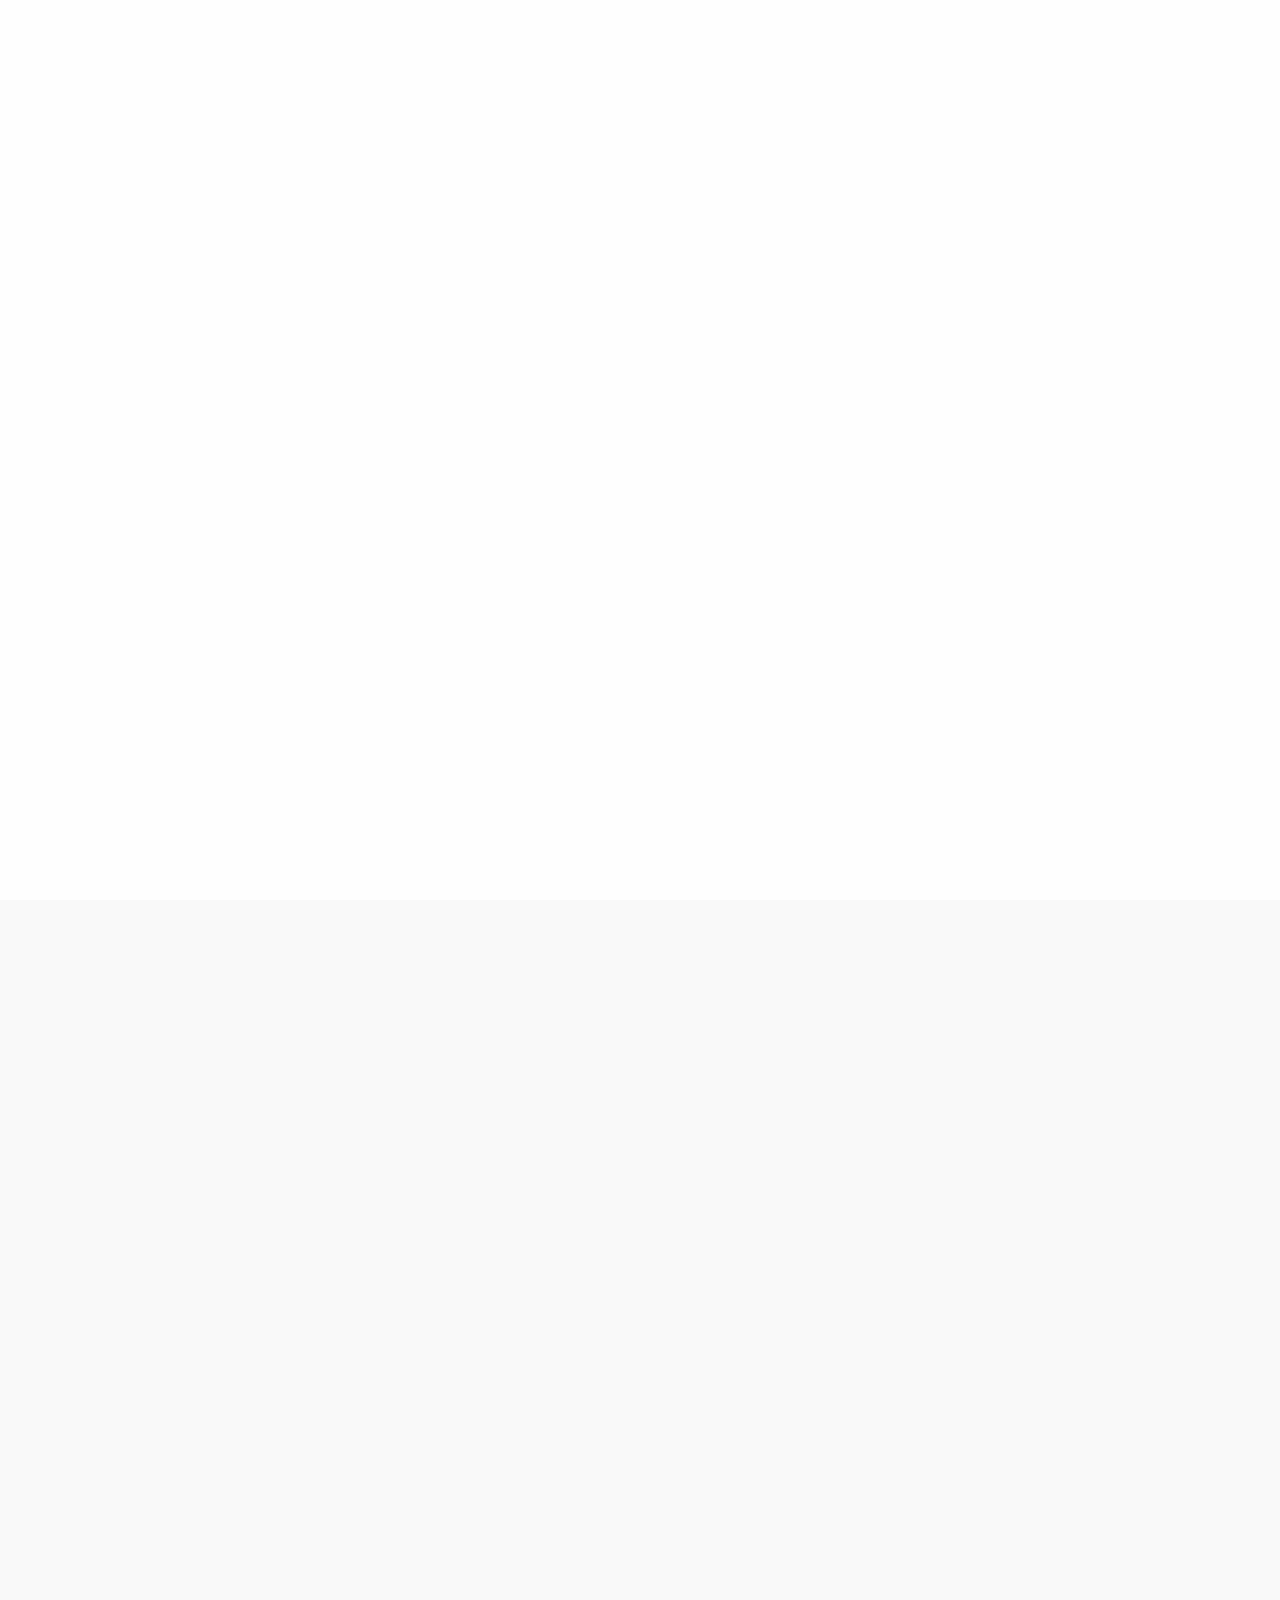
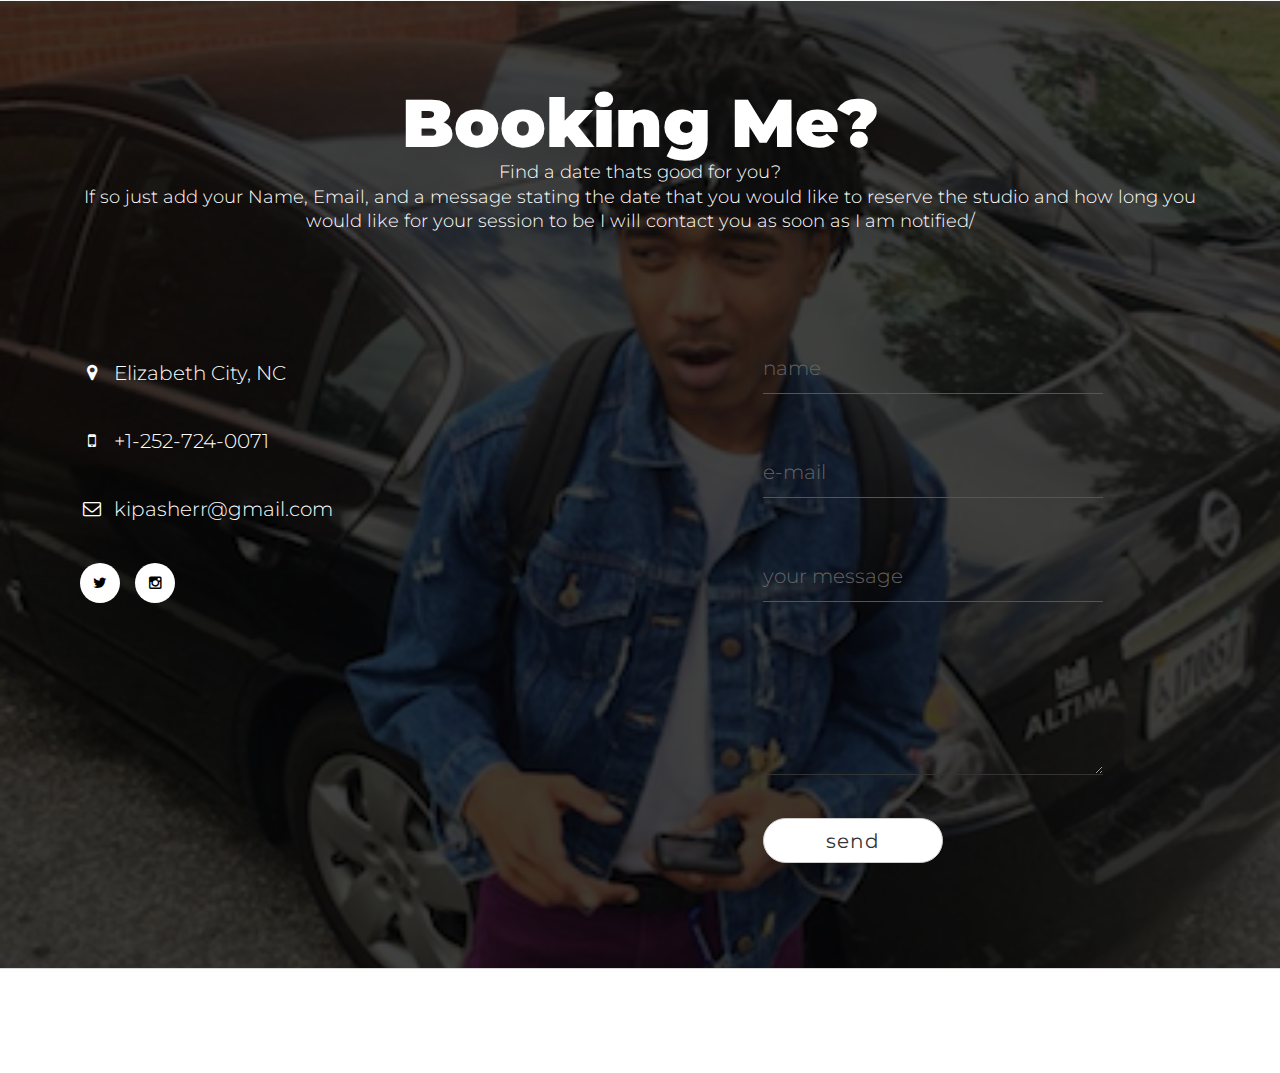
==== book.html @ f6af0f6e "v1" ====
<!doctype html>
<!--[if lt IE 7]>      <html class="no-js lt-ie9 lt-ie8 lt-ie7" lang=""> <![endif]-->
<!--[if IE 7]>         <html class="no-js lt-ie9 lt-ie8" lang=""> <![endif]-->
<!--[if IE 8]>         <html class="no-js lt-ie9" lang=""> <![endif]-->
<!--[if gt IE 8]><!--> <html class="no-js" lang=""> <!--<![endif]-->
    <head>
        <meta charset="utf-8">
        <meta http-equiv="X-UA-Compatible" content="IE=edge,chrome=1">
        <title>Otto Wills|Booking</title>
        <meta name="description" content="">
        <meta name="viewport" content="width=device-width, initial-scale=1">
        <link rel="apple-touch-icon" href="apple-touch-icon.png">


        <!--Google fonts links-->
        <link href="https://fonts.googleapis.com/css?family=Montserrat:400,700" rel="stylesheet">


        <link rel="stylesheet" href="assets/css/fonticons.css">
        <link rel="stylesheet" href="assets/css/slider-pro.css">
        <!--<link rel="stylesheet" href="assets/css/stylesheet.css">-->
        <link rel="stylesheet" href="assets/css/font-awesome.min.css">
        <link rel="stylesheet" href="assets/css/bootstrap.min.css">


        <!--For Plugins external css-->
        <link rel="stylesheet" href="assets/css/plugins.css" />

        <!--Theme custom css -->
        <link rel="stylesheet" href="assets/css/style.css">

        <!--Theme Responsive css-->
        <link rel="stylesheet" href="assets/css/responsive.css" />

        <script src="assets/js/vendor/modernizr-2.8.3-respond-1.4.2.min.js"></script>
    </head>
    <body data-spy="scroll" data-target=".navbar-collapse">
        <!--[if lt IE 8]>
            <p class="browserupgrade">You are using an <strong>outdated</strong> browser. Please <a href="http://browsehappy.com/">upgrade your browser</a> to improve your experience.</p>
        <![endif]-->
        <div class='preloader'><div class='loaded'>&nbsp;</div></div>
        <header id="main_menu" class="header navbar-fixed-top">            
            <div class="main_menu_bg">
                <div class="container">
                    <div class="row">
                        <div class="nave_menu">
                            <nav class="navbar navbar-default" id="navmenu">
                                <div class="container-fluid">
                                    <!-- Brand and toggle get grouped for better mobile display -->
                                    <div class="navbar-header">
                                        <button type="button" class="navbar-toggle collapsed" data-toggle="collapse" data-target="#bs-example-navbar-collapse-1" aria-expanded="false">
                                            <span class="sr-only">Toggle navigation</span>
                                            <span class="icon-bar"></span>
                                            <span class="icon-bar"></span>
                                            <span class="icon-bar"></span>
                                        </button>
                                        <a class="navbar-brand" href="index.html">
                                            <h4>Otto Wills</h4>
                                            <!-- <img src="assets/images/logo.png"/> -->
                                        </a>
                                    </div>

                                    <!-- Collect the nav links, forms, and other content for toggling -->



                                    <div class="collapse navbar-collapse" id="bs-example-navbar-collapse-1">
                                        <ul class="nav navbar-nav navbar-right">
                                            <li><a href="book.html">Book Me</a></li>
                                            
                                            
                                        </ul>    
                                    </div>

                                </div>
                            </nav>
                        </div>	
                    </div>

                </div>

            </div>
        </header> <!--End of header -->



        <!-- Home Section -->
        <section id="home" class="home">
                <div class="container">
                    <div class="row">
                        <div class="col-sm-12 ">
                            <div class="main_home_slider text-center">
    
    
                                <div class="single_home_slider">
                                    <div class="home-overlay"></div>
                                    <div class="main_home wow fadeInUp" data-wow-duration="700ms"> 
    
                                        <h2>Otto Wills</h2>
                                        <div class="separator"></div>
                                        <p class="subtitle">Professional <br />
                                            Music Production</p>
                                        <div class="home_btn">
                                           <iframe allowtransparency="true" scrolling="no" frameborder="no" src="https://w.soundcloud.com/icon/?url=http%3A%2F%2Fsoundcloud.com%2Fkip_otto&color=orange_transparent&size=32" style="width: 32px; height: 32px;"></iframe>
                                        </div>
                                    </div>
                                </div><!-- End of single_home_slider -->
    
                                
    
                            </div>
                        </div>
                    </div>
                </div>
            </section><!-- End of Home Section -->




        <!-- Home Section -->
        <section id="home" class="home">
            <div class="container">
                <div class="row">
                    <div class="col-sm-12 ">
                        <div class="main_home_slider text-center">


                            <div class="single_home_slider">
                                <div class="home-overlay"></div>
                                <div class="main_home wow fadeInUp" data-wow-duration="700ms"> 

                                    <h2>Otto Wills</h2>
                                    <div class="separator"></div>
                                    <p class="subtitle">Professional <br />
                                        Music Production</p>
                                    <div class="home_btn">
                                       <iframe allowtransparency="true" scrolling="no" frameborder="no" src="https://w.soundcloud.com/icon/?url=http%3A%2F%2Fsoundcloud.com%2Fkip_otto&color=orange_transparent&size=32" style="width: 32px; height: 32px;"></iframe>
                                    </div>
                                </div>
                            </div><!-- End of single_home_slider -->



                        </div>
                    </div>
                </div>
            </div>
        </section><!-- End of Home Section -->




        <!-- Service Section -->
        <section id="service" class="service sections lightbg">
            <div class="container">
                <div class="row">
                    <div class="col-sm-12">
                        <div class="head_title text-center">
                            <h1>Book Me</h1>
                        </div><!-- End of head title -->

                        <div class="main_service_area"> 
                            <div class="single_service_area">
                                <div class="row">
                                    <div class="col-sm-6">
                                        <div class="signle_service_left">
                                            <iframe src="https://calendar.google.com/calendar/embed?src=8ok3cobgm828e7mvc52mvtc9ro%40group.calendar.google.com&ctz=America/Los_Angeles" style="border: 0" width="800" height="600" frameborder="0" scrolling="no"></iframe>                                        </div>
                                    </div>
                                  
                                        <div class="col-sm-12">

                                    </div>
                                </div>
                            </div><!-- End of single service area -->
                        </div>
                    </div><!-- End of col-sm-12 -->
                </div><!-- End of row -->
            </div><!-- End of Container -->
        </section><!-- End of Service Section -->

     



        <!-- Contact Section -->
        <section id="contact" class="contact">
            <div class="overlay"></div>
            <div class="container">
                <div class="row">
                    <div class="col-sm-12">
                        <div class="main_contact sections">
                            <div class="head_title text-center whitetext">
                                <h1>Booking Me?</h1>
                                <p>Find a date thats good for you? <br> If so just add your Name, Email, and a message stating the date that you would like to reserve the studio and how long you would like for your session to be I will contact you as soon as I am notified/</p>
                            </div><!-- End of head title -->

                            <div class="row">
                                <div class="contact_contant">
                                    <div class="col-sm-6 col-xs-12">
                                        <div class="single_message_right_info whitetext">
                                            <ul>
                                                <li><i class="fa fa-map-marker"></i> <span>Elizabeth City, NC</span></li>

                                                <li><i class="fa fa-mobile-phone"></i> <span>+1-252-724-0071</span></li>

                                                <li><i class="fa fa-envelope-o"></i> <span>kipasherr@gmail.com</span></li>
                                            </ul>

                                            <div class="contact_socail transition">
                                               
                                                <a href="https://twitter.com/_OttoWilliams"><i class="fa fa-twitter img-circle"></i></a>
                                                
                                                <a href="https://www.instagram.com/ottowills/"><i class="fa fa-instagram img-circle"></i></a>
                                                
                                            </div>
                                        </div>
                                    </div><!-- End of col-sm-6 -->

                                    <div class="col-sm-6 col-xs-12">
                                        <div class="single_contant_left margin-top-60">
                                            <form action="#" method= "POST">
                                                <div class="col-lg-8 col-md-8 col-sm-10 col-lg-offset-2 col-md-offset-2 col-sm-offset-1">

                                                <div class="form-group">
                                                    <label>name</label>
                                                    <input type="text" class="form-control" name="name" required="">
                                                </div>

                                                <div class="form-group">
                                                    <label>e-mail</label>
                                                    <input type="email" class="form-control" name="_replyto" required="">
                                                </div>

                                                <div class="form-group">
                                                    <label>your message</label>
                                                    <textarea class="form-control" name="message" rows="8"></textarea>
                                                </div>

                                                <div class="">
                                                    <input type="submit" value="send" class="btn btn-default">
                                                </div>
                                                <!--</div>--> 
                                            </form>
                                        </div>
                                    </div>
                                </div> <!-- End of messsage contant-->
                            </div>
                        </div>
                    </div><!-- End of col-sm-12 -->
                </div><!-- End of row -->
            </div><!-- End of Contaier -->
        </section><!-- End of portfolio Section --> 



        <!-- footer Section -->
        <footer id="footer" class="footer">
            <div class="container">
                <div class="main_footer">
                    <div class="row">
                        <div class="col-sm-12">
                            <div class="copyright_text text-center">
                                <p class=" wow fadeInRight" data-wow-duration="1s">Made with <i class="fa fa-heart"></i> by <a target="_blank" href="https://mmaatt24.git.io">Otto Wills</a>2017. All Rights Reserved</p>
                            </div>
                        </div>
                    </div>
                </div>
            </div><!-- End of container -->
        </footer><!-- End of footer -->



        <!-- START SCROLL TO TOP  -->

        <div class="scrollup">
            <a href="#"><i class="fa fa-chevron-up"></i></a>
        </div>

        <script src="assets/js/vendor/jquery-1.11.2.min.js"></script>
        <script src="assets/js/vendor/bootstrap.min.js"></script>

        <script src="assets/js/jquery.easing.1.3.js"></script>
        <script src="assets/js/masonry/masonry.min.js"></script>
        <script type="text/javascript">
            $('.mixcontent').masonry();
        </script>

        <script src="assets/js/jquery.sliderPro.min.js"></script>
        <script type="text/javascript">
            $(document).ready(function ($) {
                $('#example3').sliderPro({
                    width: 960,
                    height: 200,
                    fade: true,
                    arrows: false,
                    buttons: true,
                    fullScreen: false,
                    shuffle: true,
                    smallSize: 500,
                    mediumSize: 1000,
                    largeSize: 3000,
                    thumbnailArrows: true,
                    autoplay: false,
                    thumbnailsContainerSize: 960

                });
            });
        </script>
        <script src="assets/js/plugins.js"></script>
        <script src="assets/js/main.js"></script>

    </body>
</html>
---- assets/css/fonticons.css ----
@font-face {
	font-family: 'Linearicons-Free';
	src:url('../fonts/Linearicons-Free.eot?w118d');
	src:url('../fonts/Linearicons-Free.eot?#iefixw118d') format('embedded-opentype'),
		url('../fonts/Linearicons-Free.woff2?w118d') format('woff2'),
		url('../fonts/Linearicons-Free.woff?w118d') format('woff'),
		url('../fonts/Linearicons-Free.ttf?w118d') format('truetype'),
		url('../fonts/Linearicons-Free.svg?w118d#Linearicons-Free') format('svg');
	font-weight: normal;
	font-style: normal;
}

.lnr {
	font-family: 'Linearicons-Free';
	speak: none;
	font-style: normal;
	font-weight: normal;
	font-variant: normal;
	text-transform: none;
	line-height: 1;

	/* Better Font Rendering =========== */
	-webkit-font-smoothing: antialiased;
	-moz-osx-font-smoothing: grayscale;
}

.lnr-home:before {
	content: "\e800";
}
.lnr-apartment:before {
	content: "\e801";
}
.lnr-pencil:before {
	content: "\e802";
}
.lnr-magic-wand:before {
	content: "\e803";
}
.lnr-drop:before {
	content: "\e804";
}
.lnr-lighter:before {
	content: "\e805";
}
.lnr-poop:before {
	content: "\e806";
}
.lnr-sun:before {
	content: "\e807";
}
.lnr-moon:before {
	content: "\e808";
}
.lnr-cloud:before {
	content: "\e809";
}
.lnr-cloud-upload:before {
	content: "\e80a";
}
.lnr-cloud-download:before {
	content: "\e80b";
}
.lnr-cloud-sync:before {
	content: "\e80c";
}
.lnr-cloud-check:before {
	content: "\e80d";
}
.lnr-database:before {
	content: "\e80e";
}
.lnr-lock:before {
	content: "\e80f";
}
.lnr-cog:before {
	content: "\e810";
}
.lnr-trash:before {
	content: "\e811";
}
.lnr-dice:before {
	content: "\e812";
}
.lnr-heart:before {
	content: "\e813";
}
.lnr-star:before {
	content: "\e814";
}
.lnr-star-half:before {
	content: "\e815";
}
.lnr-star-empty:before {
	content: "\e816";
}
.lnr-flag:before {
	content: "\e817";
}
.lnr-envelope:before {
	content: "\e818";
}
.lnr-paperclip:before {
	content: "\e819";
}
.lnr-inbox:before {
	content: "\e81a";
}
.lnr-eye:before {
	content: "\e81b";
}
.lnr-printer:before {
	content: "\e81c";
}
.lnr-file-empty:before {
	content: "\e81d";
}
.lnr-file-add:before {
	content: "\e81e";
}
.lnr-enter:before {
	content: "\e81f";
}
.lnr-exit:before {
	content: "\e820";
}
.lnr-graduation-hat:before {
	content: "\e821";
}
.lnr-license:before {
	content: "\e822";
}
.lnr-music-note:before {
	content: "\e823";
}
.lnr-film-play:before {
	content: "\e824";
}
.lnr-camera-video:before {
	content: "\e825";
}
.lnr-camera:before {
	content: "\e826";
}
.lnr-picture:before {
	content: "\e827";
}
.lnr-book:before {
	content: "\e828";
}
.lnr-bookmark:before {
	content: "\e829";
}
.lnr-user:before {
	content: "\e82a";
}
.lnr-users:before {
	content: "\e82b";
}
.lnr-shirt:before {
	content: "\e82c";
}
.lnr-store:before {
	content: "\e82d";
}
.lnr-cart:before {
	content: "\e82e";
}
.lnr-tag:before {
	content: "\e82f";
}
.lnr-phone-handset:before {
	content: "\e830";
}
.lnr-phone:before {
	content: "\e831";
}
.lnr-pushpin:before {
	content: "\e832";
}
.lnr-map-marker:before {
	content: "\e833";
}
.lnr-map:before {
	content: "\e834";
}
.lnr-location:before {
	content: "\e835";
}
.lnr-calendar-full:before {
	content: "\e836";
}
.lnr-keyboard:before {
	content: "\e837";
}
.lnr-spell-check:before {
	content: "\e838";
}
.lnr-screen:before {
	content: "\e839";
}
.lnr-smartphone:before {
	content: "\e83a";
}
.lnr-tablet:before {
	content: "\e83b";
}
.lnr-laptop:before {
	content: "\e83c";
}
.lnr-laptop-phone:before {
	content: "\e83d";
}
.lnr-power-switch:before {
	content: "\e83e";
}
.lnr-bubble:before {
	content: "\e83f";
}
.lnr-heart-pulse:before {
	content: "\e840";
}
.lnr-construction:before {
	content: "\e841";
}
.lnr-pie-chart:before {
	content: "\e842";
}
.lnr-chart-bars:before {
	content: "\e843";
}
.lnr-gift:before {
	content: "\e844";
}
.lnr-diamond:before {
	content: "\e845";
}
.lnr-linearicons:before {
	content: "\e846";
}
.lnr-dinner:before {
	content: "\e847";
}
.lnr-coffee-cup:before {
	content: "\e848";
}
.lnr-leaf:before {
	content: "\e849";
}
.lnr-paw:before {
	content: "\e84a";
}
.lnr-rocket:before {
	content: "\e84b";
}
.lnr-briefcase:before {
	content: "\e84c";
}
.lnr-bus:before {
	content: "\e84d";
}
.lnr-car:before {
	content: "\e84e";
}
.lnr-train:before {
	content: "\e84f";
}
.lnr-bicycle:before {
	content: "\e850";
}
.lnr-wheelchair:before {
	content: "\e851";
}
.lnr-select:before {
	content: "\e852";
}
.lnr-earth:before {
	content: "\e853";
}
.lnr-smile:before {
	content: "\e854";
}
.lnr-sad:before {
	content: "\e855";
}
.lnr-neutral:before {
	content: "\e856";
}
.lnr-mustache:before {
	content: "\e857";
}
.lnr-alarm:before {
	content: "\e858";
}
.lnr-bullhorn:before {
	content: "\e859";
}
.lnr-volume-high:before {
	content: "\e85a";
}
.lnr-volume-medium:before {
	content: "\e85b";
}
.lnr-volume-low:before {
	content: "\e85c";
}
.lnr-volume:before {
	content: "\e85d";
}
.lnr-mic:before {
	content: "\e85e";
}
.lnr-hourglass:before {
	content: "\e85f";
}
.lnr-undo:before {
	content: "\e860";
}
.lnr-redo:before {
	content: "\e861";
}
.lnr-sync:before {
	content: "\e862";
}
.lnr-history:before {
	content: "\e863";
}
.lnr-clock:before {
	content: "\e864";
}
.lnr-download:before {
	content: "\e865";
}
.lnr-upload:before {
	content: "\e866";
}
.lnr-enter-down:before {
	content: "\e867";
}
.lnr-exit-up:before {
	content: "\e868";
}
.lnr-bug:before {
	content: "\e869";
}
.lnr-code:before {
	content: "\e86a";
}
.lnr-link:before {
	content: "\e86b";
}
.lnr-unlink:before {
	content: "\e86c";
}
.lnr-thumbs-up:before {
	content: "\e86d";
}
.lnr-thumbs-down:before {
	content: "\e86e";
}
.lnr-magnifier:before {
	content: "\e86f";
}
.lnr-cross:before {
	content: "\e870";
}
.lnr-menu:before {
	content: "\e871";
}
.lnr-list:before {
	content: "\e872";
}
.lnr-chevron-up:before {
	content: "\e873";
}
.lnr-chevron-down:before {
	content: "\e874";
}
.lnr-chevron-left:before {
	content: "\e875";
}
.lnr-chevron-right:before {
	content: "\e876";
}
.lnr-arrow-up:before {
	content: "\e877";
}
.lnr-arrow-down:before {
	content: "\e878";
}
.lnr-arrow-left:before {
	content: "\e879";
}
.lnr-arrow-right:before {
	content: "\e87a";
}
.lnr-move:before {
	content: "\e87b";
}
.lnr-warning:before {
	content: "\e87c";
}
.lnr-question-circle:before {
	content: "\e87d";
}
.lnr-menu-circle:before {
	content: "\e87e";
}
.lnr-checkmark-circle:before {
	content: "\e87f";
}
.lnr-cross-circle:before {
	content: "\e880";
}
.lnr-plus-circle:before {
	content: "\e881";
}
.lnr-circle-minus:before {
	content: "\e882";
}
.lnr-arrow-up-circle:before {
	content: "\e883";
}
.lnr-arrow-down-circle:before {
	content: "\e884";
}
.lnr-arrow-left-circle:before {
	content: "\e885";
}
.lnr-arrow-right-circle:before {
	content: "\e886";
}
.lnr-chevron-up-circle:before {
	content: "\e887";
}
.lnr-chevron-down-circle:before {
	content: "\e888";
}
.lnr-chevron-left-circle:before {
	content: "\e889";
}
.lnr-chevron-right-circle:before {
	content: "\e88a";
}
.lnr-crop:before {
	content: "\e88b";
}
.lnr-frame-expand:before {
	content: "\e88c";
}
.lnr-frame-contract:before {
	content: "\e88d";
}
.lnr-layers:before {
	content: "\e88e";
}
.lnr-funnel:before {
	content: "\e88f";
}
.lnr-text-format:before {
	content: "\e890";
}
.lnr-text-format-remove:before {
	content: "\e891";
}
.lnr-text-size:before {
	content: "\e892";
}
.lnr-bold:before {
	content: "\e893";
}
.lnr-italic:before {
	content: "\e894";
}
.lnr-underline:before {
	content: "\e895";
}
.lnr-strikethrough:before {
	content: "\e896";
}
.lnr-highlight:before {
	content: "\e897";
}
.lnr-text-align-left:before {
	content: "\e898";
}
.lnr-text-align-center:before {
	content: "\e899";
}
.lnr-text-align-right:before {
	content: "\e89a";
}
.lnr-text-align-justify:before {
	content: "\e89b";
}
.lnr-line-spacing:before {
	content: "\e89c";
}
.lnr-indent-increase:before {
	content: "\e89d";
}
.lnr-indent-decrease:before {
	content: "\e89e";
}
.lnr-pilcrow:before {
	content: "\e89f";
}
.lnr-direction-ltr:before {
	content: "\e8a0";
}
.lnr-direction-rtl:before {
	content: "\e8a1";
}
.lnr-page-break:before {
	content: "\e8a2";
}
.lnr-sort-alpha-asc:before {
	content: "\e8a3";
}
.lnr-sort-amount-asc:before {
	content: "\e8a4";
}
.lnr-hand:before {
	content: "\e8a5";
}
.lnr-pointer-up:before {
	content: "\e8a6";
}
.lnr-pointer-right:before {
	content: "\e8a7";
}
.lnr-pointer-down:before {
	content: "\e8a8";
}
.lnr-pointer-left:before {
	content: "\e8a9";
}
---- assets/css/slider-pro.css ----
/*!
*  - v1.2.5
* Homepage: http://bqworks.com/slider-pro/
* Author: bqworks
* Author URL: http://bqworks.com/
*/
/* Core
--------------------------------------------------*/
.slider-pro {
    position: relative;
    margin: 0 auto;
    -moz-box-sizing: content-box;
    box-sizing: content-box;
}

.sp-slides-container {
    position: relative;
}

.sp-mask {
    position: relative;
    overflow: hidden;
    height: 200px;
}

.sp-slides {
    position: relative;
    -webkit-backface-visibility: hidden;
    -webkit-perspective: 1000;
}

.sp-slide {
    position: absolute;
}

.sp-image-container {
    overflow: hidden;
}

.sp-image {
    position: relative;
    display: block;
    border: none;
}

.sp-no-js {
    overflow: hidden;
    max-width: 100%;
}

/* Thumbnails
--------------------------------------------------*/
.sp-thumbnails-container {
    position: relative;
    overflow: hidden;
}

.sp-top-thumbnails,
.sp-bottom-thumbnails  {
    left: 0;
    margin: 0 auto;
}

.sp-top-thumbnails {
    position: absolute;
    top: 0;
    margin-bottom: 4px;
}

.sp-bottom-thumbnails {
    margin-top: 4px;
}

.sp-left-thumbnails,
.sp-right-thumbnails {
    position: absolute;
    top: 0;
}

.sp-right-thumbnails {
    right: 0;
    margin-left: 4px;
}

.sp-left-thumbnails {
    left: 0;
    margin-right: 4px;
}

.sp-thumbnails {
    position: relative;
}

.sp-thumbnail {
    border: none;
}

.sp-thumbnail-container {
    position: relative;
    display: block;
    overflow: hidden;
    float: left;
    -moz-box-sizing: border-box;
    box-sizing: border-box;
}

/* Horizontal thumbnails
------------------------*/
.sp-top-thumbnails .sp-thumbnail-container,
.sp-bottom-thumbnails .sp-thumbnail-container {
    margin-left: 2px;
    margin-right: 2px;
}

.sp-top-thumbnails .sp-thumbnail-container:first-child,
.sp-bottom-thumbnails .sp-thumbnail-container:first-child {
    margin-left: 0;
}

.sp-top-thumbnails .sp-thumbnail-container:last-child,
.sp-bottom-thumbnails .sp-thumbnail-container:last-child {
    margin-right: 0;
}

/* Vertical thumbnails 
----------------------*/
.sp-left-thumbnails .sp-thumbnail-container,
.sp-right-thumbnails .sp-thumbnail-container {
    margin-top: 2px;
    margin-bottom: 2px;
}

.sp-left-thumbnails .sp-thumbnail-container:first-child,
.sp-right-thumbnails .sp-thumbnail-container:first-child {
    margin-top: 0;
}

.sp-left-thumbnails .sp-thumbnail-container:last-child,
.sp-right-thumbnails .sp-thumbnail-container:last-child {
    margin-bottom: 0;
}

/* Right thumbnails with pointer
--------------------------------*/
.sp-right-thumbnails.sp-has-pointer {
    margin-left: -13px;
}

.sp-right-thumbnails.sp-has-pointer .sp-thumbnail {
    position: absolute;
    left: 18px;
    margin-left: 0 !important;
}

.sp-right-thumbnails.sp-has-pointer .sp-selected-thumbnail:before {
    content: '';
    position: absolute;
    height: 100%;
    border-left: 5px solid #F00;
    left: 0;
    top: 0;
    margin-left: 13px;
}

.sp-right-thumbnails.sp-has-pointer .sp-selected-thumbnail:after {
    content: '';
    position: absolute;
    width: 0;
    height: 0;
    left: 0;
    top: 50%;
    margin-top: -8px;
    border-right: 13px solid #F00;
    border-top: 8px solid transparent;
    border-bottom: 8px solid transparent;
}

/* Left thumbnails with pointer
-------------------------------*/
.sp-left-thumbnails.sp-has-pointer {
    margin-right: -13px;
}

.sp-left-thumbnails.sp-has-pointer .sp-thumbnail {
    position: absolute;
    right: 18px;
}

.sp-left-thumbnails.sp-has-pointer .sp-selected-thumbnail:before {
    content: '';
    position: absolute;
    height: 100%;
    border-left: 5px solid #F00;
    right: 0;
    top: 0;
    margin-right: 13px;
}

.sp-left-thumbnails.sp-has-pointer .sp-selected-thumbnail:after {
    content: '';
    position: absolute;
    width: 0;
    height: 0;
    right: 0;
    top: 50%;
    margin-top: -8px;
    border-left: 13px solid #F00;
    border-top: 8px solid transparent;
    border-bottom: 8px solid transparent;
}

/* Bottom thumbnails with pointer
---------------------------------*/
.sp-bottom-thumbnails.sp-has-pointer {
    margin-top: -13px;
}

.sp-bottom-thumbnails.sp-has-pointer .sp-thumbnail {
    position: absolute;
    top: 18px;
    margin-top: 0 !important;
}

.sp-bottom-thumbnails.sp-has-pointer .sp-selected-thumbnail:before {
    content: '';
    position: absolute;
    width: 100%;
    border-bottom: 5px solid #F00;
    top: 0;
    margin-top: 13px;
}

.sp-bottom-thumbnails.sp-has-pointer .sp-selected-thumbnail:after {
    content: '';
    position: absolute;
    width: 0;
    height: 0;
    left: 50%;
    top: 0;
    margin-left: -8px;
    border-bottom: 13px solid #F00;
    border-left: 8px solid transparent;
    border-right: 8px solid transparent;
}

/* Top thumbnails with pointer
------------------------------*/
.sp-top-thumbnails.sp-has-pointer {
    margin-bottom: -13px;
}

.sp-top-thumbnails.sp-has-pointer .sp-thumbnail {
    position: absolute;
    bottom: 18px;
}

.sp-top-thumbnails.sp-has-pointer .sp-selected-thumbnail:before {
    content: '';
    position: absolute;
    width: 100%;
    border-bottom: 5px solid #F00;
    bottom: 0;
    margin-bottom: 13px;
}

.sp-top-thumbnails.sp-has-pointer .sp-selected-thumbnail:after {
    content: '';
    position: absolute;
    width: 0;
    height: 0;
    left: 50%;
    bottom: 0;
    margin-left: -8px;
    border-top: 13px solid #F00;
    border-left: 8px solid transparent;
    border-right: 8px solid transparent;
}

/* Layers
--------------------------------------------------*/
.sp-layer {
    position: absolute;
    margin: 0;
    box-sizing: border-box;
    -moz-box-sizing: border-box;
    -webkit-box-sizing: border-box;
    -webkit-font-smoothing: subpixel-antialiased;
    -webkit-backface-visibility: hidden;
}

.sp-black {
    color: #FFF;
    background: rgb(0, 0, 0);
    background: rgba(0, 0, 0, 0.7);
}

.sp-white {
    color: #000;
    background: rgb(255, 255, 255);
    background: rgba(255, 255, 255, 0.7);
}

.sp-rounded {
    border-radius: 10px;
}

.sp-padding {
    padding: 10px;
}

/* Touch Swipe
--------------------------------------------------*/
.sp-grab {
    cursor: url(images/openhand.cur), move;
}

.sp-grabbing {
    cursor: url(images/closedhand.cur), move;
}

.sp-selectable {
    cursor: default;
}

/* Caption
--------------------------------------------------*/
.sp-caption-container {
    text-align: center;
    margin-top: 10px;
}

/* Full Screen
--------------------------------------------------*/
.sp-full-screen {
    margin: 0 !important;
    background-color: #000;
}

.sp-full-screen-button {
    position: absolute;
    top: 5px;
    right: 10px;
    font-size: 30px;
    line-height: 1;
    cursor: pointer;
    -webkit-transform: rotate(45deg);
    -ms-transform: rotate(45deg);
    transform: rotate(45deg);
}

.sp-full-screen-button:before {
    content: '\2195';
}

.sp-fade-full-screen {
    opacity: 0;
    -webkit-transition: opacity 0.5s;
    transition: opacity 0.5s;
}

.slider-pro:hover .sp-fade-full-screen {
    opacity: 1;
}

/* Buttons
--------------------------------------------------*/
.sp-buttons {
    position: relative;
    width: 100%;
    text-align: center;
    padding-top: 40px;
}

.sp-button {
    width: 10px;
    height: 10px;
    border: 2px solid #000;
    border-radius: 50%;
    margin: 4px;
    display: inline-block;
    -moz-box-sizing: border-box;
    -webkit-box-sizing: border-box;
    box-sizing: border-box;
    cursor: pointer;
}

.sp-selected-button {
    background-color: #000;
}

@media only screen and (min-width: 768px) and (max-width: 1024px) {
    .sp-button {
        width: 14px;
        height: 14px;
    }
}

@media only screen and (min-width: 568px) and (max-width: 768px) {
    .sp-button {
        width: 16px;
        height: 16px;
    }
}

@media only screen and (min-width: 320px) and (max-width: 568px) {
    .sp-button {
        width: 18px;
        height: 18px;
    }
}

/* Arrows
--------------------------------------------------*/
.sp-arrows {
    position: absolute;
}

.sp-fade-arrows {
    opacity: 0;
    -webkit-transition: opacity 0.5s;
    transition: opacity 0.5s;
}

.sp-slides-container:hover .sp-fade-arrows {
    opacity: 1;
}

.sp-horizontal .sp-arrows {
    width: 100%;
    left: 0;
    top: 50%;
    margin-top: -15px;
}

.sp-vertical .sp-arrows {
    height: 100%;
    left: 50%;
    top: 0;
    margin-left: -10px;
}

.sp-arrow {
    position: absolute;
    display: block;
    width: 20px;
    height: 30px;
    cursor: pointer;
}

.sp-vertical .sp-arrow {
    -webkit-transform: rotate(90deg);
    -ms-transform: rotate(90deg);
    transform: rotate(90deg);
}

.sp-horizontal .sp-previous-arrow {
    left: 20px;
}

.sp-horizontal .sp-next-arrow {
    right: 20px;
}

.sp-vertical .sp-previous-arrow {
    top: 20px;
}

.sp-vertical .sp-next-arrow {
    bottom: 20px;
}

.sp-previous-arrow:before,
.sp-previous-arrow:after,
.sp-next-arrow:before,
.sp-next-arrow:after {
    content: '';
    position: absolute;
    width: 50%;
    height: 50%;
    background-color: #FFF;
}

.sp-previous-arrow:before {
    left: 30%;
    top: 0;
    -webkit-transform: skew(145deg, 0deg);
    -ms-transform: skew(145deg, 0deg);
    transform: skew(145deg, 0deg);
}

.sp-previous-arrow:after {
    left: 30%;
    top: 50%;
    -webkit-transform: skew(-145deg, 0deg);
    -ms-transform: skew(-145deg, 0deg);
    transform: skew(-145deg, 0deg);
}

.sp-next-arrow:before {
    right: 30%;
    top: 0;
    -webkit-transform: skew(35deg, 0deg);
    -ms-transform: skew(35deg, 0deg);
    transform: skew(35deg, 0deg);
}

.sp-next-arrow:after {
    right: 30%;
    top: 50%;
    -webkit-transform: skew(-35deg, 0deg);
    -ms-transform: skew(-35deg, 0deg);
    transform: skew(-35deg, 0deg);
}

.ie8 .sp-arrow,
.ie7 .sp-arrow {
    width: 0;
    height: 0;
}

.ie8 .sp-arrow:before,
.ie8 .sp-arrow:after,
.ie7 .sp-arrow:before,
.ie7 .sp-arrow:after {
    content: none;
}

.ie8.sp-horizontal .sp-previous-arrow,
.ie7.sp-horizontal .sp-previous-arrow {
    border-right: 20px solid #FFF;
    border-top: 20px solid transparent;
    border-bottom: 20px solid transparent;
}

.ie8.sp-horizontal .sp-next-arrow,
.ie7.sp-horizontal .sp-next-arrow {
    border-left: 20px solid #FFF;
    border-top: 20px solid transparent;
    border-bottom: 20px solid transparent;
}

.ie8.sp-vertical .sp-previous-arrow,
.ie7.sp-vertical .sp-previous-arrow {
    border-bottom: 20px solid #FFF;
    border-left: 20px solid transparent;
    border-right: 20px solid transparent;
}

.ie8.sp-vertical .sp-next-arrow,
.ie7.sp-vertical .sp-next-arrow {
    border-top: 20px solid #FFF;
    border-left: 20px solid transparent;
    border-right: 20px solid transparent;
}

/* Thumbnail Arrows
--------------------------------------------------*/
.sp-thumbnail-arrows {
    position: absolute;
}

.sp-fade-thumbnail-arrows {
    opacity: 0;
    -webkit-transition: opacity 0.5s;
    transition: opacity 0.5s;
}

.sp-thumbnails-container:hover .sp-fade-thumbnail-arrows {
    opacity: 1;
}

.sp-top-thumbnails .sp-thumbnail-arrows,
.sp-bottom-thumbnails .sp-thumbnail-arrows {
    width: 100%;
    top: 50%;
    left: 0;
    margin-top: -12px;
}

.sp-left-thumbnails .sp-thumbnail-arrows,
.sp-right-thumbnails .sp-thumbnail-arrows {
    height: 100%;
    top: 0;
    left: 50%;
    margin-left: -7px;
}

.sp-thumbnail-arrow {
    position: absolute;
    display: block;
    width: 15px;
    height: 25px;
    cursor: pointer;
}

.sp-left-thumbnails .sp-thumbnail-arrows .sp-thumbnail-arrow,
.sp-right-thumbnails .sp-thumbnail-arrows .sp-thumbnail-arrow {
    -webkit-transform: rotate(90deg);
    -ms-transform: rotate(90deg);
    transform: rotate(90deg);
}

.sp-top-thumbnails .sp-previous-thumbnail-arrow,
.sp-bottom-thumbnails .sp-previous-thumbnail-arrow {
    left: 0px;
}

.sp-top-thumbnails .sp-next-thumbnail-arrow,
.sp-bottom-thumbnails .sp-next-thumbnail-arrow {
    right: 0px;
}

.sp-left-thumbnails .sp-previous-thumbnail-arrow,
.sp-right-thumbnails .sp-previous-thumbnail-arrow {
    top: 0px;
}

.sp-left-thumbnails .sp-next-thumbnail-arrow,
.sp-right-thumbnails .sp-next-thumbnail-arrow {
    bottom: 0px;
}

.sp-previous-thumbnail-arrow:before,
.sp-previous-thumbnail-arrow:after,
.sp-next-thumbnail-arrow:before,
.sp-next-thumbnail-arrow:after {
    content: '';
    position: absolute;
    width: 50%;
    height: 50%;
    background-color: #FFF;
}

.sp-previous-thumbnail-arrow:before {
    left: 30%;
    top: 0;
    -webkit-transform: skew(145deg, 0deg);
    -ms-transform: skew(145deg, 0deg);
    transform: skew(145deg, 0deg);
}

.sp-previous-thumbnail-arrow:after {
    left: 30%;
    top: 50%;
    -webkit-transform: skew(-145deg, 0deg);
    -ms-transform: skew(-145deg, 0deg);
    transform: skew(-145deg, 0deg);
}

.sp-next-thumbnail-arrow:before {
    right: 30%;
    top: 0;
    -webkit-transform: skew(35deg, 0deg);
    -ms-transform: skew(35deg, 0deg);
    transform: skew(35deg, 0deg);
}

.sp-next-thumbnail-arrow:after {
    right: 30%;
    top: 50%;
    -webkit-transform: skew(-35deg, 0deg);
    -ms-transform: skew(-35deg, 0deg);
    transform: skew(-35deg, 0deg);
}

.ie8 .sp-thumbnail-arrow,
.ie7 .sp-thumbnail-arrow {
    width: 0;
    height: 0;
}

.ie8 .sp-thumbnail-arrow:before,
.ie8 .sp-thumbnail-arrow:after,
.ie7 .sp-thumbnail-arrow:before,
.ie7 .sp-thumbnail-arrow:after {
    content: none;
}

.ie8 .sp-top-thumbnails .sp-previous-thumbnail-arrow,
.ie8 .sp-bottom-thumbnails .sp-previous-thumbnail-arrow,
.ie7 .sp-top-thumbnails .sp-previous-thumbnail-arrow,
.ie7 .sp-bottom-thumbnails .sp-previous-thumbnail-arrow {
    border-right: 12px solid #FFF;
    border-top: 12px solid transparent;
    border-bottom: 12px solid transparent;
}

.ie8 .sp-top-thumbnails .sp-next-thumbnail-arrow,
.ie8 .sp-bottom-thumbnails .sp-next-thumbnail-arrow,
.ie7 .sp-top-thumbnails .sp-next-thumbnail-arrow,
.ie7 .sp-bottom-thumbnails .sp-next-thumbnail-arrow {
    border-left: 12px solid #FFF;
    border-top: 12px solid transparent;
    border-bottom: 12px solid transparent;
}

.ie8 .sp-left-thumbnails .sp-previous-thumbnail-arrow,
.ie8 .sp-right-thumbnails .sp-previous-thumbnail-arrow,
.ie7 .sp-left-thumbnails .sp-previous-thumbnail-arrow,
.ie7 .sp-right-thumbnails .sp-previous-thumbnail-arrow {
    border-bottom: 12px solid #FFF;
    border-left: 12px solid transparent;
    border-right: 12px solid transparent;
}

.ie8 .sp-left-thumbnails .sp-next-thumbnail-arrow,
.ie8 .sp-right-thumbnails .sp-next-thumbnail-arrow,
.ie7 .sp-left-thumbnails .sp-next-thumbnail-arrow,
.ie7 .sp-right-thumbnails .sp-next-thumbnail-arrow {
    border-top: 12px solid #FFF;
    border-left: 12px solid transparent;
    border-right: 12px solid transparent;
}

/* Video
--------------------------------------------------*/
a.sp-video {
    text-decoration: none;
}

a.sp-video img {
    -webkit-backface-visibility: hidden;
    border: none;
}

a.sp-video:after {
    content: '\25B6';
    position: absolute;
    width: 45px;
    padding-left: 5px;
    height: 50px;
    border: 2px solid #FFF;
    text-align: center;
    font-size: 30px;
    border-radius: 30px;
    top: 0;
    color: #FFF;
    bottom: 0;
    left: 0;
    right: 0;
    background-color: rgba(0, 0, 0, 0.2);
    margin: auto;
    line-height: 52px;
}

/* CSS for preventing styling issues in WordPress
--------------------------------------------------*/
.slider-pro img.sp-image,
.slider-pro img.sp-thumbnail {
    max-width: none;
    max-height: none;
    border: none !important;
    border-radius: 0 !important;
    padding: 0 !important;
    -webkit-box-shadow: none !important;
    -mox-box-shadow: none !important;
    box-shadow: none !important;
    transition: none;
    -moz-transition: none;
    -webkit-transition: none;
    -o-transition: none;
}

.slider-pro a {
    position: static;
    transition: none !important;
    -moz-transition: none !important;
    -webkit-transition: none !important;
    -o-transition: none !important;
}

.slider-pro iframe,
.slider-pro object,
.slider-pro video,
.slider-pro embed,
.slider-pro canvas {
    max-width: none;
    max-height: none;
}

.slider-pro p.sp-layer {
/*    font-size: 14px;
    line-height: 1.4;
    margin: 0;*/
}

.slider-pro h1.sp-layer {
    font-size: 32px;
    line-height: 1.4;
    margin: 0;
}

.slider-pro h2.sp-layer {
    font-size: 24px;
    line-height: 1.4;
    margin: 0;
}

.slider-pro h3.sp-layer {
    font-size: 19px;
    line-height: 1.4;
    margin: 0;
}

.slider-pro h4.sp-layer {
    font-size: 2.5rem;
    line-height: 2.5;
    margin: 0;
}

.slider-pro h5.sp-layer {
    font-size: 13px;
    line-height: 1.4;
    margin: 0;
}

.slider-pro h6.sp-layer {
    font-size: 11px;
    line-height: 1.4;
    margin: 0;
}

.slider-pro img.sp-layer {
    border: none;
}
---- assets/css/plugins.css ----
/*
Author: XpeedStudio
Author URI: http://themeforest.net/user/XpeedStudio/portfolio
*/


//Animate CSS

@charset "UTF-8";.animated{-webkit-animation-duration:1s;animation-duration:1s;-webkit-animation-fill-mode:both;animation-fill-mode:both}.animated.hinge{-webkit-animation-duration:2s;animation-duration:2s}@-webkit-keyframes bounce{0%,20%,50%,80%,100%{-webkit-transform:translateY(0);transform:translateY(0)}40%{-webkit-transform:translateY(-30px);transform:translateY(-30px)}60%{-webkit-transform:translateY(-15px);transform:translateY(-15px)}}@keyframes bounce{0%,20%,50%,80%,100%{-webkit-transform:translateY(0);-ms-transform:translateY(0);transform:translateY(0)}40%{-webkit-transform:translateY(-30px);-ms-transform:translateY(-30px);transform:translateY(-30px)}60%{-webkit-transform:translateY(-15px);-ms-transform:translateY(-15px);transform:translateY(-15px)}}.bounce{-webkit-animation-name:bounce;animation-name:bounce}@-webkit-keyframes flash{0%,50%,100%{opacity:1}25%,75%{opacity:0}}@keyframes flash{0%,50%,100%{opacity:1}25%,75%{opacity:0}}.flash{-webkit-animation-name:flash;animation-name:flash}@-webkit-keyframes pulse{0%{-webkit-transform:scale(1);transform:scale(1)}50%{-webkit-transform:scale(1.1);transform:scale(1.1)}100%{-webkit-transform:scale(1);transform:scale(1)}}@keyframes pulse{0%{-webkit-transform:scale(1);-ms-transform:scale(1);transform:scale(1)}50%{-webkit-transform:scale(1.1);-ms-transform:scale(1.1);transform:scale(1.1)}100%{-webkit-transform:scale(1);-ms-transform:scale(1);transform:scale(1)}}.pulse{-webkit-animation-name:pulse;animation-name:pulse}@-webkit-keyframes shake{0%,100%{-webkit-transform:translateX(0);transform:translateX(0)}10%,30%,50%,70%,90%{-webkit-transform:translateX(-10px);transform:translateX(-10px)}20%,40%,60%,80%{-webkit-transform:translateX(10px);transform:translateX(10px)}}@keyframes shake{0%,100%{-webkit-transform:translateX(0);-ms-transform:translateX(0);transform:translateX(0)}10%,30%,50%,70%,90%{-webkit-transform:translateX(-10px);-ms-transform:translateX(-10px);transform:translateX(-10px)}20%,40%,60%,80%{-webkit-transform:translateX(10px);-ms-transform:translateX(10px);transform:translateX(10px)}}.shake{-webkit-animation-name:shake;animation-name:shake}@-webkit-keyframes swing{20%{-webkit-transform:rotate(15deg);transform:rotate(15deg)}40%{-webkit-transform:rotate(-10deg);transform:rotate(-10deg)}60%{-webkit-transform:rotate(5deg);transform:rotate(5deg)}80%{-webkit-transform:rotate(-5deg);transform:rotate(-5deg)}100%{-webkit-transform:rotate(0);transform:rotate(0)}}@keyframes swing{20%{-webkit-transform:rotate(15deg);-ms-transform:rotate(15deg);transform:rotate(15deg)}40%{-webkit-transform:rotate(-10deg);-ms-transform:rotate(-10deg);transform:rotate(-10deg)}60%{-webkit-transform:rotate(5deg);-ms-transform:rotate(5deg);transform:rotate(5deg)}80%{-webkit-transform:rotate(-5deg);-ms-transform:rotate(-5deg);transform:rotate(-5deg)}100%{-webkit-transform:rotate(0);-ms-transform:rotate(0);transform:rotate(0)}}.swing{-webkit-transform-origin:top center;-ms-transform-origin:top center;transform-origin:top center;-webkit-animation-name:swing;animation-name:swing}@-webkit-keyframes tada{0%{-webkit-transform:scale(1);transform:scale(1)}10%,20%{-webkit-transform:scale(.9)rotate(-3deg);transform:scale(.9)rotate(-3deg)}30%,50%,70%,90%{-webkit-transform:scale(1.1)rotate(3deg);transform:scale(1.1)rotate(3deg)}40%,60%,80%{-webkit-transform:scale(1.1)rotate(-3deg);transform:scale(1.1)rotate(-3deg)}100%{-webkit-transform:scale(1)rotate(0);transform:scale(1)rotate(0)}}@keyframes tada{0%{-webkit-transform:scale(1);-ms-transform:scale(1);transform:scale(1)}10%,20%{-webkit-transform:scale(.9)rotate(-3deg);-ms-transform:scale(.9)rotate(-3deg);transform:scale(.9)rotate(-3deg)}30%,50%,70%,90%{-webkit-transform:scale(1.1)rotate(3deg);-ms-transform:scale(1.1)rotate(3deg);transform:scale(1.1)rotate(3deg)}40%,60%,80%{-webkit-transform:scale(1.1)rotate(-3deg);-ms-transform:scale(1.1)rotate(-3deg);transform:scale(1.1)rotate(-3deg)}100%{-webkit-transform:scale(1)rotate(0);-ms-transform:scale(1)rotate(0);transform:scale(1)rotate(0)}}.tada{-webkit-animation-name:tada;animation-name:tada}@-webkit-keyframes wobble{0%{-webkit-transform:translateX(0%);transform:translateX(0%)}15%{-webkit-transform:translateX(-25%)rotate(-5deg);transform:translateX(-25%)rotate(-5deg)}30%{-webkit-transform:translateX(20%)rotate(3deg);transform:translateX(20%)rotate(3deg)}45%{-webkit-transform:translateX(-15%)rotate(-3deg);transform:translateX(-15%)rotate(-3deg)}60%{-webkit-transform:translateX(10%)rotate(2deg);transform:translateX(10%)rotate(2deg)}75%{-webkit-transform:translateX(-5%)rotate(-1deg);transform:translateX(-5%)rotate(-1deg)}100%{-webkit-transform:translateX(0%);transform:translateX(0%)}}@keyframes wobble{0%{-webkit-transform:translateX(0%);-ms-transform:translateX(0%);transform:translateX(0%)}15%{-webkit-transform:translateX(-25%)rotate(-5deg);-ms-transform:translateX(-25%)rotate(-5deg);transform:translateX(-25%)rotate(-5deg)}30%{-webkit-transform:translateX(20%)rotate(3deg);-ms-transform:translateX(20%)rotate(3deg);transform:translateX(20%)rotate(3deg)}45%{-webkit-transform:translateX(-15%)rotate(-3deg);-ms-transform:translateX(-15%)rotate(-3deg);transform:translateX(-15%)rotate(-3deg)}60%{-webkit-transform:translateX(10%)rotate(2deg);-ms-transform:translateX(10%)rotate(2deg);transform:translateX(10%)rotate(2deg)}75%{-webkit-transform:translateX(-5%)rotate(-1deg);-ms-transform:translateX(-5%)rotate(-1deg);transform:translateX(-5%)rotate(-1deg)}100%{-webkit-transform:translateX(0%);-ms-transform:translateX(0%);transform:translateX(0%)}}.wobble{-webkit-animation-name:wobble;animation-name:wobble}@-webkit-keyframes bounceIn{0%{opacity:0;-webkit-transform:scale(.3);transform:scale(.3)}50%{opacity:1;-webkit-transform:scale(1.05);transform:scale(1.05)}70%{-webkit-transform:scale(.9);transform:scale(.9)}100%{-webkit-transform:scale(1);transform:scale(1)}}@keyframes bounceIn{0%{opacity:0;-webkit-transform:scale(.3);-ms-transform:scale(.3);transform:scale(.3)}50%{opacity:1;-webkit-transform:scale(1.05);-ms-transform:scale(1.05);transform:scale(1.05)}70%{-webkit-transform:scale(.9);-ms-transform:scale(.9);transform:scale(.9)}100%{-webkit-transform:scale(1);-ms-transform:scale(1);transform:scale(1)}}.bounceIn{-webkit-animation-name:bounceIn;animation-name:bounceIn}@-webkit-keyframes bounceInDown{0%{opacity:0;-webkit-transform:translateY(-2000px);transform:translateY(-2000px)}60%{opacity:1;-webkit-transform:translateY(30px);transform:translateY(30px)}80%{-webkit-transform:translateY(-10px);transform:translateY(-10px)}100%{-webkit-transform:translateY(0);transform:translateY(0)}}@keyframes bounceInDown{0%{opacity:0;-webkit-transform:translateY(-2000px);-ms-transform:translateY(-2000px);transform:translateY(-2000px)}60%{opacity:1;-webkit-transform:translateY(30px);-ms-transform:translateY(30px);transform:translateY(30px)}80%{-webkit-transform:translateY(-10px);-ms-transform:translateY(-10px);transform:translateY(-10px)}100%{-webkit-transform:translateY(0);-ms-transform:translateY(0);transform:translateY(0)}}.bounceInDown{-webkit-animation-name:bounceInDown;animation-name:bounceInDown}@-webkit-keyframes bounceInLeft{0%{opacity:0;-webkit-transform:translateX(-2000px);transform:translateX(-2000px)}60%{opacity:1;-webkit-transform:translateX(30px);transform:translateX(30px)}80%{-webkit-transform:translateX(-10px);transform:translateX(-10px)}100%{-webkit-transform:translateX(0);transform:translateX(0)}}@keyframes bounceInLeft{0%{opacity:0;-webkit-transform:translateX(-2000px);-ms-transform:translateX(-2000px);transform:translateX(-2000px)}60%{opacity:1;-webkit-transform:translateX(30px);-ms-transform:translateX(30px);transform:translateX(30px)}80%{-webkit-transform:translateX(-10px);-ms-transform:translateX(-10px);transform:translateX(-10px)}100%{-webkit-transform:translateX(0);-ms-transform:translateX(0);transform:translateX(0)}}.bounceInLeft{-webkit-animation-name:bounceInLeft;animation-name:bounceInLeft}@-webkit-keyframes bounceInRight{0%{opacity:0;-webkit-transform:translateX(2000px);transform:translateX(2000px)}60%{opacity:1;-webkit-transform:translateX(-30px);transform:translateX(-30px)}80%{-webkit-transform:translateX(10px);transform:translateX(10px)}100%{-webkit-transform:translateX(0);transform:translateX(0)}}@keyframes bounceInRight{0%{opacity:0;-webkit-transform:translateX(2000px);-ms-transform:translateX(2000px);transform:translateX(2000px)}60%{opacity:1;-webkit-transform:translateX(-30px);-ms-transform:translateX(-30px);transform:translateX(-30px)}80%{-webkit-transform:translateX(10px);-ms-transform:translateX(10px);transform:translateX(10px)}100%{-webkit-transform:translateX(0);-ms-transform:translateX(0);transform:translateX(0)}}.bounceInRight{-webkit-animation-name:bounceInRight;animation-name:bounceInRight}@-webkit-keyframes bounceInUp{0%{opacity:0;-webkit-transform:translateY(2000px);transform:translateY(2000px)}60%{opacity:1;-webkit-transform:translateY(-30px);transform:translateY(-30px)}80%{-webkit-transform:translateY(10px);transform:translateY(10px)}100%{-webkit-transform:translateY(0);transform:translateY(0)}}@keyframes bounceInUp{0%{opacity:0;-webkit-transform:translateY(2000px);-ms-transform:translateY(2000px);transform:translateY(2000px)}60%{opacity:1;-webkit-transform:translateY(-30px);-ms-transform:translateY(-30px);transform:translateY(-30px)}80%{-webkit-transform:translateY(10px);-ms-transform:translateY(10px);transform:translateY(10px)}100%{-webkit-transform:translateY(0);-ms-transform:translateY(0);transform:translateY(0)}}.bounceInUp{-webkit-animation-name:bounceInUp;animation-name:bounceInUp}@-webkit-keyframes bounceOut{0%{-webkit-transform:scale(1);transform:scale(1)}25%{-webkit-transform:scale(.95);transform:scale(.95)}50%{opacity:1;-webkit-transform:scale(1.1);transform:scale(1.1)}100%{opacity:0;-webkit-transform:scale(.3);transform:scale(.3)}}@keyframes bounceOut{0%{-webkit-transform:scale(1);-ms-transform:scale(1);transform:scale(1)}25%{-webkit-transform:scale(.95);-ms-transform:scale(.95);transform:scale(.95)}50%{opacity:1;-webkit-transform:scale(1.1);-ms-transform:scale(1.1);transform:scale(1.1)}100%{opacity:0;-webkit-transform:scale(.3);-ms-transform:scale(.3);transform:scale(.3)}}.bounceOut{-webkit-animation-name:bounceOut;animation-name:bounceOut}@-webkit-keyframes bounceOutDown{0%{-webkit-transform:translateY(0);transform:translateY(0)}20%{opacity:1;-webkit-transform:translateY(-20px);transform:translateY(-20px)}100%{opacity:0;-webkit-transform:translateY(2000px);transform:translateY(2000px)}}@keyframes bounceOutDown{0%{-webkit-transform:translateY(0);-ms-transform:translateY(0);transform:translateY(0)}20%{opacity:1;-webkit-transform:translateY(-20px);-ms-transform:translateY(-20px);transform:translateY(-20px)}100%{opacity:0;-webkit-transform:translateY(2000px);-ms-transform:translateY(2000px);transform:translateY(2000px)}}.bounceOutDown{-webkit-animation-name:bounceOutDown;animation-name:bounceOutDown}@-webkit-keyframes bounceOutLeft{0%{-webkit-transform:translateX(0);transform:translateX(0)}20%{opacity:1;-webkit-transform:translateX(20px);transform:translateX(20px)}100%{opacity:0;-webkit-transform:translateX(-2000px);transform:translateX(-2000px)}}@keyframes bounceOutLeft{0%{-webkit-transform:translateX(0);-ms-transform:translateX(0);transform:translateX(0)}20%{opacity:1;-webkit-transform:translateX(20px);-ms-transform:translateX(20px);transform:translateX(20px)}100%{opacity:0;-webkit-transform:translateX(-2000px);-ms-transform:translateX(-2000px);transform:translateX(-2000px)}}.bounceOutLeft{-webkit-animation-name:bounceOutLeft;animation-name:bounceOutLeft}@-webkit-keyframes bounceOutRight{0%{-webkit-transform:translateX(0);transform:translateX(0)}20%{opacity:1;-webkit-transform:translateX(-20px);transform:translateX(-20px)}100%{opacity:0;-webkit-transform:translateX(2000px);transform:translateX(2000px)}}@keyframes bounceOutRight{0%{-webkit-transform:translateX(0);-ms-transform:translateX(0);transform:translateX(0)}20%{opacity:1;-webkit-transform:translateX(-20px);-ms-transform:translateX(-20px);transform:translateX(-20px)}100%{opacity:0;-webkit-transform:translateX(2000px);-ms-transform:translateX(2000px);transform:translateX(2000px)}}.bounceOutRight{-webkit-animation-name:bounceOutRight;animation-name:bounceOutRight}@-webkit-keyframes bounceOutUp{0%{-webkit-transform:translateY(0);transform:translateY(0)}20%{opacity:1;-webkit-transform:translateY(20px);transform:translateY(20px)}100%{opacity:0;-webkit-transform:translateY(-2000px);transform:translateY(-2000px)}}@keyframes bounceOutUp{0%{-webkit-transform:translateY(0);-ms-transform:translateY(0);transform:translateY(0)}20%{opacity:1;-webkit-transform:translateY(20px);-ms-transform:translateY(20px);transform:translateY(20px)}100%{opacity:0;-webkit-transform:translateY(-2000px);-ms-transform:translateY(-2000px);transform:translateY(-2000px)}}.bounceOutUp{-webkit-animation-name:bounceOutUp;animation-name:bounceOutUp}@-webkit-keyframes fadeIn{0%{opacity:0}100%{opacity:1}}@keyframes fadeIn{0%{opacity:0}100%{opacity:1}}.fadeIn{-webkit-animation-name:fadeIn;animation-name:fadeIn}@-webkit-keyframes fadeInDown{0%{opacity:0;-webkit-transform:translateY(-20px);transform:translateY(-20px)}100%{opacity:1;-webkit-transform:translateY(0);transform:translateY(0)}}@keyframes fadeInDown{0%{opacity:0;-webkit-transform:translateY(-20px);-ms-transform:translateY(-20px);transform:translateY(-20px)}100%{opacity:1;-webkit-transform:translateY(0);-ms-transform:translateY(0);transform:translateY(0)}}.fadeInDown{-webkit-animation-name:fadeInDown;animation-name:fadeInDown}@-webkit-keyframes fadeInDownBig{0%{opacity:0;-webkit-transform:translateY(-2000px);transform:translateY(-2000px)}100%{opacity:1;-webkit-transform:translateY(0);transform:translateY(0)}}@keyframes fadeInDownBig{0%{opacity:0;-webkit-transform:translateY(-2000px);-ms-transform:translateY(-2000px);transform:translateY(-2000px)}100%{opacity:1;-webkit-transform:translateY(0);-ms-transform:translateY(0);transform:translateY(0)}}.fadeInDownBig{-webkit-animation-name:fadeInDownBig;animation-name:fadeInDownBig}@-webkit-keyframes fadeInLeft{0%{opacity:0;-webkit-transform:translateX(-20px);transform:translateX(-20px)}100%{opacity:1;-webkit-transform:translateX(0);transform:translateX(0)}}@keyframes fadeInLeft{0%{opacity:0;-webkit-transform:translateX(-20px);-ms-transform:translateX(-20px);transform:translateX(-20px)}100%{opacity:1;-webkit-transform:translateX(0);-ms-transform:translateX(0);transform:translateX(0)}}.fadeInLeft{-webkit-animation-name:fadeInLeft;animation-name:fadeInLeft}@-webkit-keyframes fadeInLeftBig{0%{opacity:0;-webkit-transform:translateX(-2000px);transform:translateX(-2000px)}100%{opacity:1;-webkit-transform:translateX(0);transform:translateX(0)}}@keyframes fadeInLeftBig{0%{opacity:0;-webkit-transform:translateX(-2000px);-ms-transform:translateX(-2000px);transform:translateX(-2000px)}100%{opacity:1;-webkit-transform:translateX(0);-ms-transform:translateX(0);transform:translateX(0)}}.fadeInLeftBig{-webkit-animation-name:fadeInLeftBig;animation-name:fadeInLeftBig}@-webkit-keyframes fadeInRight{0%{opacity:0;-webkit-transform:translateX(20px);transform:translateX(20px)}100%{opacity:1;-webkit-transform:translateX(0);transform:translateX(0)}}@keyframes fadeInRight{0%{opacity:0;-webkit-transform:translateX(20px);-ms-transform:translateX(20px);transform:translateX(20px)}100%{opacity:1;-webkit-transform:translateX(0);-ms-transform:translateX(0);transform:translateX(0)}}.fadeInRight{-webkit-animation-name:fadeInRight;animation-name:fadeInRight}@-webkit-keyframes fadeInRightBig{0%{opacity:0;-webkit-transform:translateX(2000px);transform:translateX(2000px)}100%{opacity:1;-webkit-transform:translateX(0);transform:translateX(0)}}@keyframes fadeInRightBig{0%{opacity:0;-webkit-transform:translateX(2000px);-ms-transform:translateX(2000px);transform:translateX(2000px)}100%{opacity:1;-webkit-transform:translateX(0);-ms-transform:translateX(0);transform:translateX(0)}}.fadeInRightBig{-webkit-animation-name:fadeInRightBig;animation-name:fadeInRightBig}@-webkit-keyframes fadeInUp{0%{opacity:0;-webkit-transform:translateY(20px);transform:translateY(20px)}100%{opacity:1;-webkit-transform:translateY(0);transform:translateY(0)}}@keyframes fadeInUp{0%{opacity:0;-webkit-transform:translateY(20px);-ms-transform:translateY(20px);transform:translateY(20px)}100%{opacity:1;-webkit-transform:translateY(0);-ms-transform:translateY(0);transform:translateY(0)}}.fadeInUp{-webkit-animation-name:fadeInUp;animation-name:fadeInUp}@-webkit-keyframes fadeInUpBig{0%{opacity:0;-webkit-transform:translateY(2000px);transform:translateY(2000px)}100%{opacity:1;-webkit-transform:translateY(0);transform:translateY(0)}}@keyframes fadeInUpBig{0%{opacity:0;-webkit-transform:translateY(2000px);-ms-transform:translateY(2000px);transform:translateY(2000px)}100%{opacity:1;-webkit-transform:translateY(0);-ms-transform:translateY(0);transform:translateY(0)}}.fadeInUpBig{-webkit-animation-name:fadeInUpBig;animation-name:fadeInUpBig}@-webkit-keyframes fadeOut{0%{opacity:1}100%{opacity:0}}@keyframes fadeOut{0%{opacity:1}100%{opacity:0}}.fadeOut{-webkit-animation-name:fadeOut;animation-name:fadeOut}@-webkit-keyframes fadeOutDown{0%{opacity:1;-webkit-transform:translateY(0);transform:translateY(0)}100%{opacity:0;-webkit-transform:translateY(20px);transform:translateY(20px)}}@keyframes fadeOutDown{0%{opacity:1;-webkit-transform:translateY(0);-ms-transform:translateY(0);transform:translateY(0)}100%{opacity:0;-webkit-transform:translateY(20px);-ms-transform:translateY(20px);transform:translateY(20px)}}.fadeOutDown{-webkit-animation-name:fadeOutDown;animation-name:fadeOutDown}@-webkit-keyframes fadeOutDownBig{0%{opacity:1;-webkit-transform:translateY(0);transform:translateY(0)}100%{opacity:0;-webkit-transform:translateY(2000px);transform:translateY(2000px)}}@keyframes fadeOutDownBig{0%{opacity:1;-webkit-transform:translateY(0);-ms-transform:translateY(0);transform:translateY(0)}100%{opacity:0;-webkit-transform:translateY(2000px);-ms-transform:translateY(2000px);transform:translateY(2000px)}}.fadeOutDownBig{-webkit-animation-name:fadeOutDownBig;animation-name:fadeOutDownBig}@-webkit-keyframes fadeOutLeft{0%{opacity:1;-webkit-transform:translateX(0);transform:translateX(0)}100%{opacity:0;-webkit-transform:translateX(-20px);transform:translateX(-20px)}}@keyframes fadeOutLeft{0%{opacity:1;-webkit-transform:translateX(0);-ms-transform:translateX(0);transform:translateX(0)}100%{opacity:0;-webkit-transform:translateX(-20px);-ms-transform:translateX(-20px);transform:translateX(-20px)}}.fadeOutLeft{-webkit-animation-name:fadeOutLeft;animation-name:fadeOutLeft}@-webkit-keyframes fadeOutLeftBig{0%{opacity:1;-webkit-transform:translateX(0);transform:translateX(0)}100%{opacity:0;-webkit-transform:translateX(-2000px);transform:translateX(-2000px)}}@keyframes fadeOutLeftBig{0%{opacity:1;-webkit-transform:translateX(0);-ms-transform:translateX(0);transform:translateX(0)}100%{opacity:0;-webkit-transform:translateX(-2000px);-ms-transform:translateX(-2000px);transform:translateX(-2000px)}}.fadeOutLeftBig{-webkit-animation-name:fadeOutLeftBig;animation-name:fadeOutLeftBig}@-webkit-keyframes fadeOutRight{0%{opacity:1;-webkit-transform:translateX(0);transform:translateX(0)}100%{opacity:0;-webkit-transform:translateX(20px);transform:translateX(20px)}}@keyframes fadeOutRight{0%{opacity:1;-webkit-transform:translateX(0);-ms-transform:translateX(0);transform:translateX(0)}100%{opacity:0;-webkit-transform:translateX(20px);-ms-transform:translateX(20px);transform:translateX(20px)}}.fadeOutRight{-webkit-animation-name:fadeOutRight;animation-name:fadeOutRight}@-webkit-keyframes fadeOutRightBig{0%{opacity:1;-webkit-transform:translateX(0);transform:translateX(0)}100%{opacity:0;-webkit-transform:translateX(2000px);transform:translateX(2000px)}}@keyframes fadeOutRightBig{0%{opacity:1;-webkit-transform:translateX(0);-ms-transform:translateX(0);transform:translateX(0)}100%{opacity:0;-webkit-transform:translateX(2000px);-ms-transform:translateX(2000px);transform:translateX(2000px)}}.fadeOutRightBig{-webkit-animation-name:fadeOutRightBig;animation-name:fadeOutRightBig}@-webkit-keyframes fadeOutUp{0%{opacity:1;-webkit-transform:translateY(0);transform:translateY(0)}100%{opacity:0;-webkit-transform:translateY(-20px);transform:translateY(-20px)}}@keyframes fadeOutUp{0%{opacity:1;-webkit-transform:translateY(0);-ms-transform:translateY(0);transform:translateY(0)}100%{opacity:0;-webkit-transform:translateY(-20px);-ms-transform:translateY(-20px);transform:translateY(-20px)}}.fadeOutUp{-webkit-animation-name:fadeOutUp;animation-name:fadeOutUp}@-webkit-keyframes fadeOutUpBig{0%{opacity:1;-webkit-transform:translateY(0);transform:translateY(0)}100%{opacity:0;-webkit-transform:translateY(-2000px);transform:translateY(-2000px)}}@keyframes fadeOutUpBig{0%{opacity:1;-webkit-transform:translateY(0);-ms-transform:translateY(0);transform:translateY(0)}100%{opacity:0;-webkit-transform:translateY(-2000px);-ms-transform:translateY(-2000px);transform:translateY(-2000px)}}.fadeOutUpBig{-webkit-animation-name:fadeOutUpBig;animation-name:fadeOutUpBig}@-webkit-keyframes flip{0%{-webkit-transform:perspective(400px)translateZ(0)rotateY(0)scale(1);transform:perspective(400px)translateZ(0)rotateY(0)scale(1)}0%,40%{-webkit-animation-timing-function:ease-out;animation-timing-function:ease-out}40%{-webkit-transform:perspective(400px)translateZ(150px)rotateY(170deg)scale(1);transform:perspective(400px)translateZ(150px)rotateY(170deg)scale(1)}50%{-webkit-transform:perspective(400px)translateZ(150px)rotateY(190deg)scale(1);transform:perspective(400px)translateZ(150px)rotateY(190deg)scale(1);-webkit-animation-timing-function:ease-in;animation-timing-function:ease-in}80%{-webkit-transform:perspective(400px)translateZ(0)rotateY(360deg)scale(.95);transform:perspective(400px)translateZ(0)rotateY(360deg)scale(.95)}80%,100%{-webkit-animation-timing-function:ease-in;animation-timing-function:ease-in}100%{-webkit-transform:perspective(400px)translateZ(0)rotateY(360deg)scale(1);transform:perspective(400px)translateZ(0)rotateY(360deg)scale(1)}}@keyframes flip{0%{-webkit-transform:perspective(400px)translateZ(0)rotateY(0)scale(1);-ms-transform:perspective(400px)translateZ(0)rotateY(0)scale(1);transform:perspective(400px)translateZ(0)rotateY(0)scale(1)}0%,40%{-webkit-animation-timing-function:ease-out;animation-timing-function:ease-out}40%{-webkit-transform:perspective(400px)translateZ(150px)rotateY(170deg)scale(1);-ms-transform:perspective(400px)translateZ(150px)rotateY(170deg)scale(1);transform:perspective(400px)translateZ(150px)rotateY(170deg)scale(1)}50%{-webkit-transform:perspective(400px)translateZ(150px)rotateY(190deg)scale(1);-ms-transform:perspective(400px)translateZ(150px)rotateY(190deg)scale(1);transform:perspective(400px)translateZ(150px)rotateY(190deg)scale(1);-webkit-animation-timing-function:ease-in;animation-timing-function:ease-in}80%{-webkit-transform:perspective(400px)translateZ(0)rotateY(360deg)scale(.95);-ms-transform:perspective(400px)translateZ(0)rotateY(360deg)scale(.95);transform:perspective(400px)translateZ(0)rotateY(360deg)scale(.95)}80%,100%{-webkit-animation-timing-function:ease-in;animation-timing-function:ease-in}100%{-webkit-transform:perspective(400px)translateZ(0)rotateY(360deg)scale(1);-ms-transform:perspective(400px)translateZ(0)rotateY(360deg)scale(1);transform:perspective(400px)translateZ(0)rotateY(360deg)scale(1)}}.animated.flip{-webkit-backface-visibility:visible;-ms-backface-visibility:visible;backface-visibility:visible;-webkit-animation-name:flip;animation-name:flip}@-webkit-keyframes flipInX{0%{-webkit-transform:perspective(400px)rotateX(90deg);transform:perspective(400px)rotateX(90deg);opacity:0}40%{-webkit-transform:perspective(400px)rotateX(-10deg);transform:perspective(400px)rotateX(-10deg)}70%{-webkit-transform:perspective(400px)rotateX(10deg);transform:perspective(400px)rotateX(10deg)}100%{-webkit-transform:perspective(400px)rotateX(0);transform:perspective(400px)rotateX(0);opacity:1}}@keyframes flipInX{0%{-webkit-transform:perspective(400px)rotateX(90deg);-ms-transform:perspective(400px)rotateX(90deg);transform:perspective(400px)rotateX(90deg);opacity:0}40%{-webkit-transform:perspective(400px)rotateX(-10deg);-ms-transform:perspective(400px)rotateX(-10deg);transform:perspective(400px)rotateX(-10deg)}70%{-webkit-transform:perspective(400px)rotateX(10deg);-ms-transform:perspective(400px)rotateX(10deg);transform:perspective(400px)rotateX(10deg)}100%{-webkit-transform:perspective(400px)rotateX(0);-ms-transform:perspective(400px)rotateX(0);transform:perspective(400px)rotateX(0);opacity:1}}.flipInX{-webkit-backface-visibility:visible!important;-ms-backface-visibility:visible!important;backface-visibility:visible!important;-webkit-animation-name:flipInX;animation-name:flipInX}@-webkit-keyframes flipInY{0%{-webkit-transform:perspective(400px)rotateY(90deg);transform:perspective(400px)rotateY(90deg);opacity:0}40%{-webkit-transform:perspective(400px)rotateY(-10deg);transform:perspective(400px)rotateY(-10deg)}70%{-webkit-transform:perspective(400px)rotateY(10deg);transform:perspective(400px)rotateY(10deg)}100%{-webkit-transform:perspective(400px)rotateY(0);transform:perspective(400px)rotateY(0);opacity:1}}@keyframes flipInY{0%{-webkit-transform:perspective(400px)rotateY(90deg);-ms-transform:perspective(400px)rotateY(90deg);transform:perspective(400px)rotateY(90deg);opacity:0}40%{-webkit-transform:perspective(400px)rotateY(-10deg);-ms-transform:perspective(400px)rotateY(-10deg);transform:perspective(400px)rotateY(-10deg)}70%{-webkit-transform:perspective(400px)rotateY(10deg);-ms-transform:perspective(400px)rotateY(10deg);transform:perspective(400px)rotateY(10deg)}100%{-webkit-transform:perspective(400px)rotateY(0);-ms-transform:perspective(400px)rotateY(0);transform:perspective(400px)rotateY(0);opacity:1}}.flipInY{-webkit-backface-visibility:visible!important;-ms-backface-visibility:visible!important;backface-visibility:visible!important;-webkit-animation-name:flipInY;animation-name:flipInY}@-webkit-keyframes flipOutX{0%{-webkit-transform:perspective(400px)rotateX(0);transform:perspective(400px)rotateX(0);opacity:1}100%{-webkit-transform:perspective(400px)rotateX(90deg);transform:perspective(400px)rotateX(90deg);opacity:0}}@keyframes flipOutX{0%{-webkit-transform:perspective(400px)rotateX(0);-ms-transform:perspective(400px)rotateX(0);transform:perspective(400px)rotateX(0);opacity:1}100%{-webkit-transform:perspective(400px)rotateX(90deg);-ms-transform:perspective(400px)rotateX(90deg);transform:perspective(400px)rotateX(90deg);opacity:0}}.flipOutX{-webkit-animation-name:flipOutX;animation-name:flipOutX;-webkit-backface-visibility:visible!important;-ms-backface-visibility:visible!important;backface-visibility:visible!important}@-webkit-keyframes flipOutY{0%{-webkit-transform:perspective(400px)rotateY(0);transform:perspective(400px)rotateY(0);opacity:1}100%{-webkit-transform:perspective(400px)rotateY(90deg);transform:perspective(400px)rotateY(90deg);opacity:0}}@keyframes flipOutY{0%{-webkit-transform:perspective(400px)rotateY(0);-ms-transform:perspective(400px)rotateY(0);transform:perspective(400px)rotateY(0);opacity:1}100%{-webkit-transform:perspective(400px)rotateY(90deg);-ms-transform:perspective(400px)rotateY(90deg);transform:perspective(400px)rotateY(90deg);opacity:0}}.flipOutY{-webkit-backface-visibility:visible!important;-ms-backface-visibility:visible!important;backface-visibility:visible!important;-webkit-animation-name:flipOutY;animation-name:flipOutY}@-webkit-keyframes lightSpeedIn{0%{-webkit-transform:translateX(100%)skewX(-30deg);transform:translateX(100%)skewX(-30deg);opacity:0}60%{-webkit-transform:translateX(-20%)skewX(30deg);transform:translateX(-20%)skewX(30deg);opacity:1}80%{-webkit-transform:translateX(0%)skewX(-15deg);transform:translateX(0%)skewX(-15deg);opacity:1}100%{-webkit-transform:translateX(0%)skewX(0);transform:translateX(0%)skewX(0);opacity:1}}@keyframes lightSpeedIn{0%{-webkit-transform:translateX(100%)skewX(-30deg);-ms-transform:translateX(100%)skewX(-30deg);transform:translateX(100%)skewX(-30deg);opacity:0}60%{-webkit-transform:translateX(-20%)skewX(30deg);-ms-transform:translateX(-20%)skewX(30deg);transform:translateX(-20%)skewX(30deg);opacity:1}80%{-webkit-transform:translateX(0%)skewX(-15deg);-ms-transform:translateX(0%)skewX(-15deg);transform:translateX(0%)skewX(-15deg);opacity:1}100%{-webkit-transform:translateX(0%)skewX(0);-ms-transform:translateX(0%)skewX(0);transform:translateX(0%)skewX(0);opacity:1}}.lightSpeedIn{-webkit-animation-name:lightSpeedIn;animation-name:lightSpeedIn;-webkit-animation-timing-function:ease-out;animation-timing-function:ease-out}@-webkit-keyframes lightSpeedOut{0%{-webkit-transform:translateX(0%)skewX(0);transform:translateX(0%)skewX(0);opacity:1}100%{-webkit-transform:translateX(100%)skewX(-30deg);transform:translateX(100%)skewX(-30deg);opacity:0}}@keyframes lightSpeedOut{0%{-webkit-transform:translateX(0%)skewX(0);-ms-transform:translateX(0%)skewX(0);transform:translateX(0%)skewX(0);opacity:1}100%{-webkit-transform:translateX(100%)skewX(-30deg);-ms-transform:translateX(100%)skewX(-30deg);transform:translateX(100%)skewX(-30deg);opacity:0}}.lightSpeedOut{-webkit-animation-name:lightSpeedOut;animation-name:lightSpeedOut;-webkit-animation-timing-function:ease-in;animation-timing-function:ease-in}@-webkit-keyframes rotateIn{0%{-webkit-transform:rotate(-200deg);transform:rotate(-200deg);opacity:0}0%,100%{-webkit-transform-origin:center center;transform-origin:center center}100%{-webkit-transform:rotate(0);transform:rotate(0);opacity:1}}@keyframes rotateIn{0%{-webkit-transform:rotate(-200deg);-ms-transform:rotate(-200deg);transform:rotate(-200deg);opacity:0}0%,100%{-webkit-transform-origin:center center;-ms-transform-origin:center center;transform-origin:center center}100%{-webkit-transform:rotate(0);-ms-transform:rotate(0);transform:rotate(0);opacity:1}}.rotateIn{-webkit-animation-name:rotateIn;animation-name:rotateIn}@-webkit-keyframes rotateInDownLeft{0%{-webkit-transform:rotate(-90deg);transform:rotate(-90deg);opacity:0}0%,100%{-webkit-transform-origin:left bottom;transform-origin:left bottom}100%{-webkit-transform:rotate(0);transform:rotate(0);opacity:1}}@keyframes rotateInDownLeft{0%{-webkit-transform:rotate(-90deg);-ms-transform:rotate(-90deg);transform:rotate(-90deg);opacity:0}0%,100%{-webkit-transform-origin:left bottom;-ms-transform-origin:left bottom;transform-origin:left bottom}100%{-webkit-transform:rotate(0);-ms-transform:rotate(0);transform:rotate(0);opacity:1}}.rotateInDownLeft{-webkit-animation-name:rotateInDownLeft;animation-name:rotateInDownLeft}@-webkit-keyframes rotateInDownRight{0%{-webkit-transform:rotate(90deg);transform:rotate(90deg);opacity:0}0%,100%{-webkit-transform-origin:right bottom;transform-origin:right bottom}100%{-webkit-transform:rotate(0);transform:rotate(0);opacity:1}}@keyframes rotateInDownRight{0%{-webkit-transform:rotate(90deg);-ms-transform:rotate(90deg);transform:rotate(90deg);opacity:0}0%,100%{-webkit-transform-origin:right bottom;-ms-transform-origin:right bottom;transform-origin:right bottom}100%{-webkit-transform:rotate(0);-ms-transform:rotate(0);transform:rotate(0);opacity:1}}.rotateInDownRight{-webkit-animation-name:rotateInDownRight;animation-name:rotateInDownRight}@-webkit-keyframes rotateInUpLeft{0%{-webkit-transform:rotate(90deg);transform:rotate(90deg);opacity:0}0%,100%{-webkit-transform-origin:left bottom;transform-origin:left bottom}100%{-webkit-transform:rotate(0);transform:rotate(0);opacity:1}}@keyframes rotateInUpLeft{0%{-webkit-transform:rotate(90deg);-ms-transform:rotate(90deg);transform:rotate(90deg);opacity:0}0%,100%{-webkit-transform-origin:left bottom;-ms-transform-origin:left bottom;transform-origin:left bottom}100%{-webkit-transform:rotate(0);-ms-transform:rotate(0);transform:rotate(0);opacity:1}}.rotateInUpLeft{-webkit-animation-name:rotateInUpLeft;animation-name:rotateInUpLeft}@-webkit-keyframes rotateInUpRight{0%{-webkit-transform:rotate(-90deg);transform:rotate(-90deg);opacity:0}0%,100%{-webkit-transform-origin:right bottom;transform-origin:right bottom}100%{-webkit-transform:rotate(0);transform:rotate(0);opacity:1}}@keyframes rotateInUpRight{0%{-webkit-transform:rotate(-90deg);-ms-transform:rotate(-90deg);transform:rotate(-90deg);opacity:0}0%,100%{-webkit-transform-origin:right bottom;-ms-transform-origin:right bottom;transform-origin:right bottom}100%{-webkit-transform:rotate(0);-ms-transform:rotate(0);transform:rotate(0);opacity:1}}.rotateInUpRight{-webkit-animation-name:rotateInUpRight;animation-name:rotateInUpRight}@-webkit-keyframes rotateOut{0%{-webkit-transform:rotate(0);transform:rotate(0);opacity:1}0%,100%{-webkit-transform-origin:center center;transform-origin:center center}100%{-webkit-transform:rotate(200deg);transform:rotate(200deg);opacity:0}}@keyframes rotateOut{0%{-webkit-transform:rotate(0);-ms-transform:rotate(0);transform:rotate(0);opacity:1}0%,100%{-webkit-transform-origin:center center;-ms-transform-origin:center center;transform-origin:center center}100%{-webkit-transform:rotate(200deg);-ms-transform:rotate(200deg);transform:rotate(200deg);opacity:0}}.rotateOut{-webkit-animation-name:rotateOut;animation-name:rotateOut}@-webkit-keyframes rotateOutDownLeft{0%{-webkit-transform:rotate(0);transform:rotate(0);opacity:1}0%,100%{-webkit-transform-origin:left bottom;transform-origin:left bottom}100%{-webkit-transform:rotate(90deg);transform:rotate(90deg);opacity:0}}@keyframes rotateOutDownLeft{0%{-webkit-transform:rotate(0);-ms-transform:rotate(0);transform:rotate(0);opacity:1}0%,100%{-webkit-transform-origin:left bottom;-ms-transform-origin:left bottom;transform-origin:left bottom}100%{-webkit-transform:rotate(90deg);-ms-transform:rotate(90deg);transform:rotate(90deg);opacity:0}}.rotateOutDownLeft{-webkit-animation-name:rotateOutDownLeft;animation-name:rotateOutDownLeft}@-webkit-keyframes rotateOutDownRight{0%{-webkit-transform:rotate(0);transform:rotate(0);opacity:1}0%,100%{-webkit-transform-origin:right bottom;transform-origin:right bottom}100%{-webkit-transform:rotate(-90deg);transform:rotate(-90deg);opacity:0}}@keyframes rotateOutDownRight{0%{-webkit-transform:rotate(0);-ms-transform:rotate(0);transform:rotate(0);opacity:1}0%,100%{-webkit-transform-origin:right bottom;-ms-transform-origin:right bottom;transform-origin:right bottom}100%{-webkit-transform:rotate(-90deg);-ms-transform:rotate(-90deg);transform:rotate(-90deg);opacity:0}}.rotateOutDownRight{-webkit-animation-name:rotateOutDownRight;animation-name:rotateOutDownRight}@-webkit-keyframes rotateOutUpLeft{0%{-webkit-transform:rotate(0);transform:rotate(0);opacity:1}0%,100%{-webkit-transform-origin:left bottom;transform-origin:left bottom}100%{-webkit-transform:rotate(-90deg);transform:rotate(-90deg);opacity:0}}@keyframes rotateOutUpLeft{0%{-webkit-transform:rotate(0);-ms-transform:rotate(0);transform:rotate(0);opacity:1}0%,100%{-webkit-transform-origin:left bottom;-ms-transform-origin:left bottom;transform-origin:left bottom}100%{-webkit-transform:rotate(-90deg);-ms-transform:rotate(-90deg);transform:rotate(-90deg);opacity:0}}.rotateOutUpLeft{-webkit-animation-name:rotateOutUpLeft;animation-name:rotateOutUpLeft}@-webkit-keyframes rotateOutUpRight{0%{-webkit-transform:rotate(0);transform:rotate(0);opacity:1}0%,100%{-webkit-transform-origin:right bottom;transform-origin:right bottom}100%{-webkit-transform:rotate(90deg);transform:rotate(90deg);opacity:0}}@keyframes rotateOutUpRight{0%{-webkit-transform:rotate(0);-ms-transform:rotate(0);transform:rotate(0);opacity:1}0%,100%{-webkit-transform-origin:right bottom;-ms-transform-origin:right bottom;transform-origin:right bottom}100%{-webkit-transform:rotate(90deg);-ms-transform:rotate(90deg);transform:rotate(90deg);opacity:0}}.rotateOutUpRight{-webkit-animation-name:rotateOutUpRight;animation-name:rotateOutUpRight}@-webkit-keyframes slideInDown{0%{opacity:0;-webkit-transform:translateY(-2000px);transform:translateY(-2000px)}100%{-webkit-transform:translateY(0);transform:translateY(0)}}@keyframes slideInDown{0%{opacity:0;-webkit-transform:translateY(-2000px);-ms-transform:translateY(-2000px);transform:translateY(-2000px)}100%{-webkit-transform:translateY(0);-ms-transform:translateY(0);transform:translateY(0)}}.slideInDown{-webkit-animation-name:slideInDown;animation-name:slideInDown}@-webkit-keyframes slideInLeft{0%{opacity:0;-webkit-transform:translateX(-2000px);transform:translateX(-2000px)}100%{-webkit-transform:translateX(0);transform:translateX(0)}}@keyframes slideInLeft{0%{opacity:0;-webkit-transform:translateX(-2000px);-ms-transform:translateX(-2000px);transform:translateX(-2000px)}100%{-webkit-transform:translateX(0);-ms-transform:translateX(0);transform:translateX(0)}}.slideInLeft{-webkit-animation-name:slideInLeft;animation-name:slideInLeft}@-webkit-keyframes slideInRight{0%{opacity:0;-webkit-transform:translateX(2000px);transform:translateX(2000px)}100%{-webkit-transform:translateX(0);transform:translateX(0)}}@keyframes slideInRight{0%{opacity:0;-webkit-transform:translateX(2000px);-ms-transform:translateX(2000px);transform:translateX(2000px)}100%{-webkit-transform:translateX(0);-ms-transform:translateX(0);transform:translateX(0)}}.slideInRight{-webkit-animation-name:slideInRight;animation-name:slideInRight}@-webkit-keyframes slideOutLeft{0%{-webkit-transform:translateX(0);transform:translateX(0)}100%{opacity:0;-webkit-transform:translateX(-2000px);transform:translateX(-2000px)}}@keyframes slideOutLeft{0%{-webkit-transform:translateX(0);-ms-transform:translateX(0);transform:translateX(0)}100%{opacity:0;-webkit-transform:translateX(-2000px);-ms-transform:translateX(-2000px);transform:translateX(-2000px)}}.slideOutLeft{-webkit-animation-name:slideOutLeft;animation-name:slideOutLeft}@-webkit-keyframes slideOutRight{0%{-webkit-transform:translateX(0);transform:translateX(0)}100%{opacity:0;-webkit-transform:translateX(2000px);transform:translateX(2000px)}}@keyframes slideOutRight{0%{-webkit-transform:translateX(0);-ms-transform:translateX(0);transform:translateX(0)}100%{opacity:0;-webkit-transform:translateX(2000px);-ms-transform:translateX(2000px);transform:translateX(2000px)}}.slideOutRight{-webkit-animation-name:slideOutRight;animation-name:slideOutRight}@-webkit-keyframes slideOutUp{0%{-webkit-transform:translateY(0);transform:translateY(0)}100%{opacity:0;-webkit-transform:translateY(-2000px);transform:translateY(-2000px)}}@keyframes slideOutUp{0%{-webkit-transform:translateY(0);-ms-transform:translateY(0);transform:translateY(0)}100%{opacity:0;-webkit-transform:translateY(-2000px);-ms-transform:translateY(-2000px);transform:translateY(-2000px)}}.slideOutUp{-webkit-animation-name:slideOutUp;animation-name:slideOutUp}@-webkit-keyframes hinge{0%{-webkit-transform:rotate(0);transform:rotate(0)}0%,20%,60%{-webkit-transform-origin:top left;transform-origin:top left;-webkit-animation-timing-function:ease-in-out;animation-timing-function:ease-in-out}20%,60%{-webkit-transform:rotate(80deg);transform:rotate(80deg)}40%{-webkit-transform:rotate(60deg);transform:rotate(60deg)}40%,80%{-webkit-transform-origin:top left;transform-origin:top left;-webkit-animation-timing-function:ease-in-out;animation-timing-function:ease-in-out}80%{-webkit-transform:rotate(60deg)translateY(0);transform:rotate(60deg)translateY(0);opacity:1}100%{-webkit-transform:translateY(700px);transform:translateY(700px);opacity:0}}@keyframes hinge{0%{-webkit-transform:rotate(0);-ms-transform:rotate(0);transform:rotate(0)}0%,20%,60%{-webkit-transform-origin:top left;-ms-transform-origin:top left;transform-origin:top left;-webkit-animation-timing-function:ease-in-out;animation-timing-function:ease-in-out}20%,60%{-webkit-transform:rotate(80deg);-ms-transform:rotate(80deg);transform:rotate(80deg)}40%{-webkit-transform:rotate(60deg);-ms-transform:rotate(60deg);transform:rotate(60deg)}40%,80%{-webkit-transform-origin:top left;-ms-transform-origin:top left;transform-origin:top left;-webkit-animation-timing-function:ease-in-out;animation-timing-function:ease-in-out}80%{-webkit-transform:rotate(60deg)translateY(0);-ms-transform:rotate(60deg)translateY(0);transform:rotate(60deg)translateY(0);opacity:1}100%{-webkit-transform:translateY(700px);-ms-transform:translateY(700px);transform:translateY(700px);opacity:0}}.hinge{-webkit-animation-name:hinge;animation-name:hinge}@-webkit-keyframes rollIn{0%{opacity:0;-webkit-transform:translateX(-100%)rotate(-120deg);transform:translateX(-100%)rotate(-120deg)}100%{opacity:1;-webkit-transform:translateX(0)rotate(0);transform:translateX(0)rotate(0)}}@keyframes rollIn{0%{opacity:0;-webkit-transform:translateX(-100%)rotate(-120deg);-ms-transform:translateX(-100%)rotate(-120deg);transform:translateX(-100%)rotate(-120deg)}100%{opacity:1;-webkit-transform:translateX(0)rotate(0);-ms-transform:translateX(0)rotate(0);transform:translateX(0)rotate(0)}}.rollIn{-webkit-animation-name:rollIn;animation-name:rollIn}@-webkit-keyframes rollOut{0%{opacity:1;-webkit-transform:translateX(0)rotate(0);transform:translateX(0)rotate(0)}100%{opacity:0;-webkit-transform:translateX(100%)rotate(120deg);transform:translateX(100%)rotate(120deg)}}@keyframes rollOut{0%{opacity:1;-webkit-transform:translateX(0)rotate(0);-ms-transform:translateX(0)rotate(0);transform:translateX(0)rotate(0)}100%{opacity:0;-webkit-transform:translateX(100%)rotate(120deg);-ms-transform:translateX(100%)rotate(120deg);transform:translateX(100%)rotate(120deg)}}.rollOut{-webkit-animation-name:rollOut;animation-name:rollOut}


/*!
 *  Font Awesome 4.3.0 by @davegandy - http://fontawesome.io - @fontawesome
 *  License - http://fontawesome.io/license (Font: SIL OFL 1.1, CSS: MIT License)
 */@font-face{font-family:'FontAwesome';src:url('../fonts/fontawesome-webfont.eot?v=4.3.0');src:url('../fonts/fontawesome-webfont.eot?#iefix&v=4.3.0') format('embedded-opentype'),url('../fonts/fontawesome-webfont.woff2?v=4.3.0') format('woff2'),url('../fonts/fontawesome-webfont.woff?v=4.3.0') format('woff'),url('../fonts/fontawesome-webfont.ttf?v=4.3.0') format('truetype'),url('../fonts/fontawesome-webfont.svg?v=4.3.0#fontawesomeregular') format('svg');font-weight:normal;font-style:normal}.fa{display:inline-block;font:normal normal normal 14px/1 FontAwesome;font-size:inherit;text-rendering:auto;-webkit-font-smoothing:antialiased;-moz-osx-font-smoothing:grayscale;transform:translate(0, 0)}.fa-lg{font-size:1.33333333em;line-height:.75em;vertical-align:-15%}.fa-2x{font-size:2em}.fa-3x{font-size:3em}.fa-4x{font-size:4em}.fa-5x{font-size:5em}.fa-fw{width:1.28571429em;text-align:center}.fa-ul{padding-left:0;margin-left:2.14285714em;list-style-type:none}.fa-ul>li{position:relative}.fa-li{position:absolute;left:-2.14285714em;width:2.14285714em;top:.14285714em;text-align:center}.fa-li.fa-lg{left:-1.85714286em}.fa-border{padding:.2em .25em .15em;border:solid .08em #eee;border-radius:.1em}.pull-right{float:right}.pull-left{float:left}.fa.pull-left{margin-right:.3em}.fa.pull-right{margin-left:.3em}.fa-spin{-webkit-animation:fa-spin 2s infinite linear;animation:fa-spin 2s infinite linear}.fa-pulse{-webkit-animation:fa-spin 1s infinite steps(8);animation:fa-spin 1s infinite steps(8)}@-webkit-keyframes fa-spin{0%{-webkit-transform:rotate(0deg);transform:rotate(0deg)}100%{-webkit-transform:rotate(359deg);transform:rotate(359deg)}}@keyframes fa-spin{0%{-webkit-transform:rotate(0deg);transform:rotate(0deg)}100%{-webkit-transform:rotate(359deg);transform:rotate(359deg)}}.fa-rotate-90{filter:progid:DXImageTransform.Microsoft.BasicImage(rotation=1);-webkit-transform:rotate(90deg);-ms-transform:rotate(90deg);transform:rotate(90deg)}.fa-rotate-180{filter:progid:DXImageTransform.Microsoft.BasicImage(rotation=2);-webkit-transform:rotate(180deg);-ms-transform:rotate(180deg);transform:rotate(180deg)}.fa-rotate-270{filter:progid:DXImageTransform.Microsoft.BasicImage(rotation=3);-webkit-transform:rotate(270deg);-ms-transform:rotate(270deg);transform:rotate(270deg)}.fa-flip-horizontal{filter:progid:DXImageTransform.Microsoft.BasicImage(rotation=0, mirror=1);-webkit-transform:scale(-1, 1);-ms-transform:scale(-1, 1);transform:scale(-1, 1)}.fa-flip-vertical{filter:progid:DXImageTransform.Microsoft.BasicImage(rotation=2, mirror=1);-webkit-transform:scale(1, -1);-ms-transform:scale(1, -1);transform:scale(1, -1)}:root .fa-rotate-90,:root .fa-rotate-180,:root .fa-rotate-270,:root .fa-flip-horizontal,:root .fa-flip-vertical{filter:none}.fa-stack{position:relative;display:inline-block;width:2em;height:2em;line-height:2em;vertical-align:middle}.fa-stack-1x,.fa-stack-2x{position:absolute;left:0;width:100%;text-align:center}.fa-stack-1x{line-height:inherit}.fa-stack-2x{font-size:2em}.fa-inverse{color:#fff}.fa-glass:before{content:"\f000"}.fa-music:before{content:"\f001"}.fa-search:before{content:"\f002"}.fa-envelope-o:before{content:"\f003"}.fa-heart:before{content:"\f004"}.fa-star:before{content:"\f005"}.fa-star-o:before{content:"\f006"}.fa-user:before{content:"\f007"}.fa-film:before{content:"\f008"}.fa-th-large:before{content:"\f009"}.fa-th:before{content:"\f00a"}.fa-th-list:before{content:"\f00b"}.fa-check:before{content:"\f00c"}.fa-remove:before,.fa-close:before,.fa-times:before{content:"\f00d"}.fa-search-plus:before{content:"\f00e"}.fa-search-minus:before{content:"\f010"}.fa-power-off:before{content:"\f011"}.fa-signal:before{content:"\f012"}.fa-gear:before,.fa-cog:before{content:"\f013"}.fa-trash-o:before{content:"\f014"}.fa-home:before{content:"\f015"}.fa-file-o:before{content:"\f016"}.fa-clock-o:before{content:"\f017"}.fa-road:before{content:"\f018"}.fa-download:before{content:"\f019"}.fa-arrow-circle-o-down:before{content:"\f01a"}.fa-arrow-circle-o-up:before{content:"\f01b"}.fa-inbox:before{content:"\f01c"}.fa-play-circle-o:before{content:"\f01d"}.fa-rotate-right:before,.fa-repeat:before{content:"\f01e"}.fa-refresh:before{content:"\f021"}.fa-list-alt:before{content:"\f022"}.fa-lock:before{content:"\f023"}.fa-flag:before{content:"\f024"}.fa-headphones:before{content:"\f025"}.fa-volume-off:before{content:"\f026"}.fa-volume-down:before{content:"\f027"}.fa-volume-up:before{content:"\f028"}.fa-qrcode:before{content:"\f029"}.fa-barcode:before{content:"\f02a"}.fa-tag:before{content:"\f02b"}.fa-tags:before{content:"\f02c"}.fa-book:before{content:"\f02d"}.fa-bookmark:before{content:"\f02e"}.fa-print:before{content:"\f02f"}.fa-camera:before{content:"\f030"}.fa-font:before{content:"\f031"}.fa-bold:before{content:"\f032"}.fa-italic:before{content:"\f033"}.fa-text-height:before{content:"\f034"}.fa-text-width:before{content:"\f035"}.fa-align-left:before{content:"\f036"}.fa-align-center:before{content:"\f037"}.fa-align-right:before{content:"\f038"}.fa-align-justify:before{content:"\f039"}.fa-list:before{content:"\f03a"}.fa-dedent:before,.fa-outdent:before{content:"\f03b"}.fa-indent:before{content:"\f03c"}.fa-video-camera:before{content:"\f03d"}.fa-photo:before,.fa-image:before,.fa-picture-o:before{content:"\f03e"}.fa-pencil:before{content:"\f040"}.fa-map-marker:before{content:"\f041"}.fa-adjust:before{content:"\f042"}.fa-tint:before{content:"\f043"}.fa-edit:before,.fa-pencil-square-o:before{content:"\f044"}.fa-share-square-o:before{content:"\f045"}.fa-check-square-o:before{content:"\f046"}.fa-arrows:before{content:"\f047"}.fa-step-backward:before{content:"\f048"}.fa-fast-backward:before{content:"\f049"}.fa-backward:before{content:"\f04a"}.fa-play:before{content:"\f04b"}.fa-pause:before{content:"\f04c"}.fa-stop:before{content:"\f04d"}.fa-forward:before{content:"\f04e"}.fa-fast-forward:before{content:"\f050"}.fa-step-forward:before{content:"\f051"}.fa-eject:before{content:"\f052"}.fa-chevron-left:before{content:"\f053"}.fa-chevron-right:before{content:"\f054"}.fa-plus-circle:before{content:"\f055"}.fa-minus-circle:before{content:"\f056"}.fa-times-circle:before{content:"\f057"}.fa-check-circle:before{content:"\f058"}.fa-question-circle:before{content:"\f059"}.fa-info-circle:before{content:"\f05a"}.fa-crosshairs:before{content:"\f05b"}.fa-times-circle-o:before{content:"\f05c"}.fa-check-circle-o:before{content:"\f05d"}.fa-ban:before{content:"\f05e"}.fa-arrow-left:before{content:"\f060"}.fa-arrow-right:before{content:"\f061"}.fa-arrow-up:before{content:"\f062"}.fa-arrow-down:before{content:"\f063"}.fa-mail-forward:before,.fa-share:before{content:"\f064"}.fa-expand:before{content:"\f065"}.fa-compress:before{content:"\f066"}.fa-plus:before{content:"\f067"}.fa-minus:before{content:"\f068"}.fa-asterisk:before{content:"\f069"}.fa-exclamation-circle:before{content:"\f06a"}.fa-gift:before{content:"\f06b"}.fa-leaf:before{content:"\f06c"}.fa-fire:before{content:"\f06d"}.fa-eye:before{content:"\f06e"}.fa-eye-slash:before{content:"\f070"}.fa-warning:before,.fa-exclamation-triangle:before{content:"\f071"}.fa-plane:before{content:"\f072"}.fa-calendar:before{content:"\f073"}.fa-random:before{content:"\f074"}.fa-comment:before{content:"\f075"}.fa-magnet:before{content:"\f076"}.fa-chevron-up:before{content:"\f077"}.fa-chevron-down:before{content:"\f078"}.fa-retweet:before{content:"\f079"}.fa-shopping-cart:before{content:"\f07a"}.fa-folder:before{content:"\f07b"}.fa-folder-open:before{content:"\f07c"}.fa-arrows-v:before{content:"\f07d"}.fa-arrows-h:before{content:"\f07e"}.fa-bar-chart-o:before,.fa-bar-chart:before{content:"\f080"}.fa-twitter-square:before{content:"\f081"}.fa-facebook-square:before{content:"\f082"}.fa-camera-retro:before{content:"\f083"}.fa-key:before{content:"\f084"}.fa-gears:before,.fa-cogs:before{content:"\f085"}.fa-comments:before{content:"\f086"}.fa-thumbs-o-up:before{content:"\f087"}.fa-thumbs-o-down:before{content:"\f088"}.fa-star-half:before{content:"\f089"}.fa-heart-o:before{content:"\f08a"}.fa-sign-out:before{content:"\f08b"}.fa-linkedin-square:before{content:"\f08c"}.fa-thumb-tack:before{content:"\f08d"}.fa-external-link:before{content:"\f08e"}.fa-sign-in:before{content:"\f090"}.fa-trophy:before{content:"\f091"}.fa-github-square:before{content:"\f092"}.fa-upload:before{content:"\f093"}.fa-lemon-o:before{content:"\f094"}.fa-phone:before{content:"\f095"}.fa-square-o:before{content:"\f096"}.fa-bookmark-o:before{content:"\f097"}.fa-phone-square:before{content:"\f098"}.fa-twitter:before{content:"\f099"}.fa-facebook-f:before,.fa-facebook:before{content:"\f09a"}.fa-github:before{content:"\f09b"}.fa-unlock:before{content:"\f09c"}.fa-credit-card:before{content:"\f09d"}.fa-rss:before{content:"\f09e"}.fa-hdd-o:before{content:"\f0a0"}.fa-bullhorn:before{content:"\f0a1"}.fa-bell:before{content:"\f0f3"}.fa-certificate:before{content:"\f0a3"}.fa-hand-o-right:before{content:"\f0a4"}.fa-hand-o-left:before{content:"\f0a5"}.fa-hand-o-up:before{content:"\f0a6"}.fa-hand-o-down:before{content:"\f0a7"}.fa-arrow-circle-left:before{content:"\f0a8"}.fa-arrow-circle-right:before{content:"\f0a9"}.fa-arrow-circle-up:before{content:"\f0aa"}.fa-arrow-circle-down:before{content:"\f0ab"}.fa-globe:before{content:"\f0ac"}.fa-wrench:before{content:"\f0ad"}.fa-tasks:before{content:"\f0ae"}.fa-filter:before{content:"\f0b0"}.fa-briefcase:before{content:"\f0b1"}.fa-arrows-alt:before{content:"\f0b2"}.fa-group:before,.fa-users:before{content:"\f0c0"}.fa-chain:before,.fa-link:before{content:"\f0c1"}.fa-cloud:before{content:"\f0c2"}.fa-flask:before{content:"\f0c3"}.fa-cut:before,.fa-scissors:before{content:"\f0c4"}.fa-copy:before,.fa-files-o:before{content:"\f0c5"}.fa-paperclip:before{content:"\f0c6"}.fa-save:before,.fa-floppy-o:before{content:"\f0c7"}.fa-square:before{content:"\f0c8"}.fa-navicon:before,.fa-reorder:before,.fa-bars:before{content:"\f0c9"}.fa-list-ul:before{content:"\f0ca"}.fa-list-ol:before{content:"\f0cb"}.fa-strikethrough:before{content:"\f0cc"}.fa-underline:before{content:"\f0cd"}.fa-table:before{content:"\f0ce"}.fa-magic:before{content:"\f0d0"}.fa-truck:before{content:"\f0d1"}.fa-pinterest:before{content:"\f0d2"}.fa-pinterest-square:before{content:"\f0d3"}.fa-google-plus-square:before{content:"\f0d4"}.fa-google-plus:before{content:"\f0d5"}.fa-money:before{content:"\f0d6"}.fa-caret-down:before{content:"\f0d7"}.fa-caret-up:before{content:"\f0d8"}.fa-caret-left:before{content:"\f0d9"}.fa-caret-right:before{content:"\f0da"}.fa-columns:before{content:"\f0db"}.fa-unsorted:before,.fa-sort:before{content:"\f0dc"}.fa-sort-down:before,.fa-sort-desc:before{content:"\f0dd"}.fa-sort-up:before,.fa-sort-asc:before{content:"\f0de"}.fa-envelope:before{content:"\f0e0"}.fa-linkedin:before{content:"\f0e1"}.fa-rotate-left:before,.fa-undo:before{content:"\f0e2"}.fa-legal:before,.fa-gavel:before{content:"\f0e3"}.fa-dashboard:before,.fa-tachometer:before{content:"\f0e4"}.fa-comment-o:before{content:"\f0e5"}.fa-comments-o:before{content:"\f0e6"}.fa-flash:before,.fa-bolt:before{content:"\f0e7"}.fa-sitemap:before{content:"\f0e8"}.fa-umbrella:before{content:"\f0e9"}.fa-paste:before,.fa-clipboard:before{content:"\f0ea"}.fa-lightbulb-o:before{content:"\f0eb"}.fa-exchange:before{content:"\f0ec"}.fa-cloud-download:before{content:"\f0ed"}.fa-cloud-upload:before{content:"\f0ee"}.fa-user-md:before{content:"\f0f0"}.fa-stethoscope:before{content:"\f0f1"}.fa-suitcase:before{content:"\f0f2"}.fa-bell-o:before{content:"\f0a2"}.fa-coffee:before{content:"\f0f4"}.fa-cutlery:before{content:"\f0f5"}.fa-file-text-o:before{content:"\f0f6"}.fa-building-o:before{content:"\f0f7"}.fa-hospital-o:before{content:"\f0f8"}.fa-ambulance:before{content:"\f0f9"}.fa-medkit:before{content:"\f0fa"}.fa-fighter-jet:before{content:"\f0fb"}.fa-beer:before{content:"\f0fc"}.fa-h-square:before{content:"\f0fd"}.fa-plus-square:before{content:"\f0fe"}.fa-angle-double-left:before{content:"\f100"}.fa-angle-double-right:before{content:"\f101"}.fa-angle-double-up:before{content:"\f102"}.fa-angle-double-down:before{content:"\f103"}.fa-angle-left:before{content:"\f104"}.fa-angle-right:before{content:"\f105"}.fa-angle-up:before{content:"\f106"}.fa-angle-down:before{content:"\f107"}.fa-desktop:before{content:"\f108"}.fa-laptop:before{content:"\f109"}.fa-tablet:before{content:"\f10a"}.fa-mobile-phone:before,.fa-mobile:before{content:"\f10b"}.fa-circle-o:before{content:"\f10c"}.fa-quote-left:before{content:"\f10d"}.fa-quote-right:before{content:"\f10e"}.fa-spinner:before{content:"\f110"}.fa-circle:before{content:"\f111"}.fa-mail-reply:before,.fa-reply:before{content:"\f112"}.fa-github-alt:before{content:"\f113"}.fa-folder-o:before{content:"\f114"}.fa-folder-open-o:before{content:"\f115"}.fa-smile-o:before{content:"\f118"}.fa-frown-o:before{content:"\f119"}.fa-meh-o:before{content:"\f11a"}.fa-gamepad:before{content:"\f11b"}.fa-keyboard-o:before{content:"\f11c"}.fa-flag-o:before{content:"\f11d"}.fa-flag-checkered:before{content:"\f11e"}.fa-terminal:before{content:"\f120"}.fa-code:before{content:"\f121"}.fa-mail-reply-all:before,.fa-reply-all:before{content:"\f122"}.fa-star-half-empty:before,.fa-star-half-full:before,.fa-star-half-o:before{content:"\f123"}.fa-location-arrow:before{content:"\f124"}.fa-crop:before{content:"\f125"}.fa-code-fork:before{content:"\f126"}.fa-unlink:before,.fa-chain-broken:before{content:"\f127"}.fa-question:before{content:"\f128"}.fa-info:before{content:"\f129"}.fa-exclamation:before{content:"\f12a"}.fa-superscript:before{content:"\f12b"}.fa-subscript:before{content:"\f12c"}.fa-eraser:before{content:"\f12d"}.fa-puzzle-piece:before{content:"\f12e"}.fa-microphone:before{content:"\f130"}.fa-microphone-slash:before{content:"\f131"}.fa-shield:before{content:"\f132"}.fa-calendar-o:before{content:"\f133"}.fa-fire-extinguisher:before{content:"\f134"}.fa-rocket:before{content:"\f135"}.fa-maxcdn:before{content:"\f136"}.fa-chevron-circle-left:before{content:"\f137"}.fa-chevron-circle-right:before{content:"\f138"}.fa-chevron-circle-up:before{content:"\f139"}.fa-chevron-circle-down:before{content:"\f13a"}.fa-html5:before{content:"\f13b"}.fa-css3:before{content:"\f13c"}.fa-anchor:before{content:"\f13d"}.fa-unlock-alt:before{content:"\f13e"}.fa-bullseye:before{content:"\f140"}.fa-ellipsis-h:before{content:"\f141"}.fa-ellipsis-v:before{content:"\f142"}.fa-rss-square:before{content:"\f143"}.fa-play-circle:before{content:"\f144"}.fa-ticket:before{content:"\f145"}.fa-minus-square:before{content:"\f146"}.fa-minus-square-o:before{content:"\f147"}.fa-level-up:before{content:"\f148"}.fa-level-down:before{content:"\f149"}.fa-check-square:before{content:"\f14a"}.fa-pencil-square:before{content:"\f14b"}.fa-external-link-square:before{content:"\f14c"}.fa-share-square:before{content:"\f14d"}.fa-compass:before{content:"\f14e"}.fa-toggle-down:before,.fa-caret-square-o-down:before{content:"\f150"}.fa-toggle-up:before,.fa-caret-square-o-up:before{content:"\f151"}.fa-toggle-right:before,.fa-caret-square-o-right:before{content:"\f152"}.fa-euro:before,.fa-eur:before{content:"\f153"}.fa-gbp:before{content:"\f154"}.fa-dollar:before,.fa-usd:before{content:"\f155"}.fa-rupee:before,.fa-inr:before{content:"\f156"}.fa-cny:before,.fa-rmb:before,.fa-yen:before,.fa-jpy:before{content:"\f157"}.fa-ruble:before,.fa-rouble:before,.fa-rub:before{content:"\f158"}.fa-won:before,.fa-krw:before{content:"\f159"}.fa-bitcoin:before,.fa-btc:before{content:"\f15a"}.fa-file:before{content:"\f15b"}.fa-file-text:before{content:"\f15c"}.fa-sort-alpha-asc:before{content:"\f15d"}.fa-sort-alpha-desc:before{content:"\f15e"}.fa-sort-amount-asc:before{content:"\f160"}.fa-sort-amount-desc:before{content:"\f161"}.fa-sort-numeric-asc:before{content:"\f162"}.fa-sort-numeric-desc:before{content:"\f163"}.fa-thumbs-up:before{content:"\f164"}.fa-thumbs-down:before{content:"\f165"}.fa-youtube-square:before{content:"\f166"}.fa-youtube:before{content:"\f167"}.fa-xing:before{content:"\f168"}.fa-xing-square:before{content:"\f169"}.fa-youtube-play:before{content:"\f16a"}.fa-dropbox:before{content:"\f16b"}.fa-stack-overflow:before{content:"\f16c"}.fa-instagram:before{content:"\f16d"}.fa-flickr:before{content:"\f16e"}.fa-adn:before{content:"\f170"}.fa-bitbucket:before{content:"\f171"}.fa-bitbucket-square:before{content:"\f172"}.fa-tumblr:before{content:"\f173"}.fa-tumblr-square:before{content:"\f174"}.fa-long-arrow-down:before{content:"\f175"}.fa-long-arrow-up:before{content:"\f176"}.fa-long-arrow-left:before{content:"\f177"}.fa-long-arrow-right:before{content:"\f178"}.fa-apple:before{content:"\f179"}.fa-windows:before{content:"\f17a"}.fa-android:before{content:"\f17b"}.fa-linux:before{content:"\f17c"}.fa-dribbble:before{content:"\f17d"}.fa-skype:before{content:"\f17e"}.fa-foursquare:before{content:"\f180"}.fa-trello:before{content:"\f181"}.fa-female:before{content:"\f182"}.fa-male:before{content:"\f183"}.fa-gittip:before,.fa-gratipay:before{content:"\f184"}.fa-sun-o:before{content:"\f185"}.fa-moon-o:before{content:"\f186"}.fa-archive:before{content:"\f187"}.fa-bug:before{content:"\f188"}.fa-vk:before{content:"\f189"}.fa-weibo:before{content:"\f18a"}.fa-renren:before{content:"\f18b"}.fa-pagelines:before{content:"\f18c"}.fa-stack-exchange:before{content:"\f18d"}.fa-arrow-circle-o-right:before{content:"\f18e"}.fa-arrow-circle-o-left:before{content:"\f190"}.fa-toggle-left:before,.fa-caret-square-o-left:before{content:"\f191"}.fa-dot-circle-o:before{content:"\f192"}.fa-wheelchair:before{content:"\f193"}.fa-vimeo-square:before{content:"\f194"}.fa-turkish-lira:before,.fa-try:before{content:"\f195"}.fa-plus-square-o:before{content:"\f196"}.fa-space-shuttle:before{content:"\f197"}.fa-slack:before{content:"\f198"}.fa-envelope-square:before{content:"\f199"}.fa-wordpress:before{content:"\f19a"}.fa-openid:before{content:"\f19b"}.fa-institution:before,.fa-bank:before,.fa-university:before{content:"\f19c"}.fa-mortar-board:before,.fa-graduation-cap:before{content:"\f19d"}.fa-yahoo:before{content:"\f19e"}.fa-google:before{content:"\f1a0"}.fa-reddit:before{content:"\f1a1"}.fa-reddit-square:before{content:"\f1a2"}.fa-stumbleupon-circle:before{content:"\f1a3"}.fa-stumbleupon:before{content:"\f1a4"}.fa-delicious:before{content:"\f1a5"}.fa-digg:before{content:"\f1a6"}.fa-pied-piper:before{content:"\f1a7"}.fa-pied-piper-alt:before{content:"\f1a8"}.fa-drupal:before{content:"\f1a9"}.fa-joomla:before{content:"\f1aa"}.fa-language:before{content:"\f1ab"}.fa-fax:before{content:"\f1ac"}.fa-building:before{content:"\f1ad"}.fa-child:before{content:"\f1ae"}.fa-paw:before{content:"\f1b0"}.fa-spoon:before{content:"\f1b1"}.fa-cube:before{content:"\f1b2"}.fa-cubes:before{content:"\f1b3"}.fa-behance:before{content:"\f1b4"}.fa-behance-square:before{content:"\f1b5"}.fa-steam:before{content:"\f1b6"}.fa-steam-square:before{content:"\f1b7"}.fa-recycle:before{content:"\f1b8"}.fa-automobile:before,.fa-car:before{content:"\f1b9"}.fa-cab:before,.fa-taxi:before{content:"\f1ba"}.fa-tree:before{content:"\f1bb"}.fa-spotify:before{content:"\f1bc"}.fa-deviantart:before{content:"\f1bd"}.fa-soundcloud:before{content:"\f1be"}.fa-database:before{content:"\f1c0"}.fa-file-pdf-o:before{content:"\f1c1"}.fa-file-word-o:before{content:"\f1c2"}.fa-file-excel-o:before{content:"\f1c3"}.fa-file-powerpoint-o:before{content:"\f1c4"}.fa-file-photo-o:before,.fa-file-picture-o:before,.fa-file-image-o:before{content:"\f1c5"}.fa-file-zip-o:before,.fa-file-archive-o:before{content:"\f1c6"}.fa-file-sound-o:before,.fa-file-audio-o:before{content:"\f1c7"}.fa-file-movie-o:before,.fa-file-video-o:before{content:"\f1c8"}.fa-file-code-o:before{content:"\f1c9"}.fa-vine:before{content:"\f1ca"}.fa-codepen:before{content:"\f1cb"}.fa-jsfiddle:before{content:"\f1cc"}.fa-life-bouy:before,.fa-life-buoy:before,.fa-life-saver:before,.fa-support:before,.fa-life-ring:before{content:"\f1cd"}.fa-circle-o-notch:before{content:"\f1ce"}.fa-ra:before,.fa-rebel:before{content:"\f1d0"}.fa-ge:before,.fa-empire:before{content:"\f1d1"}.fa-git-square:before{content:"\f1d2"}.fa-git:before{content:"\f1d3"}.fa-hacker-news:before{content:"\f1d4"}.fa-tencent-weibo:before{content:"\f1d5"}.fa-qq:before{content:"\f1d6"}.fa-wechat:before,.fa-weixin:before{content:"\f1d7"}.fa-send:before,.fa-paper-plane:before{content:"\f1d8"}.fa-send-o:before,.fa-paper-plane-o:before{content:"\f1d9"}.fa-history:before{content:"\f1da"}.fa-genderless:before,.fa-circle-thin:before{content:"\f1db"}.fa-header:before{content:"\f1dc"}.fa-paragraph:before{content:"\f1dd"}.fa-sliders:before{content:"\f1de"}.fa-share-alt:before{content:"\f1e0"}.fa-share-alt-square:before{content:"\f1e1"}.fa-bomb:before{content:"\f1e2"}.fa-soccer-ball-o:before,.fa-futbol-o:before{content:"\f1e3"}.fa-tty:before{content:"\f1e4"}.fa-binoculars:before{content:"\f1e5"}.fa-plug:before{content:"\f1e6"}.fa-slideshare:before{content:"\f1e7"}.fa-twitch:before{content:"\f1e8"}.fa-yelp:before{content:"\f1e9"}.fa-newspaper-o:before{content:"\f1ea"}.fa-wifi:before{content:"\f1eb"}.fa-calculator:before{content:"\f1ec"}.fa-paypal:before{content:"\f1ed"}.fa-google-wallet:before{content:"\f1ee"}.fa-cc-visa:before{content:"\f1f0"}.fa-cc-mastercard:before{content:"\f1f1"}.fa-cc-discover:before{content:"\f1f2"}.fa-cc-amex:before{content:"\f1f3"}.fa-cc-paypal:before{content:"\f1f4"}.fa-cc-stripe:before{content:"\f1f5"}.fa-bell-slash:before{content:"\f1f6"}.fa-bell-slash-o:before{content:"\f1f7"}.fa-trash:before{content:"\f1f8"}.fa-copyright:before{content:"\f1f9"}.fa-at:before{content:"\f1fa"}.fa-eyedropper:before{content:"\f1fb"}.fa-paint-brush:before{content:"\f1fc"}.fa-birthday-cake:before{content:"\f1fd"}.fa-area-chart:before{content:"\f1fe"}.fa-pie-chart:before{content:"\f200"}.fa-line-chart:before{content:"\f201"}.fa-lastfm:before{content:"\f202"}.fa-lastfm-square:before{content:"\f203"}.fa-toggle-off:before{content:"\f204"}.fa-toggle-on:before{content:"\f205"}.fa-bicycle:before{content:"\f206"}.fa-bus:before{content:"\f207"}.fa-ioxhost:before{content:"\f208"}.fa-angellist:before{content:"\f209"}.fa-cc:before{content:"\f20a"}.fa-shekel:before,.fa-sheqel:before,.fa-ils:before{content:"\f20b"}.fa-meanpath:before{content:"\f20c"}.fa-buysellads:before{content:"\f20d"}.fa-connectdevelop:before{content:"\f20e"}.fa-dashcube:before{content:"\f210"}.fa-forumbee:before{content:"\f211"}.fa-leanpub:before{content:"\f212"}.fa-sellsy:before{content:"\f213"}.fa-shirtsinbulk:before{content:"\f214"}.fa-simplybuilt:before{content:"\f215"}.fa-skyatlas:before{content:"\f216"}.fa-cart-plus:before{content:"\f217"}.fa-cart-arrow-down:before{content:"\f218"}.fa-diamond:before{content:"\f219"}.fa-ship:before{content:"\f21a"}.fa-user-secret:before{content:"\f21b"}.fa-motorcycle:before{content:"\f21c"}.fa-street-view:before{content:"\f21d"}.fa-heartbeat:before{content:"\f21e"}.fa-venus:before{content:"\f221"}.fa-mars:before{content:"\f222"}.fa-mercury:before{content:"\f223"}.fa-transgender:before{content:"\f224"}.fa-transgender-alt:before{content:"\f225"}.fa-venus-double:before{content:"\f226"}.fa-mars-double:before{content:"\f227"}.fa-venus-mars:before{content:"\f228"}.fa-mars-stroke:before{content:"\f229"}.fa-mars-stroke-v:before{content:"\f22a"}.fa-mars-stroke-h:before{content:"\f22b"}.fa-neuter:before{content:"\f22c"}.fa-facebook-official:before{content:"\f230"}.fa-pinterest-p:before{content:"\f231"}.fa-whatsapp:before{content:"\f232"}.fa-server:before{content:"\f233"}.fa-user-plus:before{content:"\f234"}.fa-user-times:before{content:"\f235"}.fa-hotel:before,.fa-bed:before{content:"\f236"}.fa-viacoin:before{content:"\f237"}.fa-train:before{content:"\f238"}.fa-subway:before{content:"\f239"}.fa-medium:before{content:"\f23a"}
 
 
 

//OWL Carousel

/* 
 *  Owl Carousel - Animate Plugin
 */
.owl-carousel .animated {
  -webkit-animation-duration: 1000ms;
  animation-duration: 1000ms;
  -webkit-animation-fill-mode: both;
  animation-fill-mode: both;
}
.owl-carousel .owl-animated-in {
  z-index: 0;
}
.owl-carousel .owl-animated-out {
  z-index: 1;
}
.owl-carousel .fadeOut {
  -webkit-animation-name: fadeOut;
  animation-name: fadeOut;
}

@-webkit-keyframes fadeOut {
  0% {
    opacity: 1;
  }

  100% {
    opacity: 0;
  }
}
@keyframes fadeOut {
  0% {
    opacity: 1;
  }

  100% {
    opacity: 0;
  }
}

/* 
 * 	Owl Carousel - Auto Height Plugin
 */
.owl-height {
  -webkit-transition: height 500ms ease-in-out;
  -moz-transition: height 500ms ease-in-out;
  -ms-transition: height 500ms ease-in-out;
  -o-transition: height 500ms ease-in-out;
  transition: height 500ms ease-in-out;
}

/* 
 *  Core Owl Carousel CSS File
 */
.owl-carousel {
  display: none;
  width: 100%;
  -webkit-tap-highlight-color: transparent;
  /* position relative and z-index fix webkit rendering fonts issue */
  position: relative;
  z-index: 1;
}
.owl-carousel .owl-stage {
  position: relative;
  -ms-touch-action: pan-Y;
}
.owl-carousel .owl-stage:after {
  content: ".";
  display: block;
  clear: both;
  visibility: hidden;
  line-height: 0;
  height: 0;
}
.owl-carousel .owl-stage-outer {
  position: relative;
  overflow: hidden;
  /* fix for flashing background */
  -webkit-transform: translate3d(0px, 0px, 0px);
}
.owl-carousel .owl-controls .owl-nav .owl-prev,
.owl-carousel .owl-controls .owl-nav .owl-next,
.owl-carousel .owl-controls .owl-dot {
  cursor: pointer;
  cursor: hand;
  -webkit-user-select: none;
  -khtml-user-select: none;
  -moz-user-select: none;
  -ms-user-select: none;
  user-select: none;
}
.owl-carousel.owl-loaded {
  display: block;
}
.owl-carousel.owl-loading {
  opacity: 0;
  display: block;
}
.owl-carousel.owl-hidden {
  opacity: 0;
}
.owl-carousel .owl-refresh .owl-item {
  display: none;
}
.owl-carousel .owl-item {
  position: relative;
  min-height: 1px;
  float: left;
  -webkit-backface-visibility: hidden;
  -webkit-tap-highlight-color: transparent;
  -webkit-touch-callout: none;
  -webkit-user-select: none;
  -moz-user-select: none;
  -ms-user-select: none;
  user-select: none;
}
.owl-carousel .owl-item img {
  display: block;
  width: 100%;
  -webkit-transform-style: preserve-3d;
}
.owl-carousel.owl-text-select-on .owl-item {
  -webkit-user-select: auto;
  -moz-user-select: auto;
  -ms-user-select: auto;
  user-select: auto;
}
.owl-carousel .owl-grab {
  cursor: move;
  cursor: -webkit-grab;
  cursor: -o-grab;
  cursor: -ms-grab;
  cursor: grab;
}
.owl-carousel.owl-rtl {
  direction: rtl;
}
.owl-carousel.owl-rtl .owl-item {
  float: right;
}

/* No Js */
.no-js .owl-carousel {
  display: block;
}

/* 
 * 	Owl Carousel - Lazy Load Plugin
 */
.owl-carousel .owl-item .owl-lazy {
  opacity: 0;
  -webkit-transition: opacity 400ms ease;
  -moz-transition: opacity 400ms ease;
  -ms-transition: opacity 400ms ease;
  -o-transition: opacity 400ms ease;
  transition: opacity 400ms ease;
}
.owl-carousel .owl-item img {
  transform-style: preserve-3d;
}

/* 
 * 	Owl Carousel - Video Plugin
 */
.owl-carousel .owl-video-wrapper {
  position: relative;
  height: 100%;
  background: #000;
}
.owl-carousel .owl-video-play-icon {
  position: absolute;
  height: 80px;
  width: 80px;
  left: 50%;
  top: 50%;
  margin-left: -40px;
  margin-top: -40px;
  background: url("owl.video.play.png") no-repeat;
  cursor: pointer;
  z-index: 1;
  -webkit-backface-visibility: hidden;
  -webkit-transition: scale 100ms ease;
  -moz-transition: scale 100ms ease;
  -ms-transition: scale 100ms ease;
  -o-transition: scale 100ms ease;
  transition: scale 100ms ease;
}
.owl-carousel .owl-video-play-icon:hover {
  -webkit-transition: scale(1.3, 1.3);
  -moz-transition: scale(1.3, 1.3);
  -ms-transition: scale(1.3, 1.3);
  -o-transition: scale(1.3, 1.3);
  transition: scale(1.3, 1.3);
}
.owl-carousel .owl-video-playing .owl-video-tn,
.owl-carousel .owl-video-playing .owl-video-play-icon {
  display: none;
}
.owl-carousel .owl-video-tn {
  opacity: 0;
  height: 100%;
  background-position: center center;
  background-repeat: no-repeat;
  -webkit-background-size: contain;
  -moz-background-size: contain;
  -o-background-size: contain;
  background-size: contain;
  -webkit-transition: opacity 400ms ease;
  -moz-transition: opacity 400ms ease;
  -ms-transition: opacity 400ms ease;
  -o-transition: opacity 400ms ease;
  transition: opacity 400ms ease;
}
.owl-carousel .owl-video-frame {
  position: relative;
  z-index: 1;
}


/* 
 * 	Default theme - Owl Carousel CSS File
 */
.owl-theme .owl-nav {
  margin-top: 10px;
  text-align: center;
  -webkit-tap-highlight-color: transparent;
}
.owl-theme .owl-nav [class*='owl-'] {
  color: white;
  font-size: 14px;
  margin: 5px;
  padding: 4px 7px;
  background: #d6d6d6;
  display: inline-block;
  cursor: pointer;
  -webkit-border-radius: 3px;
  -moz-border-radius: 3px;
  border-radius: 3px;
}
.owl-theme .owl-nav [class*='owl-']:hover {
  background: #869791;
  color: white;
  text-decoration: none;
}
.owl-theme .owl-nav .disabled {
  opacity: 0.5;
  cursor: default;
}
.owl-theme .owl-nav.disabled + .owl-dots {
  margin-top: 10px;
}
.owl-theme .owl-dots {
  text-align: center;
  -webkit-tap-highlight-color: transparent;
}
.owl-theme .owl-dots .owl-dot {
  display: inline-block;
  zoom: 1;
  *display: inline;
}
.owl-theme .owl-dots .owl-dot span {
  width: 10px;
  height: 10px;
  margin: 5px 7px;
  background: #d6d6d6;
  display: block;
  -webkit-backface-visibility: visible;
  -webkit-transition: opacity 200ms ease;
  -moz-transition: opacity 200ms ease;
  -ms-transition: opacity 200ms ease;
  -o-transition: opacity 200ms ease;
  transition: opacity 200ms ease;
  -webkit-border-radius: 30px;
  -moz-border-radius: 30px;
  border-radius: 30px;
}
.owl-theme .owl-dots .owl-dot.active span, .owl-theme .owl-dots .owl-dot:hover span {
  background: #869791;
}



// END OWL Carousel


/*
Animate.css
*/

@charset "UTF-8";


/*!
Animate.css - http://daneden.me/animate
Licensed under the MIT license

Copyright (c) 2013 Daniel Eden

Permission is hereby granted, free of charge, to any person obtaining a copy of this software and associated documentation files (the "Software"), to deal in the Software without restriction, including without limitation the rights to use, copy, modify, merge, publish, distribute, sublicense, and/or sell copies of the Software, and to permit persons to whom the Software is furnished to do so, subject to the following conditions:

The above copyright notice and this permission notice shall be included in all copies or substantial portions of the Software.

THE SOFTWARE IS PROVIDED "AS IS", WITHOUT WARRANTY OF ANY KIND, EXPRESS OR IMPLIED, INCLUDING BUT NOT LIMITED TO THE WARRANTIES OF MERCHANTABILITY, FITNESS FOR A PARTICULAR PURPOSE AND NONINFRINGEMENT. IN NO EVENT SHALL THE AUTHORS OR COPYRIGHT HOLDERS BE LIABLE FOR ANY CLAIM, DAMAGES OR OTHER LIABILITY, WHETHER IN AN ACTION OF CONTRACT, TORT OR OTHERWISE, ARISING FROM, OUT OF OR IN CONNECTION WITH THE SOFTWARE OR THE USE OR OTHER DEALINGS IN THE SOFTWARE.
*/

.animated {
  -webkit-animation-duration: 1s;
  animation-duration: 1s;
  -webkit-animation-fill-mode: both;
  animation-fill-mode: both;
}

.animated.hinge {
  -webkit-animation-duration: 2s;
  animation-duration: 2s;
}

@-webkit-keyframes bounce {
  0%, 20%, 50%, 80%, 100% {
    -webkit-transform: translateY(0);
    transform: translateY(0);
  }

  40% {
    -webkit-transform: translateY(-30px);
    transform: translateY(-30px);
  }

  60% {
    -webkit-transform: translateY(-15px);
    transform: translateY(-15px);
  }
}

@keyframes bounce {
  0%, 20%, 50%, 80%, 100% {
    -webkit-transform: translateY(0);
    -ms-transform: translateY(0);
    transform: translateY(0);
  }

  40% {
    -webkit-transform: translateY(-30px);
    -ms-transform: translateY(-30px);
    transform: translateY(-30px);
  }

  60% {
    -webkit-transform: translateY(-15px);
    -ms-transform: translateY(-15px);
    transform: translateY(-15px);
  }
}

.bounce {
  -webkit-animation-name: bounce;
  animation-name: bounce;
}

@-webkit-keyframes flash {
  0%, 50%, 100% {
    opacity: 1;
  }

  25%, 75% {
    opacity: 0;
  }
}

@keyframes flash {
  0%, 50%, 100% {
    opacity: 1;
  }

  25%, 75% {
    opacity: 0;
  }
}

.flash {
  -webkit-animation-name: flash;
  animation-name: flash;
}

/* originally authored by Nick Pettit - https://github.com/nickpettit/glide */

@-webkit-keyframes pulse {
  0% {
    -webkit-transform: scale(1);
    transform: scale(1);
  }

  50% {
    -webkit-transform: scale(1.1);
    transform: scale(1.1);
  }

  100% {
    -webkit-transform: scale(1);
    transform: scale(1);
  }
}

@keyframes pulse {
  0% {
    -webkit-transform: scale(1);
    -ms-transform: scale(1);
    transform: scale(1);
  }

  50% {
    -webkit-transform: scale(1.1);
    -ms-transform: scale(1.1);
    transform: scale(1.1);
  }

  100% {
    -webkit-transform: scale(1);
    -ms-transform: scale(1);
    transform: scale(1);
  }
}

.pulse {
  -webkit-animation-name: pulse;
  animation-name: pulse;
}

@-webkit-keyframes shake {
  0%, 100% {
    -webkit-transform: translateX(0);
    transform: translateX(0);
  }

  10%, 30%, 50%, 70%, 90% {
    -webkit-transform: translateX(-10px);
    transform: translateX(-10px);
  }

  20%, 40%, 60%, 80% {
    -webkit-transform: translateX(10px);
    transform: translateX(10px);
  }
}

@keyframes shake {
  0%, 100% {
    -webkit-transform: translateX(0);
    -ms-transform: translateX(0);
    transform: translateX(0);
  }

  10%, 30%, 50%, 70%, 90% {
    -webkit-transform: translateX(-10px);
    -ms-transform: translateX(-10px);
    transform: translateX(-10px);
  }

  20%, 40%, 60%, 80% {
    -webkit-transform: translateX(10px);
    -ms-transform: translateX(10px);
    transform: translateX(10px);
  }
}

.shake {
  -webkit-animation-name: shake;
  animation-name: shake;
}

@-webkit-keyframes swing {
  20% {
    -webkit-transform: rotate(15deg);
    transform: rotate(15deg);
  }

  40% {
    -webkit-transform: rotate(-10deg);
    transform: rotate(-10deg);
  }

  60% {
    -webkit-transform: rotate(5deg);
    transform: rotate(5deg);
  }

  80% {
    -webkit-transform: rotate(-5deg);
    transform: rotate(-5deg);
  }

  100% {
    -webkit-transform: rotate(0deg);
    transform: rotate(0deg);
  }
}

@keyframes swing {
  20% {
    -webkit-transform: rotate(15deg);
    -ms-transform: rotate(15deg);
    transform: rotate(15deg);
  }

  40% {
    -webkit-transform: rotate(-10deg);
    -ms-transform: rotate(-10deg);
    transform: rotate(-10deg);
  }

  60% {
    -webkit-transform: rotate(5deg);
    -ms-transform: rotate(5deg);
    transform: rotate(5deg);
  }

  80% {
    -webkit-transform: rotate(-5deg);
    -ms-transform: rotate(-5deg);
    transform: rotate(-5deg);
  }

  100% {
    -webkit-transform: rotate(0deg);
    -ms-transform: rotate(0deg);
    transform: rotate(0deg);
  }
}

.swing {
  -webkit-transform-origin: top center;
  -ms-transform-origin: top center;
  transform-origin: top center;
  -webkit-animation-name: swing;
  animation-name: swing;
}

@-webkit-keyframes tada {
  0% {
    -webkit-transform: scale(1);
    transform: scale(1);
  }

  10%, 20% {
    -webkit-transform: scale(0.9) rotate(-3deg);
    transform: scale(0.9) rotate(-3deg);
  }

  30%, 50%, 70%, 90% {
    -webkit-transform: scale(1.1) rotate(3deg);
    transform: scale(1.1) rotate(3deg);
  }

  40%, 60%, 80% {
    -webkit-transform: scale(1.1) rotate(-3deg);
    transform: scale(1.1) rotate(-3deg);
  }

  100% {
    -webkit-transform: scale(1) rotate(0);
    transform: scale(1) rotate(0);
  }
}

@keyframes tada {
  0% {
    -webkit-transform: scale(1);
    -ms-transform: scale(1);
    transform: scale(1);
  }

  10%, 20% {
    -webkit-transform: scale(0.9) rotate(-3deg);
    -ms-transform: scale(0.9) rotate(-3deg);
    transform: scale(0.9) rotate(-3deg);
  }

  30%, 50%, 70%, 90% {
    -webkit-transform: scale(1.1) rotate(3deg);
    -ms-transform: scale(1.1) rotate(3deg);
    transform: scale(1.1) rotate(3deg);
  }

  40%, 60%, 80% {
    -webkit-transform: scale(1.1) rotate(-3deg);
    -ms-transform: scale(1.1) rotate(-3deg);
    transform: scale(1.1) rotate(-3deg);
  }

  100% {
    -webkit-transform: scale(1) rotate(0);
    -ms-transform: scale(1) rotate(0);
    transform: scale(1) rotate(0);
  }
}

.tada {
  -webkit-animation-name: tada;
  animation-name: tada;
}

/* originally authored by Nick Pettit - https://github.com/nickpettit/glide */

@-webkit-keyframes wobble {
  0% {
    -webkit-transform: translateX(0%);
    transform: translateX(0%);
  }

  15% {
    -webkit-transform: translateX(-25%) rotate(-5deg);
    transform: translateX(-25%) rotate(-5deg);
  }

  30% {
    -webkit-transform: translateX(20%) rotate(3deg);
    transform: translateX(20%) rotate(3deg);
  }

  45% {
    -webkit-transform: translateX(-15%) rotate(-3deg);
    transform: translateX(-15%) rotate(-3deg);
  }

  60% {
    -webkit-transform: translateX(10%) rotate(2deg);
    transform: translateX(10%) rotate(2deg);
  }

  75% {
    -webkit-transform: translateX(-5%) rotate(-1deg);
    transform: translateX(-5%) rotate(-1deg);
  }

  100% {
    -webkit-transform: translateX(0%);
    transform: translateX(0%);
  }
}

@keyframes wobble {
  0% {
    -webkit-transform: translateX(0%);
    -ms-transform: translateX(0%);
    transform: translateX(0%);
  }

  15% {
    -webkit-transform: translateX(-25%) rotate(-5deg);
    -ms-transform: translateX(-25%) rotate(-5deg);
    transform: translateX(-25%) rotate(-5deg);
  }

  30% {
    -webkit-transform: translateX(20%) rotate(3deg);
    -ms-transform: translateX(20%) rotate(3deg);
    transform: translateX(20%) rotate(3deg);
  }

  45% {
    -webkit-transform: translateX(-15%) rotate(-3deg);
    -ms-transform: translateX(-15%) rotate(-3deg);
    transform: translateX(-15%) rotate(-3deg);
  }

  60% {
    -webkit-transform: translateX(10%) rotate(2deg);
    -ms-transform: translateX(10%) rotate(2deg);
    transform: translateX(10%) rotate(2deg);
  }

  75% {
    -webkit-transform: translateX(-5%) rotate(-1deg);
    -ms-transform: translateX(-5%) rotate(-1deg);
    transform: translateX(-5%) rotate(-1deg);
  }

  100% {
    -webkit-transform: translateX(0%);
    -ms-transform: translateX(0%);
    transform: translateX(0%);
  }
}

.wobble {
  -webkit-animation-name: wobble;
  animation-name: wobble;
}

@-webkit-keyframes bounceIn {
  0% {
    opacity: 0;
    -webkit-transform: scale(.3);
    transform: scale(.3);
  }

  50% {
    opacity: 1;
    -webkit-transform: scale(1.05);
    transform: scale(1.05);
  }

  70% {
    -webkit-transform: scale(.9);
    transform: scale(.9);
  }

  100% {
    -webkit-transform: scale(1);
    transform: scale(1);
  }
}

@keyframes bounceIn {
  0% {
    opacity: 0;
    -webkit-transform: scale(.3);
    -ms-transform: scale(.3);
    transform: scale(.3);
  }

  50% {
    opacity: 1;
    -webkit-transform: scale(1.05);
    -ms-transform: scale(1.05);
    transform: scale(1.05);
  }

  70% {
    -webkit-transform: scale(.9);
    -ms-transform: scale(.9);
    transform: scale(.9);
  }

  100% {
    -webkit-transform: scale(1);
    -ms-transform: scale(1);
    transform: scale(1);
  }
}

.bounceIn {
  -webkit-animation-name: bounceIn;
  animation-name: bounceIn;
}

@-webkit-keyframes bounceInDown {
  0% {
    opacity: 0;
    -webkit-transform: translateY(-2000px);
    transform: translateY(-2000px);
  }

  60% {
    opacity: 1;
    -webkit-transform: translateY(30px);
    transform: translateY(30px);
  }

  80% {
    -webkit-transform: translateY(-10px);
    transform: translateY(-10px);
  }

  100% {
    -webkit-transform: translateY(0);
    transform: translateY(0);
  }
}

@keyframes bounceInDown {
  0% {
    opacity: 0;
    -webkit-transform: translateY(-2000px);
    -ms-transform: translateY(-2000px);
    transform: translateY(-2000px);
  }

  60% {
    opacity: 1;
    -webkit-transform: translateY(30px);
    -ms-transform: translateY(30px);
    transform: translateY(30px);
  }

  80% {
    -webkit-transform: translateY(-10px);
    -ms-transform: translateY(-10px);
    transform: translateY(-10px);
  }

  100% {
    -webkit-transform: translateY(0);
    -ms-transform: translateY(0);
    transform: translateY(0);
  }
}

.bounceInDown {
  -webkit-animation-name: bounceInDown;
  animation-name: bounceInDown;
}

@-webkit-keyframes bounceInLeft {
  0% {
    opacity: 0;
    -webkit-transform: translateX(-2000px);
    transform: translateX(-2000px);
  }

  60% {
    opacity: 1;
    -webkit-transform: translateX(30px);
    transform: translateX(30px);
  }

  80% {
    -webkit-transform: translateX(-10px);
    transform: translateX(-10px);
  }

  100% {
    -webkit-transform: translateX(0);
    transform: translateX(0);
  }
}

@keyframes bounceInLeft {
  0% {
    opacity: 0;
    -webkit-transform: translateX(-2000px);
    -ms-transform: translateX(-2000px);
    transform: translateX(-2000px);
  }

  60% {
    opacity: 1;
    -webkit-transform: translateX(30px);
    -ms-transform: translateX(30px);
    transform: translateX(30px);
  }

  80% {
    -webkit-transform: translateX(-10px);
    -ms-transform: translateX(-10px);
    transform: translateX(-10px);
  }

  100% {
    -webkit-transform: translateX(0);
    -ms-transform: translateX(0);
    transform: translateX(0);
  }
}

.bounceInLeft {
  -webkit-animation-name: bounceInLeft;
  animation-name: bounceInLeft;
}

@-webkit-keyframes bounceInRight {
  0% {
    opacity: 0;
    -webkit-transform: translateX(2000px);
    transform: translateX(2000px);
  }

  60% {
    opacity: 1;
    -webkit-transform: translateX(-30px);
    transform: translateX(-30px);
  }

  80% {
    -webkit-transform: translateX(10px);
    transform: translateX(10px);
  }

  100% {
    -webkit-transform: translateX(0);
    transform: translateX(0);
  }
}

@keyframes bounceInRight {
  0% {
    opacity: 0;
    -webkit-transform: translateX(2000px);
    -ms-transform: translateX(2000px);
    transform: translateX(2000px);
  }

  60% {
    opacity: 1;
    -webkit-transform: translateX(-30px);
    -ms-transform: translateX(-30px);
    transform: translateX(-30px);
  }

  80% {
    -webkit-transform: translateX(10px);
    -ms-transform: translateX(10px);
    transform: translateX(10px);
  }

  100% {
    -webkit-transform: translateX(0);
    -ms-transform: translateX(0);
    transform: translateX(0);
  }
}

.bounceInRight {
  -webkit-animation-name: bounceInRight;
  animation-name: bounceInRight;
}

@-webkit-keyframes bounceInUp {
  0% {
    opacity: 0;
    -webkit-transform: translateY(2000px);
    transform: translateY(2000px);
  }

  60% {
    opacity: 1;
    -webkit-transform: translateY(-30px);
    transform: translateY(-30px);
  }

  80% {
    -webkit-transform: translateY(10px);
    transform: translateY(10px);
  }

  100% {
    -webkit-transform: translateY(0);
    transform: translateY(0);
  }
}

@keyframes bounceInUp {
  0% {
    opacity: 0;
    -webkit-transform: translateY(2000px);
    -ms-transform: translateY(2000px);
    transform: translateY(2000px);
  }

  60% {
    opacity: 1;
    -webkit-transform: translateY(-30px);
    -ms-transform: translateY(-30px);
    transform: translateY(-30px);
  }

  80% {
    -webkit-transform: translateY(10px);
    -ms-transform: translateY(10px);
    transform: translateY(10px);
  }

  100% {
    -webkit-transform: translateY(0);
    -ms-transform: translateY(0);
    transform: translateY(0);
  }
}

.bounceInUp {
  -webkit-animation-name: bounceInUp;
  animation-name: bounceInUp;
}

@-webkit-keyframes bounceOut {
  0% {
    -webkit-transform: scale(1);
    transform: scale(1);
  }

  25% {
    -webkit-transform: scale(.95);
    transform: scale(.95);
  }

  50% {
    opacity: 1;
    -webkit-transform: scale(1.1);
    transform: scale(1.1);
  }

  100% {
    opacity: 0;
    -webkit-transform: scale(.3);
    transform: scale(.3);
  }
}

@keyframes bounceOut {
  0% {
    -webkit-transform: scale(1);
    -ms-transform: scale(1);
    transform: scale(1);
  }

  25% {
    -webkit-transform: scale(.95);
    -ms-transform: scale(.95);
    transform: scale(.95);
  }

  50% {
    opacity: 1;
    -webkit-transform: scale(1.1);
    -ms-transform: scale(1.1);
    transform: scale(1.1);
  }

  100% {
    opacity: 0;
    -webkit-transform: scale(.3);
    -ms-transform: scale(.3);
    transform: scale(.3);
  }
}

.bounceOut {
  -webkit-animation-name: bounceOut;
  animation-name: bounceOut;
}

@-webkit-keyframes bounceOutDown {
  0% {
    -webkit-transform: translateY(0);
    transform: translateY(0);
  }

  20% {
    opacity: 1;
    -webkit-transform: translateY(-20px);
    transform: translateY(-20px);
  }

  100% {
    opacity: 0;
    -webkit-transform: translateY(2000px);
    transform: translateY(2000px);
  }
}

@keyframes bounceOutDown {
  0% {
    -webkit-transform: translateY(0);
    -ms-transform: translateY(0);
    transform: translateY(0);
  }

  20% {
    opacity: 1;
    -webkit-transform: translateY(-20px);
    -ms-transform: translateY(-20px);
    transform: translateY(-20px);
  }

  100% {
    opacity: 0;
    -webkit-transform: translateY(2000px);
    -ms-transform: translateY(2000px);
    transform: translateY(2000px);
  }
}

.bounceOutDown {
  -webkit-animation-name: bounceOutDown;
  animation-name: bounceOutDown;
}

@-webkit-keyframes bounceOutLeft {
  0% {
    -webkit-transform: translateX(0);
    transform: translateX(0);
  }

  20% {
    opacity: 1;
    -webkit-transform: translateX(20px);
    transform: translateX(20px);
  }

  100% {
    opacity: 0;
    -webkit-transform: translateX(-2000px);
    transform: translateX(-2000px);
  }
}

@keyframes bounceOutLeft {
  0% {
    -webkit-transform: translateX(0);
    -ms-transform: translateX(0);
    transform: translateX(0);
  }

  20% {
    opacity: 1;
    -webkit-transform: translateX(20px);
    -ms-transform: translateX(20px);
    transform: translateX(20px);
  }

  100% {
    opacity: 0;
    -webkit-transform: translateX(-2000px);
    -ms-transform: translateX(-2000px);
    transform: translateX(-2000px);
  }
}

.bounceOutLeft {
  -webkit-animation-name: bounceOutLeft;
  animation-name: bounceOutLeft;
}

@-webkit-keyframes bounceOutRight {
  0% {
    -webkit-transform: translateX(0);
    transform: translateX(0);
  }

  20% {
    opacity: 1;
    -webkit-transform: translateX(-20px);
    transform: translateX(-20px);
  }

  100% {
    opacity: 0;
    -webkit-transform: translateX(2000px);
    transform: translateX(2000px);
  }
}

@keyframes bounceOutRight {
  0% {
    -webkit-transform: translateX(0);
    -ms-transform: translateX(0);
    transform: translateX(0);
  }

  20% {
    opacity: 1;
    -webkit-transform: translateX(-20px);
    -ms-transform: translateX(-20px);
    transform: translateX(-20px);
  }

  100% {
    opacity: 0;
    -webkit-transform: translateX(2000px);
    -ms-transform: translateX(2000px);
    transform: translateX(2000px);
  }
}

.bounceOutRight {
  -webkit-animation-name: bounceOutRight;
  animation-name: bounceOutRight;
}

@-webkit-keyframes bounceOutUp {
  0% {
    -webkit-transform: translateY(0);
    transform: translateY(0);
  }

  20% {
    opacity: 1;
    -webkit-transform: translateY(20px);
    transform: translateY(20px);
  }

  100% {
    opacity: 0;
    -webkit-transform: translateY(-2000px);
    transform: translateY(-2000px);
  }
}

@keyframes bounceOutUp {
  0% {
    -webkit-transform: translateY(0);
    -ms-transform: translateY(0);
    transform: translateY(0);
  }

  20% {
    opacity: 1;
    -webkit-transform: translateY(20px);
    -ms-transform: translateY(20px);
    transform: translateY(20px);
  }

  100% {
    opacity: 0;
    -webkit-transform: translateY(-2000px);
    -ms-transform: translateY(-2000px);
    transform: translateY(-2000px);
  }
}

.bounceOutUp {
  -webkit-animation-name: bounceOutUp;
  animation-name: bounceOutUp;
}

@-webkit-keyframes fadeIn {
  0% {
    opacity: 0;
  }

  100% {
    opacity: 1;
  }
}

@keyframes fadeIn {
  0% {
    opacity: 0;
  }

  100% {
    opacity: 1;
  }
}

.fadeIn {
  -webkit-animation-name: fadeIn;
  animation-name: fadeIn;
}

@-webkit-keyframes fadeInDown {
  0% {
    opacity: 0;
    -webkit-transform: translateY(-20px);
    transform: translateY(-20px);
  }

  100% {
    opacity: 1;
    -webkit-transform: translateY(0);
    transform: translateY(0);
  }
}

@keyframes fadeInDown {
  0% {
    opacity: 0;
    -webkit-transform: translateY(-20px);
    -ms-transform: translateY(-20px);
    transform: translateY(-20px);
  }

  100% {
    opacity: 1;
    -webkit-transform: translateY(0);
    -ms-transform: translateY(0);
    transform: translateY(0);
  }
}

.fadeInDown {
  -webkit-animation-name: fadeInDown;
  animation-name: fadeInDown;
}

@-webkit-keyframes fadeInDownBig {
  0% {
    opacity: 0;
    -webkit-transform: translateY(-2000px);
    transform: translateY(-2000px);
  }

  100% {
    opacity: 1;
    -webkit-transform: translateY(0);
    transform: translateY(0);
  }
}

@keyframes fadeInDownBig {
  0% {
    opacity: 0;
    -webkit-transform: translateY(-2000px);
    -ms-transform: translateY(-2000px);
    transform: translateY(-2000px);
  }

  100% {
    opacity: 1;
    -webkit-transform: translateY(0);
    -ms-transform: translateY(0);
    transform: translateY(0);
  }
}

.fadeInDownBig {
  -webkit-animation-name: fadeInDownBig;
  animation-name: fadeInDownBig;
}

@-webkit-keyframes fadeInLeft {
  0% {
    opacity: 0;
    -webkit-transform: translateX(-20px);
    transform: translateX(-20px);
  }

  100% {
    opacity: 1;
    -webkit-transform: translateX(0);
    transform: translateX(0);
  }
}

@keyframes fadeInLeft {
  0% {
    opacity: 0;
    -webkit-transform: translateX(-20px);
    -ms-transform: translateX(-20px);
    transform: translateX(-20px);
  }

  100% {
    opacity: 1;
    -webkit-transform: translateX(0);
    -ms-transform: translateX(0);
    transform: translateX(0);
  }
}

.fadeInLeft {
  -webkit-animation-name: fadeInLeft;
  animation-name: fadeInLeft;
}

@-webkit-keyframes fadeInLeftBig {
  0% {
    opacity: 0;
    -webkit-transform: translateX(-2000px);
    transform: translateX(-2000px);
  }

  100% {
    opacity: 1;
    -webkit-transform: translateX(0);
    transform: translateX(0);
  }
}

@keyframes fadeInLeftBig {
  0% {
    opacity: 0;
    -webkit-transform: translateX(-2000px);
    -ms-transform: translateX(-2000px);
    transform: translateX(-2000px);
  }

  100% {
    opacity: 1;
    -webkit-transform: translateX(0);
    -ms-transform: translateX(0);
    transform: translateX(0);
  }
}

.fadeInLeftBig {
  -webkit-animation-name: fadeInLeftBig;
  animation-name: fadeInLeftBig;
}

@-webkit-keyframes fadeInRight {
  0% {
    opacity: 0;
    -webkit-transform: translateX(20px);
    transform: translateX(20px);
  }

  100% {
    opacity: 1;
    -webkit-transform: translateX(0);
    transform: translateX(0);
  }
}

@keyframes fadeInRight {
  0% {
    opacity: 0;
    -webkit-transform: translateX(20px);
    -ms-transform: translateX(20px);
    transform: translateX(20px);
  }

  100% {
    opacity: 1;
    -webkit-transform: translateX(0);
    -ms-transform: translateX(0);
    transform: translateX(0);
  }
}

.fadeInRight {
  -webkit-animation-name: fadeInRight;
  animation-name: fadeInRight;
}

@-webkit-keyframes fadeInRightBig {
  0% {
    opacity: 0;
    -webkit-transform: translateX(2000px);
    transform: translateX(2000px);
  }

  100% {
    opacity: 1;
    -webkit-transform: translateX(0);
    transform: translateX(0);
  }
}

@keyframes fadeInRightBig {
  0% {
    opacity: 0;
    -webkit-transform: translateX(2000px);
    -ms-transform: translateX(2000px);
    transform: translateX(2000px);
  }

  100% {
    opacity: 1;
    -webkit-transform: translateX(0);
    -ms-transform: translateX(0);
    transform: translateX(0);
  }
}

.fadeInRightBig {
  -webkit-animation-name: fadeInRightBig;
  animation-name: fadeInRightBig;
}

@-webkit-keyframes fadeInUp {
  0% {
    opacity: 0;
    -webkit-transform: translateY(20px);
    transform: translateY(20px);
  }

  100% {
    opacity: 1;
    -webkit-transform: translateY(0);
    transform: translateY(0);
  }
}

@keyframes fadeInUp {
  0% {
    opacity: 0;
    -webkit-transform: translateY(20px);
    -ms-transform: translateY(20px);
    transform: translateY(20px);
  }

  100% {
    opacity: 1;
    -webkit-transform: translateY(0);
    -ms-transform: translateY(0);
    transform: translateY(0);
  }
}

.fadeInUp {
  -webkit-animation-name: fadeInUp;
  animation-name: fadeInUp;
}

@-webkit-keyframes fadeInUpBig {
  0% {
    opacity: 0;
    -webkit-transform: translateY(2000px);
    transform: translateY(2000px);
  }

  100% {
    opacity: 1;
    -webkit-transform: translateY(0);
    transform: translateY(0);
  }
}

@keyframes fadeInUpBig {
  0% {
    opacity: 0;
    -webkit-transform: translateY(2000px);
    -ms-transform: translateY(2000px);
    transform: translateY(2000px);
  }

  100% {
    opacity: 1;
    -webkit-transform: translateY(0);
    -ms-transform: translateY(0);
    transform: translateY(0);
  }
}

.fadeInUpBig {
  -webkit-animation-name: fadeInUpBig;
  animation-name: fadeInUpBig;
}

@-webkit-keyframes fadeOut {
  0% {
    opacity: 1;
  }

  100% {
    opacity: 0;
  }
}

@keyframes fadeOut {
  0% {
    opacity: 1;
  }

  100% {
    opacity: 0;
  }
}

.fadeOut {
  -webkit-animation-name: fadeOut;
  animation-name: fadeOut;
}

@-webkit-keyframes fadeOutDown {
  0% {
    opacity: 1;
    -webkit-transform: translateY(0);
    transform: translateY(0);
  }

  100% {
    opacity: 0;
    -webkit-transform: translateY(20px);
    transform: translateY(20px);
  }
}

@keyframes fadeOutDown {
  0% {
    opacity: 1;
    -webkit-transform: translateY(0);
    -ms-transform: translateY(0);
    transform: translateY(0);
  }

  100% {
    opacity: 0;
    -webkit-transform: translateY(20px);
    -ms-transform: translateY(20px);
    transform: translateY(20px);
  }
}

.fadeOutDown {
  -webkit-animation-name: fadeOutDown;
  animation-name: fadeOutDown;
}

@-webkit-keyframes fadeOutDownBig {
  0% {
    opacity: 1;
    -webkit-transform: translateY(0);
    transform: translateY(0);
  }

  100% {
    opacity: 0;
    -webkit-transform: translateY(2000px);
    transform: translateY(2000px);
  }
}

@keyframes fadeOutDownBig {
  0% {
    opacity: 1;
    -webkit-transform: translateY(0);
    -ms-transform: translateY(0);
    transform: translateY(0);
  }

  100% {
    opacity: 0;
    -webkit-transform: translateY(2000px);
    -ms-transform: translateY(2000px);
    transform: translateY(2000px);
  }
}

.fadeOutDownBig {
  -webkit-animation-name: fadeOutDownBig;
  animation-name: fadeOutDownBig;
}

@-webkit-keyframes fadeOutLeft {
  0% {
    opacity: 1;
    -webkit-transform: translateX(0);
    transform: translateX(0);
  }

  100% {
    opacity: 0;
    -webkit-transform: translateX(-20px);
    transform: translateX(-20px);
  }
}

@keyframes fadeOutLeft {
  0% {
    opacity: 1;
    -webkit-transform: translateX(0);
    -ms-transform: translateX(0);
    transform: translateX(0);
  }

  100% {
    opacity: 0;
    -webkit-transform: translateX(-20px);
    -ms-transform: translateX(-20px);
    transform: translateX(-20px);
  }
}

.fadeOutLeft {
  -webkit-animation-name: fadeOutLeft;
  animation-name: fadeOutLeft;
}

@-webkit-keyframes fadeOutLeftBig {
  0% {
    opacity: 1;
    -webkit-transform: translateX(0);
    transform: translateX(0);
  }

  100% {
    opacity: 0;
    -webkit-transform: translateX(-2000px);
    transform: translateX(-2000px);
  }
}

@keyframes fadeOutLeftBig {
  0% {
    opacity: 1;
    -webkit-transform: translateX(0);
    -ms-transform: translateX(0);
    transform: translateX(0);
  }

  100% {
    opacity: 0;
    -webkit-transform: translateX(-2000px);
    -ms-transform: translateX(-2000px);
    transform: translateX(-2000px);
  }
}

.fadeOutLeftBig {
  -webkit-animation-name: fadeOutLeftBig;
  animation-name: fadeOutLeftBig;
}

@-webkit-keyframes fadeOutRight {
  0% {
    opacity: 1;
    -webkit-transform: translateX(0);
    transform: translateX(0);
  }

  100% {
    opacity: 0;
    -webkit-transform: translateX(20px);
    transform: translateX(20px);
  }
}

@keyframes fadeOutRight {
  0% {
    opacity: 1;
    -webkit-transform: translateX(0);
    -ms-transform: translateX(0);
    transform: translateX(0);
  }

  100% {
    opacity: 0;
    -webkit-transform: translateX(20px);
    -ms-transform: translateX(20px);
    transform: translateX(20px);
  }
}

.fadeOutRight {
  -webkit-animation-name: fadeOutRight;
  animation-name: fadeOutRight;
}

@-webkit-keyframes fadeOutRightBig {
  0% {
    opacity: 1;
    -webkit-transform: translateX(0);
    transform: translateX(0);
  }

  100% {
    opacity: 0;
    -webkit-transform: translateX(2000px);
    transform: translateX(2000px);
  }
}

@keyframes fadeOutRightBig {
  0% {
    opacity: 1;
    -webkit-transform: translateX(0);
    -ms-transform: translateX(0);
    transform: translateX(0);
  }

  100% {
    opacity: 0;
    -webkit-transform: translateX(2000px);
    -ms-transform: translateX(2000px);
    transform: translateX(2000px);
  }
}

.fadeOutRightBig {
  -webkit-animation-name: fadeOutRightBig;
  animation-name: fadeOutRightBig;
}

@-webkit-keyframes fadeOutUp {
  0% {
    opacity: 1;
    -webkit-transform: translateY(0);
    transform: translateY(0);
  }

  100% {
    opacity: 0;
    -webkit-transform: translateY(-20px);
    transform: translateY(-20px);
  }
}

@keyframes fadeOutUp {
  0% {
    opacity: 1;
    -webkit-transform: translateY(0);
    -ms-transform: translateY(0);
    transform: translateY(0);
  }

  100% {
    opacity: 0;
    -webkit-transform: translateY(-20px);
    -ms-transform: translateY(-20px);
    transform: translateY(-20px);
  }
}

.fadeOutUp {
  -webkit-animation-name: fadeOutUp;
  animation-name: fadeOutUp;
}

@-webkit-keyframes fadeOutUpBig {
  0% {
    opacity: 1;
    -webkit-transform: translateY(0);
    transform: translateY(0);
  }

  100% {
    opacity: 0;
    -webkit-transform: translateY(-2000px);
    transform: translateY(-2000px);
  }
}

@keyframes fadeOutUpBig {
  0% {
    opacity: 1;
    -webkit-transform: translateY(0);
    -ms-transform: translateY(0);
    transform: translateY(0);
  }

  100% {
    opacity: 0;
    -webkit-transform: translateY(-2000px);
    -ms-transform: translateY(-2000px);
    transform: translateY(-2000px);
  }
}

.fadeOutUpBig {
  -webkit-animation-name: fadeOutUpBig;
  animation-name: fadeOutUpBig;
}

@-webkit-keyframes flip {
  0% {
    -webkit-transform: perspective(400px) translateZ(0) rotateY(0) scale(1);
    transform: perspective(400px) translateZ(0) rotateY(0) scale(1);
    -webkit-animation-timing-function: ease-out;
    animation-timing-function: ease-out;
  }

  40% {
    -webkit-transform: perspective(400px) translateZ(150px) rotateY(170deg) scale(1);
    transform: perspective(400px) translateZ(150px) rotateY(170deg) scale(1);
    -webkit-animation-timing-function: ease-out;
    animation-timing-function: ease-out;
  }

  50% {
    -webkit-transform: perspective(400px) translateZ(150px) rotateY(190deg) scale(1);
    transform: perspective(400px) translateZ(150px) rotateY(190deg) scale(1);
    -webkit-animation-timing-function: ease-in;
    animation-timing-function: ease-in;
  }

  80% {
    -webkit-transform: perspective(400px) translateZ(0) rotateY(360deg) scale(.95);
    transform: perspective(400px) translateZ(0) rotateY(360deg) scale(.95);
    -webkit-animation-timing-function: ease-in;
    animation-timing-function: ease-in;
  }

  100% {
    -webkit-transform: perspective(400px) translateZ(0) rotateY(360deg) scale(1);
    transform: perspective(400px) translateZ(0) rotateY(360deg) scale(1);
    -webkit-animation-timing-function: ease-in;
    animation-timing-function: ease-in;
  }
}

@keyframes flip {
  0% {
    -webkit-transform: perspective(400px) translateZ(0) rotateY(0) scale(1);
    -ms-transform: perspective(400px) translateZ(0) rotateY(0) scale(1);
    transform: perspective(400px) translateZ(0) rotateY(0) scale(1);
    -webkit-animation-timing-function: ease-out;
    animation-timing-function: ease-out;
  }

  40% {
    -webkit-transform: perspective(400px) translateZ(150px) rotateY(170deg) scale(1);
    -ms-transform: perspective(400px) translateZ(150px) rotateY(170deg) scale(1);
    transform: perspective(400px) translateZ(150px) rotateY(170deg) scale(1);
    -webkit-animation-timing-function: ease-out;
    animation-timing-function: ease-out;
  }

  50% {
    -webkit-transform: perspective(400px) translateZ(150px) rotateY(190deg) scale(1);
    -ms-transform: perspective(400px) translateZ(150px) rotateY(190deg) scale(1);
    transform: perspective(400px) translateZ(150px) rotateY(190deg) scale(1);
    -webkit-animation-timing-function: ease-in;
    animation-timing-function: ease-in;
  }

  80% {
    -webkit-transform: perspective(400px) translateZ(0) rotateY(360deg) scale(.95);
    -ms-transform: perspective(400px) translateZ(0) rotateY(360deg) scale(.95);
    transform: perspective(400px) translateZ(0) rotateY(360deg) scale(.95);
    -webkit-animation-timing-function: ease-in;
    animation-timing-function: ease-in;
  }

  100% {
    -webkit-transform: perspective(400px) translateZ(0) rotateY(360deg) scale(1);
    -ms-transform: perspective(400px) translateZ(0) rotateY(360deg) scale(1);
    transform: perspective(400px) translateZ(0) rotateY(360deg) scale(1);
    -webkit-animation-timing-function: ease-in;
    animation-timing-function: ease-in;
  }
}

.animated.flip {
  -webkit-backface-visibility: visible;
  -ms-backface-visibility: visible;
  backface-visibility: visible;
  -webkit-animation-name: flip;
  animation-name: flip;
}

@-webkit-keyframes flipInX {
  0% {
    -webkit-transform: perspective(400px) rotateX(90deg);
    transform: perspective(400px) rotateX(90deg);
    opacity: 0;
  }

  40% {
    -webkit-transform: perspective(400px) rotateX(-10deg);
    transform: perspective(400px) rotateX(-10deg);
  }

  70% {
    -webkit-transform: perspective(400px) rotateX(10deg);
    transform: perspective(400px) rotateX(10deg);
  }

  100% {
    -webkit-transform: perspective(400px) rotateX(0deg);
    transform: perspective(400px) rotateX(0deg);
    opacity: 1;
  }
}

@keyframes flipInX {
  0% {
    -webkit-transform: perspective(400px) rotateX(90deg);
    -ms-transform: perspective(400px) rotateX(90deg);
    transform: perspective(400px) rotateX(90deg);
    opacity: 0;
  }

  40% {
    -webkit-transform: perspective(400px) rotateX(-10deg);
    -ms-transform: perspective(400px) rotateX(-10deg);
    transform: perspective(400px) rotateX(-10deg);
  }

  70% {
    -webkit-transform: perspective(400px) rotateX(10deg);
    -ms-transform: perspective(400px) rotateX(10deg);
    transform: perspective(400px) rotateX(10deg);
  }

  100% {
    -webkit-transform: perspective(400px) rotateX(0deg);
    -ms-transform: perspective(400px) rotateX(0deg);
    transform: perspective(400px) rotateX(0deg);
    opacity: 1;
  }
}

.flipInX {
  -webkit-backface-visibility: visible !important;
  -ms-backface-visibility: visible !important;
  backface-visibility: visible !important;
  -webkit-animation-name: flipInX;
  animation-name: flipInX;
}

@-webkit-keyframes flipInY {
  0% {
    -webkit-transform: perspective(400px) rotateY(90deg);
    transform: perspective(400px) rotateY(90deg);
    opacity: 0;
  }

  40% {
    -webkit-transform: perspective(400px) rotateY(-10deg);
    transform: perspective(400px) rotateY(-10deg);
  }

  70% {
    -webkit-transform: perspective(400px) rotateY(10deg);
    transform: perspective(400px) rotateY(10deg);
  }

  100% {
    -webkit-transform: perspective(400px) rotateY(0deg);
    transform: perspective(400px) rotateY(0deg);
    opacity: 1;
  }
}

@keyframes flipInY {
  0% {
    -webkit-transform: perspective(400px) rotateY(90deg);
    -ms-transform: perspective(400px) rotateY(90deg);
    transform: perspective(400px) rotateY(90deg);
    opacity: 0;
  }

  40% {
    -webkit-transform: perspective(400px) rotateY(-10deg);
    -ms-transform: perspective(400px) rotateY(-10deg);
    transform: perspective(400px) rotateY(-10deg);
  }

  70% {
    -webkit-transform: perspective(400px) rotateY(10deg);
    -ms-transform: perspective(400px) rotateY(10deg);
    transform: perspective(400px) rotateY(10deg);
  }

  100% {
    -webkit-transform: perspective(400px) rotateY(0deg);
    -ms-transform: perspective(400px) rotateY(0deg);
    transform: perspective(400px) rotateY(0deg);
    opacity: 1;
  }
}

.flipInY {
  -webkit-backface-visibility: visible !important;
  -ms-backface-visibility: visible !important;
  backface-visibility: visible !important;
  -webkit-animation-name: flipInY;
  animation-name: flipInY;
}

@-webkit-keyframes flipOutX {
  0% {
    -webkit-transform: perspective(400px) rotateX(0deg);
    transform: perspective(400px) rotateX(0deg);
    opacity: 1;
  }

  100% {
    -webkit-transform: perspective(400px) rotateX(90deg);
    transform: perspective(400px) rotateX(90deg);
    opacity: 0;
  }
}

@keyframes flipOutX {
  0% {
    -webkit-transform: perspective(400px) rotateX(0deg);
    -ms-transform: perspective(400px) rotateX(0deg);
    transform: perspective(400px) rotateX(0deg);
    opacity: 1;
  }

  100% {
    -webkit-transform: perspective(400px) rotateX(90deg);
    -ms-transform: perspective(400px) rotateX(90deg);
    transform: perspective(400px) rotateX(90deg);
    opacity: 0;
  }
}

.flipOutX {
  -webkit-animation-name: flipOutX;
  animation-name: flipOutX;
  -webkit-backface-visibility: visible !important;
  -ms-backface-visibility: visible !important;
  backface-visibility: visible !important;
}

@-webkit-keyframes flipOutY {
  0% {
    -webkit-transform: perspective(400px) rotateY(0deg);
    transform: perspective(400px) rotateY(0deg);
    opacity: 1;
  }

  100% {
    -webkit-transform: perspective(400px) rotateY(90deg);
    transform: perspective(400px) rotateY(90deg);
    opacity: 0;
  }
}

@keyframes flipOutY {
  0% {
    -webkit-transform: perspective(400px) rotateY(0deg);
    -ms-transform: perspective(400px) rotateY(0deg);
    transform: perspective(400px) rotateY(0deg);
    opacity: 1;
  }

  100% {
    -webkit-transform: perspective(400px) rotateY(90deg);
    -ms-transform: perspective(400px) rotateY(90deg);
    transform: perspective(400px) rotateY(90deg);
    opacity: 0;
  }
}

.flipOutY {
  -webkit-backface-visibility: visible !important;
  -ms-backface-visibility: visible !important;
  backface-visibility: visible !important;
  -webkit-animation-name: flipOutY;
  animation-name: flipOutY;
}

@-webkit-keyframes lightSpeedIn {
  0% {
    -webkit-transform: translateX(100%) skewX(-30deg);
    transform: translateX(100%) skewX(-30deg);
    opacity: 0;
  }

  60% {
    -webkit-transform: translateX(-20%) skewX(30deg);
    transform: translateX(-20%) skewX(30deg);
    opacity: 1;
  }

  80% {
    -webkit-transform: translateX(0%) skewX(-15deg);
    transform: translateX(0%) skewX(-15deg);
    opacity: 1;
  }

  100% {
    -webkit-transform: translateX(0%) skewX(0deg);
    transform: translateX(0%) skewX(0deg);
    opacity: 1;
  }
}

@keyframes lightSpeedIn {
  0% {
    -webkit-transform: translateX(100%) skewX(-30deg);
    -ms-transform: translateX(100%) skewX(-30deg);
    transform: translateX(100%) skewX(-30deg);
    opacity: 0;
  }

  60% {
    -webkit-transform: translateX(-20%) skewX(30deg);
    -ms-transform: translateX(-20%) skewX(30deg);
    transform: translateX(-20%) skewX(30deg);
    opacity: 1;
  }

  80% {
    -webkit-transform: translateX(0%) skewX(-15deg);
    -ms-transform: translateX(0%) skewX(-15deg);
    transform: translateX(0%) skewX(-15deg);
    opacity: 1;
  }

  100% {
    -webkit-transform: translateX(0%) skewX(0deg);
    -ms-transform: translateX(0%) skewX(0deg);
    transform: translateX(0%) skewX(0deg);
    opacity: 1;
  }
}

.lightSpeedIn {
  -webkit-animation-name: lightSpeedIn;
  animation-name: lightSpeedIn;
  -webkit-animation-timing-function: ease-out;
  animation-timing-function: ease-out;
}

@-webkit-keyframes lightSpeedOut {
  0% {
    -webkit-transform: translateX(0%) skewX(0deg);
    transform: translateX(0%) skewX(0deg);
    opacity: 1;
  }

  100% {
    -webkit-transform: translateX(100%) skewX(-30deg);
    transform: translateX(100%) skewX(-30deg);
    opacity: 0;
  }
}

@keyframes lightSpeedOut {
  0% {
    -webkit-transform: translateX(0%) skewX(0deg);
    -ms-transform: translateX(0%) skewX(0deg);
    transform: translateX(0%) skewX(0deg);
    opacity: 1;
  }

  100% {
    -webkit-transform: translateX(100%) skewX(-30deg);
    -ms-transform: translateX(100%) skewX(-30deg);
    transform: translateX(100%) skewX(-30deg);
    opacity: 0;
  }
}

.lightSpeedOut {
  -webkit-animation-name: lightSpeedOut;
  animation-name: lightSpeedOut;
  -webkit-animation-timing-function: ease-in;
  animation-timing-function: ease-in;
}

@-webkit-keyframes rotateIn {
  0% {
    -webkit-transform-origin: center center;
    transform-origin: center center;
    -webkit-transform: rotate(-200deg);
    transform: rotate(-200deg);
    opacity: 0;
  }

  100% {
    -webkit-transform-origin: center center;
    transform-origin: center center;
    -webkit-transform: rotate(0);
    transform: rotate(0);
    opacity: 1;
  }
}

@keyframes rotateIn {
  0% {
    -webkit-transform-origin: center center;
    -ms-transform-origin: center center;
    transform-origin: center center;
    -webkit-transform: rotate(-200deg);
    -ms-transform: rotate(-200deg);
    transform: rotate(-200deg);
    opacity: 0;
  }

  100% {
    -webkit-transform-origin: center center;
    -ms-transform-origin: center center;
    transform-origin: center center;
    -webkit-transform: rotate(0);
    -ms-transform: rotate(0);
    transform: rotate(0);
    opacity: 1;
  }
}

.rotateIn {
  -webkit-animation-name: rotateIn;
  animation-name: rotateIn;
}

@-webkit-keyframes rotateInDownLeft {
  0% {
    -webkit-transform-origin: left bottom;
    transform-origin: left bottom;
    -webkit-transform: rotate(-90deg);
    transform: rotate(-90deg);
    opacity: 0;
  }

  100% {
    -webkit-transform-origin: left bottom;
    transform-origin: left bottom;
    -webkit-transform: rotate(0);
    transform: rotate(0);
    opacity: 1;
  }
}

@keyframes rotateInDownLeft {
  0% {
    -webkit-transform-origin: left bottom;
    -ms-transform-origin: left bottom;
    transform-origin: left bottom;
    -webkit-transform: rotate(-90deg);
    -ms-transform: rotate(-90deg);
    transform: rotate(-90deg);
    opacity: 0;
  }

  100% {
    -webkit-transform-origin: left bottom;
    -ms-transform-origin: left bottom;
    transform-origin: left bottom;
    -webkit-transform: rotate(0);
    -ms-transform: rotate(0);
    transform: rotate(0);
    opacity: 1;
  }
}

.rotateInDownLeft {
  -webkit-animation-name: rotateInDownLeft;
  animation-name: rotateInDownLeft;
}

@-webkit-keyframes rotateInDownRight {
  0% {
    -webkit-transform-origin: right bottom;
    transform-origin: right bottom;
    -webkit-transform: rotate(90deg);
    transform: rotate(90deg);
    opacity: 0;
  }

  100% {
    -webkit-transform-origin: right bottom;
    transform-origin: right bottom;
    -webkit-transform: rotate(0);
    transform: rotate(0);
    opacity: 1;
  }
}

@keyframes rotateInDownRight {
  0% {
    -webkit-transform-origin: right bottom;
    -ms-transform-origin: right bottom;
    transform-origin: right bottom;
    -webkit-transform: rotate(90deg);
    -ms-transform: rotate(90deg);
    transform: rotate(90deg);
    opacity: 0;
  }

  100% {
    -webkit-transform-origin: right bottom;
    -ms-transform-origin: right bottom;
    transform-origin: right bottom;
    -webkit-transform: rotate(0);
    -ms-transform: rotate(0);
    transform: rotate(0);
    opacity: 1;
  }
}

.rotateInDownRight {
  -webkit-animation-name: rotateInDownRight;
  animation-name: rotateInDownRight;
}

@-webkit-keyframes rotateInUpLeft {
  0% {
    -webkit-transform-origin: left bottom;
    transform-origin: left bottom;
    -webkit-transform: rotate(90deg);
    transform: rotate(90deg);
    opacity: 0;
  }

  100% {
    -webkit-transform-origin: left bottom;
    transform-origin: left bottom;
    -webkit-transform: rotate(0);
    transform: rotate(0);
    opacity: 1;
  }
}

@keyframes rotateInUpLeft {
  0% {
    -webkit-transform-origin: left bottom;
    -ms-transform-origin: left bottom;
    transform-origin: left bottom;
    -webkit-transform: rotate(90deg);
    -ms-transform: rotate(90deg);
    transform: rotate(90deg);
    opacity: 0;
  }

  100% {
    -webkit-transform-origin: left bottom;
    -ms-transform-origin: left bottom;
    transform-origin: left bottom;
    -webkit-transform: rotate(0);
    -ms-transform: rotate(0);
    transform: rotate(0);
    opacity: 1;
  }
}

.rotateInUpLeft {
  -webkit-animation-name: rotateInUpLeft;
  animation-name: rotateInUpLeft;
}

@-webkit-keyframes rotateInUpRight {
  0% {
    -webkit-transform-origin: right bottom;
    transform-origin: right bottom;
    -webkit-transform: rotate(-90deg);
    transform: rotate(-90deg);
    opacity: 0;
  }

  100% {
    -webkit-transform-origin: right bottom;
    transform-origin: right bottom;
    -webkit-transform: rotate(0);
    transform: rotate(0);
    opacity: 1;
  }
}

@keyframes rotateInUpRight {
  0% {
    -webkit-transform-origin: right bottom;
    -ms-transform-origin: right bottom;
    transform-origin: right bottom;
    -webkit-transform: rotate(-90deg);
    -ms-transform: rotate(-90deg);
    transform: rotate(-90deg);
    opacity: 0;
  }

  100% {
    -webkit-transform-origin: right bottom;
    -ms-transform-origin: right bottom;
    transform-origin: right bottom;
    -webkit-transform: rotate(0);
    -ms-transform: rotate(0);
    transform: rotate(0);
    opacity: 1;
  }
}

.rotateInUpRight {
  -webkit-animation-name: rotateInUpRight;
  animation-name: rotateInUpRight;
}

@-webkit-keyframes rotateOut {
  0% {
    -webkit-transform-origin: center center;
    transform-origin: center center;
    -webkit-transform: rotate(0);
    transform: rotate(0);
    opacity: 1;
  }

  100% {
    -webkit-transform-origin: center center;
    transform-origin: center center;
    -webkit-transform: rotate(200deg);
    transform: rotate(200deg);
    opacity: 0;
  }
}

@keyframes rotateOut {
  0% {
    -webkit-transform-origin: center center;
    -ms-transform-origin: center center;
    transform-origin: center center;
    -webkit-transform: rotate(0);
    -ms-transform: rotate(0);
    transform: rotate(0);
    opacity: 1;
  }

  100% {
    -webkit-transform-origin: center center;
    -ms-transform-origin: center center;
    transform-origin: center center;
    -webkit-transform: rotate(200deg);
    -ms-transform: rotate(200deg);
    transform: rotate(200deg);
    opacity: 0;
  }
}

.rotateOut {
  -webkit-animation-name: rotateOut;
  animation-name: rotateOut;
}

@-webkit-keyframes rotateOutDownLeft {
  0% {
    -webkit-transform-origin: left bottom;
    transform-origin: left bottom;
    -webkit-transform: rotate(0);
    transform: rotate(0);
    opacity: 1;
  }

  100% {
    -webkit-transform-origin: left bottom;
    transform-origin: left bottom;
    -webkit-transform: rotate(90deg);
    transform: rotate(90deg);
    opacity: 0;
  }
}

@keyframes rotateOutDownLeft {
  0% {
    -webkit-transform-origin: left bottom;
    -ms-transform-origin: left bottom;
    transform-origin: left bottom;
    -webkit-transform: rotate(0);
    -ms-transform: rotate(0);
    transform: rotate(0);
    opacity: 1;
  }

  100% {
    -webkit-transform-origin: left bottom;
    -ms-transform-origin: left bottom;
    transform-origin: left bottom;
    -webkit-transform: rotate(90deg);
    -ms-transform: rotate(90deg);
    transform: rotate(90deg);
    opacity: 0;
  }
}

.rotateOutDownLeft {
  -webkit-animation-name: rotateOutDownLeft;
  animation-name: rotateOutDownLeft;
}

@-webkit-keyframes rotateOutDownRight {
  0% {
    -webkit-transform-origin: right bottom;
    transform-origin: right bottom;
    -webkit-transform: rotate(0);
    transform: rotate(0);
    opacity: 1;
  }

  100% {
    -webkit-transform-origin: right bottom;
    transform-origin: right bottom;
    -webkit-transform: rotate(-90deg);
    transform: rotate(-90deg);
    opacity: 0;
  }
}

@keyframes rotateOutDownRight {
  0% {
    -webkit-transform-origin: right bottom;
    -ms-transform-origin: right bottom;
    transform-origin: right bottom;
    -webkit-transform: rotate(0);
    -ms-transform: rotate(0);
    transform: rotate(0);
    opacity: 1;
  }

  100% {
    -webkit-transform-origin: right bottom;
    -ms-transform-origin: right bottom;
    transform-origin: right bottom;
    -webkit-transform: rotate(-90deg);
    -ms-transform: rotate(-90deg);
    transform: rotate(-90deg);
    opacity: 0;
  }
}

.rotateOutDownRight {
  -webkit-animation-name: rotateOutDownRight;
  animation-name: rotateOutDownRight;
}

@-webkit-keyframes rotateOutUpLeft {
  0% {
    -webkit-transform-origin: left bottom;
    transform-origin: left bottom;
    -webkit-transform: rotate(0);
    transform: rotate(0);
    opacity: 1;
  }

  100% {
    -webkit-transform-origin: left bottom;
    transform-origin: left bottom;
    -webkit-transform: rotate(-90deg);
    transform: rotate(-90deg);
    opacity: 0;
  }
}

@keyframes rotateOutUpLeft {
  0% {
    -webkit-transform-origin: left bottom;
    -ms-transform-origin: left bottom;
    transform-origin: left bottom;
    -webkit-transform: rotate(0);
    -ms-transform: rotate(0);
    transform: rotate(0);
    opacity: 1;
  }

  100% {
    -webkit-transform-origin: left bottom;
    -ms-transform-origin: left bottom;
    transform-origin: left bottom;
    -webkit-transform: rotate(-90deg);
    -ms-transform: rotate(-90deg);
    transform: rotate(-90deg);
    opacity: 0;
  }
}

.rotateOutUpLeft {
  -webkit-animation-name: rotateOutUpLeft;
  animation-name: rotateOutUpLeft;
}

@-webkit-keyframes rotateOutUpRight {
  0% {
    -webkit-transform-origin: right bottom;
    transform-origin: right bottom;
    -webkit-transform: rotate(0);
    transform: rotate(0);
    opacity: 1;
  }

  100% {
    -webkit-transform-origin: right bottom;
    transform-origin: right bottom;
    -webkit-transform: rotate(90deg);
    transform: rotate(90deg);
    opacity: 0;
  }
}

@keyframes rotateOutUpRight {
  0% {
    -webkit-transform-origin: right bottom;
    -ms-transform-origin: right bottom;
    transform-origin: right bottom;
    -webkit-transform: rotate(0);
    -ms-transform: rotate(0);
    transform: rotate(0);
    opacity: 1;
  }

  100% {
    -webkit-transform-origin: right bottom;
    -ms-transform-origin: right bottom;
    transform-origin: right bottom;
    -webkit-transform: rotate(90deg);
    -ms-transform: rotate(90deg);
    transform: rotate(90deg);
    opacity: 0;
  }
}

.rotateOutUpRight {
  -webkit-animation-name: rotateOutUpRight;
  animation-name: rotateOutUpRight;
}

@-webkit-keyframes slideInDown {
  0% {
    opacity: 0;
    -webkit-transform: translateY(-2000px);
    transform: translateY(-2000px);
  }

  100% {
    -webkit-transform: translateY(0);
    transform: translateY(0);
  }
}

@keyframes slideInDown {
  0% {
    opacity: 0;
    -webkit-transform: translateY(-2000px);
    -ms-transform: translateY(-2000px);
    transform: translateY(-2000px);
  }

  100% {
    -webkit-transform: translateY(0);
    -ms-transform: translateY(0);
    transform: translateY(0);
  }
}

.slideInDown {
  -webkit-animation-name: slideInDown;
  animation-name: slideInDown;
}

@-webkit-keyframes slideInLeft {
  0% {
    opacity: 0;
    -webkit-transform: translateX(-2000px);
    transform: translateX(-2000px);
  }

  100% {
    -webkit-transform: translateX(0);
    transform: translateX(0);
  }
}

@keyframes slideInLeft {
  0% {
    opacity: 0;
    -webkit-transform: translateX(-2000px);
    -ms-transform: translateX(-2000px);
    transform: translateX(-2000px);
  }

  100% {
    -webkit-transform: translateX(0);
    -ms-transform: translateX(0);
    transform: translateX(0);
  }
}

.slideInLeft {
  -webkit-animation-name: slideInLeft;
  animation-name: slideInLeft;
}

@-webkit-keyframes slideInRight {
  0% {
    opacity: 0;
    -webkit-transform: translateX(2000px);
    transform: translateX(2000px);
  }

  100% {
    -webkit-transform: translateX(0);
    transform: translateX(0);
  }
}

@keyframes slideInRight {
  0% {
    opacity: 0;
    -webkit-transform: translateX(2000px);
    -ms-transform: translateX(2000px);
    transform: translateX(2000px);
  }

  100% {
    -webkit-transform: translateX(0);
    -ms-transform: translateX(0);
    transform: translateX(0);
  }
}

.slideInRight {
  -webkit-animation-name: slideInRight;
  animation-name: slideInRight;
}

@-webkit-keyframes slideOutLeft {
  0% {
    -webkit-transform: translateX(0);
    transform: translateX(0);
  }

  100% {
    opacity: 0;
    -webkit-transform: translateX(-2000px);
    transform: translateX(-2000px);
  }
}

@keyframes slideOutLeft {
  0% {
    -webkit-transform: translateX(0);
    -ms-transform: translateX(0);
    transform: translateX(0);
  }

  100% {
    opacity: 0;
    -webkit-transform: translateX(-2000px);
    -ms-transform: translateX(-2000px);
    transform: translateX(-2000px);
  }
}

.slideOutLeft {
  -webkit-animation-name: slideOutLeft;
  animation-name: slideOutLeft;
}

@-webkit-keyframes slideOutRight {
  0% {
    -webkit-transform: translateX(0);
    transform: translateX(0);
  }

  100% {
    opacity: 0;
    -webkit-transform: translateX(2000px);
    transform: translateX(2000px);
  }
}

@keyframes slideOutRight {
  0% {
    -webkit-transform: translateX(0);
    -ms-transform: translateX(0);
    transform: translateX(0);
  }

  100% {
    opacity: 0;
    -webkit-transform: translateX(2000px);
    -ms-transform: translateX(2000px);
    transform: translateX(2000px);
  }
}

.slideOutRight {
  -webkit-animation-name: slideOutRight;
  animation-name: slideOutRight;
}

@-webkit-keyframes slideOutUp {
  0% {
    -webkit-transform: translateY(0);
    transform: translateY(0);
  }

  100% {
    opacity: 0;
    -webkit-transform: translateY(-2000px);
    transform: translateY(-2000px);
  }
}

@keyframes slideOutUp {
  0% {
    -webkit-transform: translateY(0);
    -ms-transform: translateY(0);
    transform: translateY(0);
  }

  100% {
    opacity: 0;
    -webkit-transform: translateY(-2000px);
    -ms-transform: translateY(-2000px);
    transform: translateY(-2000px);
  }
}

.slideOutUp {
  -webkit-animation-name: slideOutUp;
  animation-name: slideOutUp;
}

@-webkit-keyframes hinge {
  0% {
    -webkit-transform: rotate(0);
    transform: rotate(0);
    -webkit-transform-origin: top left;
    transform-origin: top left;
    -webkit-animation-timing-function: ease-in-out;
    animation-timing-function: ease-in-out;
  }

  20%, 60% {
    -webkit-transform: rotate(80deg);
    transform: rotate(80deg);
    -webkit-transform-origin: top left;
    transform-origin: top left;
    -webkit-animation-timing-function: ease-in-out;
    animation-timing-function: ease-in-out;
  }

  40% {
    -webkit-transform: rotate(60deg);
    transform: rotate(60deg);
    -webkit-transform-origin: top left;
    transform-origin: top left;
    -webkit-animation-timing-function: ease-in-out;
    animation-timing-function: ease-in-out;
  }

  80% {
    -webkit-transform: rotate(60deg) translateY(0);
    transform: rotate(60deg) translateY(0);
    opacity: 1;
    -webkit-transform-origin: top left;
    transform-origin: top left;
    -webkit-animation-timing-function: ease-in-out;
    animation-timing-function: ease-in-out;
  }

  100% {
    -webkit-transform: translateY(700px);
    transform: translateY(700px);
    opacity: 0;
  }
}

@keyframes hinge {
  0% {
    -webkit-transform: rotate(0);
    -ms-transform: rotate(0);
    transform: rotate(0);
    -webkit-transform-origin: top left;
    -ms-transform-origin: top left;
    transform-origin: top left;
    -webkit-animation-timing-function: ease-in-out;
    animation-timing-function: ease-in-out;
  }

  20%, 60% {
    -webkit-transform: rotate(80deg);
    -ms-transform: rotate(80deg);
    transform: rotate(80deg);
    -webkit-transform-origin: top left;
    -ms-transform-origin: top left;
    transform-origin: top left;
    -webkit-animation-timing-function: ease-in-out;
    animation-timing-function: ease-in-out;
  }

  40% {
    -webkit-transform: rotate(60deg);
    -ms-transform: rotate(60deg);
    transform: rotate(60deg);
    -webkit-transform-origin: top left;
    -ms-transform-origin: top left;
    transform-origin: top left;
    -webkit-animation-timing-function: ease-in-out;
    animation-timing-function: ease-in-out;
  }

  80% {
    -webkit-transform: rotate(60deg) translateY(0);
    -ms-transform: rotate(60deg) translateY(0);
    transform: rotate(60deg) translateY(0);
    opacity: 1;
    -webkit-transform-origin: top left;
    -ms-transform-origin: top left;
    transform-origin: top left;
    -webkit-animation-timing-function: ease-in-out;
    animation-timing-function: ease-in-out;
  }

  100% {
    -webkit-transform: translateY(700px);
    -ms-transform: translateY(700px);
    transform: translateY(700px);
    opacity: 0;
  }
}

.hinge {
  -webkit-animation-name: hinge;
  animation-name: hinge;
}

/* originally authored by Nick Pettit - https://github.com/nickpettit/glide */

@-webkit-keyframes rollIn {
  0% {
    opacity: 0;
    -webkit-transform: translateX(-100%) rotate(-120deg);
    transform: translateX(-100%) rotate(-120deg);
  }

  100% {
    opacity: 1;
    -webkit-transform: translateX(0px) rotate(0deg);
    transform: translateX(0px) rotate(0deg);
  }
}

@keyframes rollIn {
  0% {
    opacity: 0;
    -webkit-transform: translateX(-100%) rotate(-120deg);
    -ms-transform: translateX(-100%) rotate(-120deg);
    transform: translateX(-100%) rotate(-120deg);
  }

  100% {
    opacity: 1;
    -webkit-transform: translateX(0px) rotate(0deg);
    -ms-transform: translateX(0px) rotate(0deg);
    transform: translateX(0px) rotate(0deg);
  }
}

.rollIn {
  -webkit-animation-name: rollIn;
  animation-name: rollIn;
}

/* originally authored by Nick Pettit - https://github.com/nickpettit/glide */

@-webkit-keyframes rollOut {
  0% {
    opacity: 1;
    -webkit-transform: translateX(0px) rotate(0deg);
    transform: translateX(0px) rotate(0deg);
  }

  100% {
    opacity: 0;
    -webkit-transform: translateX(100%) rotate(120deg);
    transform: translateX(100%) rotate(120deg);
  }
}

@keyframes rollOut {
  0% {
    opacity: 1;
    -webkit-transform: translateX(0px) rotate(0deg);
    -ms-transform: translateX(0px) rotate(0deg);
    transform: translateX(0px) rotate(0deg);
  }

  100% {
    opacity: 0;
    -webkit-transform: translateX(100%) rotate(120deg);
    -ms-transform: translateX(100%) rotate(120deg);
    transform: translateX(100%) rotate(120deg);
  }
}

.rollOut {
  -webkit-animation-name: rollOut;
  animation-name: rollOut;
}
---- assets/css/style.css ----
/*
Author: Bootstrapthemes
Author URI: http://bootstrapthemes.co
*/
/* ==========================================================================
   Author's custom styles
   ========================================================================== */
html,
body {
    background-color: #fff;
    font-size: 18px;
    color: #656565;
    width: 100%;
    padding: 0;
    margin-left: 0;
    margin-right: 0;
    font-family: 'Montserrat', sans-serif;
    font-weight: 300;
}
.preloader {
    position: fixed;
    top: 0;
    left: 0;
    right: 0;
    bottom: 0;
    background-color: #fefefe;
    z-index: 99999;
    height: 100%;
    width: 100%;
    overflow: hidden !important;
}
.loaded {
    width: 60px;
    height: 60px;
    position: absolute;
    left: 50%;
    top: 50%;
    background-image: url(../images/loading.gif);
    background-repeat: no-repeat;
    background-position: center;
    -moz-background-size: cover;
    background-size: cover;
    margin: -20px 0 0 -20px;
}
img {
    -moz-user-select: none;
    -webkit-user-select: none;
    -ms-user-select: none;
    user-select: none;
    -webkit-user-drag: none;
    user-drag: none;
}
a,
a:hover,
a:active,
a:focus {
    text-decoration: none;
    outline: none;
}
a,
button,
a span {
    -webkit-transition: 0.2s ease-in-out;
    -o-transition: 0.2s ease-in-out;
    transition: 0.2s ease-in-out;
}
.btn.extra-width {
    padding: 13px 40px;
}
.btn:focus,
.btn:active {
    outline: inherit;
}
*,
*:before,
*:after {
    -webkit-box-sizing: border-box;
    -moz-box-sizing: border-box;
    box-sizing: border-box;
    /*    direction: rtl;*/
}
p {
    margin: 0 0 15px;
}
a{}
.clear {
    clear: both;
}
img {
    max-width: 100%;
}
textarea,
input[type="text"],
input[type="password"],
input[type="datetime"],
input[type="datetime-local"],
input[type="date"],
input[type="month"],
input[type="time"],
input[type="week"],
input[type="number"],
input[type="email"],
input[type="url"],
input[type="search"],
input[type="tel"],
input[type="color"],
.uneditable-input {
    outline: none;
}
.form-control {
    border: 1px solid rgba(0, 0, 0, 0.08);
    font-size: 16px;
    height: 45px;
}
.form-control {
    display: inline-block;
    width: 60%;
    height: 35px;
    padding: 6px 25px;
    font-size: 14px;
    line-height: 1.42857143;
    color: #fff;
    background-color: #182e4c;
    background-image: none;
    border: 0px solid #ccc;
    border-radius: 30px;
    -webkit-box-shadow: inset 0 1px 1px rgba(0,0,0,.075);
    box-shadow: inset 0 1px 1px rgba(0,0,0,.075);
    -webkit-transition: border-color ease-in-out .15s,-webkit-box-shadow ease-in-out .15s;
    -o-transition: border-color ease-in-out .15s,box-shadow ease-in-out .15s;
    transition: border-color ease-in-out .15s,box-shadow ease-in-out .15s;
}
.form-control:focus {
    border-color: #5e9a28;
}

h1,
h2,
h3,
h4,
h5,
h6 {
    margin: 0;
    color:#000000;
}
h4,
h5 {
    font-weight: 300;
    margin: 0;
    line-height: 2rem;
}
h1 {
    font-size: 3.75rem;
    font-family: 'Montserrat', sans-serif;
    font-weight: 900;
}
h2 {
    font-size:3rem;
    line-height: 3rem;
    font-family: 'Montserrat', sans-serif;
    font-weight: 700;
}
h3 {
    font-size:1.875rem;
    line-height: 2.5rem;
    font-family: 'Montserrat', sans-serif;
    font-weight: 300;
}
h4 {
    font-size: 2.5rem;
    line-height: 2.5rem;
    font-family: 'Montserrat', sans-serif;
    font-weight: 700;
}
h5 {
    font-size: 1.125rem;
    margin-bottom: 1rem;
    margin-top: 1rem;
    color:#223d61;
}
h6 {
    font-size: 1rem;
    margin-bottom: .9rem;
}
p {
    line-height: 1.375rem;
    margin-bottom:30px;
}
p:last-child {
    margin-bottom: 0px;
}
.text {
    color: #333333;
}
.coloricon i {
    color: #5e9a28;
}
.colorsbg{
    background:#FFE1BD ;
}
.whitetext {
    color: #fff;
}
.blackbg{
    background: #000;
}
.lightbg {
    background-color: #f9f9f9;
}
.transition {
    -webkit-transition: all 300ms linear;
    -moz-transition: all 300ms linear;
    -o-transition: all 300ms linear;
    -ms-transition: all 300ms linear;
    transition: all 300ms linear;
}


/*
Section
*/
.sections {
    padding-top:85px;
    padding-bottom: 105px;
    overflow: hidden;
}
.sections.footer {
    padding-bottom: 80px;
}
section .subtitle h5 {
    margin-top: 10px;
    font-size: 1.3rem;
}
.parallax-section {
    max-width: 100%;
    color: #ffffff;
}
section .title-half h2 {
    font-size: 3rem;
    line-height: 4rem;
    font-weight: 300;
    margin-bottom: 1.4rem;
}
section .subtitle-half h5 {
    font-weight: 100;
    font-size: 17px;
}
ul{
    margin:0;
    padding:0;
    list-style:none;
}

.heading {
    margin-bottom: 4rem;
}
.overlay {
    background-color: rgba(0, 0, 0, 0.75);
    width: 100%;
    height: 100%;
    position: absolute;
    left:0;
    top:0;
}
.home-overlay {
    background-color:rgba(255, 225, 189, 0.9);
    width: 100%;
    height:100%;
    position: absolute;
    left:0;
    top:0;
}
.home-overlay-fluid {
    background-color: rgba(41, 41, 41, 0.68);
    width: 80%;
    margin: auto;
}
.overlay-img {
    background: rgba(0, 0, 0, 0.3);
    width: 100%;
    padding-top: 100px;
    padding-bottom: 100px;
    color: #ffffff;
}
.no-padding {
    padding: 0 !important;
    margin:0 !important;
}
.fluid-blocks-col {
    padding: 70px 40px 0 80px;
}
.fluid-blocks-col-right {
    padding: 70px 80px 0 40px;
}
/*
Separator
*/
.separator {
    height: 2px;
    width: 60px;
    margin: 20px auto;
    background: #000;;
}
.separator2 {
    height: 2px;
    width: 60px;
    margin:20px 0px;
    background: #000;
}
.separator3 {
    height: 2px;
    width: 50px;
    margin:10px auto;
    background: #fff;
}
.separator4 {
    height: 2px;
    width: 30px;
    margin:20px 0px;
    background: #5e9a28;
}
/*section:nth-of-type(odd) {
    background-color: #F9F9F9;
}*/
/*
Button
*/
.btn-primary.active.focus,
.btn-primary.active:focus,
.btn-primary.active:hover,
.btn-primary:active.focus,
.btn-primary:active:focus,
.btn-primary:active:hover,
.open > .dropdown-toggle.btn-primary.focus,
.open > .dropdown-toggle.btn-primary:focus,
.open > .dropdown-toggle.btn-primary:hover,
.btn-primary.focus,
.btn-primary:focus,
.btn-primary.disabled,
.btn-primary.disabled:hover {
    color: #ffffff;
    background-color: #522bac;
    border-color: #522bac;
}

.btn {
    display: inline-block;
    min-width: 180px;
    padding: .4em;
    height: 45px;
    text-align: center;
    color: #fff;
    letter-spacing: 1px;
    margin: 0;
    font-size: 1.125rem;
    border-radius: 50px;
    margin-top: 20px;
    background-color: #000;
    transition: .5s; 
    border:1px solid #000;

}
.btn:hover {
    background-color:#ffcb93;
    color: #000;
    text-decoration: none;
    border:1px solid #ffcb93;
}
.btn-default {
    color: #333;
    background-color: #fff;
    border-color: #ccc;
}
.btn-default:hover {
    color: #333;
    background-color: #fff;
    border-color:#000;
}

/*
Extra height css
*/
.margin-top-20 {
    margin-top: 20px;
}
.margin-bottom-20 {
    margin-bottom: 20px;
}
.margin-top-40 {
    margin-top: 40px;
}
.margin-bottom-40 {
    margin-bottom: 40px;
}
.margin-top-60 {
    margin-top: 60px;
}
.margin-top-80 {
    margin-top: 80px;
}
.margin-top-120 {
    margin-top: 120px;
}
.margin-80 {
    margin-top: 80px;
    margin-bottom: 80px;
}
.margin-bottom-60 {
    margin-bottom: 60px;
}

.margin-bottom-80 {
    margin-bottom: 80px;
}
.padding-top-20 {
    padding-top: 1.33rem;
}
.padding-bottom-20 {
    padding-bottom: 1.33rem;
}
.padding-top-40 {
    padding-top: 2.66rem;
}
.padding-bottom-40 {
    padding-bottom: 2.66rem;
}
.padding-top-60 {
    padding-top: 5rem;
}
.padding-bottom-60 {
    padding-bottom: 5rem;
}
.padding-bottom-0 {
    padding-bottom: 0;
}
/*padding*/
.padding-twenty {
    padding: 10px 0;
}
.padding-fourty {
    padding: 20px 0;
}
.padding-sixty {
    padding: 30px 0;
}
.padding-eighty {
    padding: 40px 0;
}
h1 span {
    color: #5e9a28;
    font-weight: 400;
}

/*for placeholder changes*/

input::-webkit-input-placeholder {
    color: #555555;
}
input::-moz-placeholder {
    color: #555555;
}
input::-ms-input-placeholder {
    color: #555555;
}

/*for image bg*/


/*.img-bg{
  background: url(../images/home-msg.jpg) no-repeat center top fixed;
  background-size
  -moz-background-size: cover;
  -webkit-background-size: cover;
  -o-background-size: cover;
  background-size: cover;
  width: 100%;
  overflow: hidden;
}*/
/* navbar section */
.menu-scroll {
    padding-top: 0px;
    padding-bottom: 0px;
    position: fixed;
    top: 0; 
    left: 0; 
    right: 0; 
    z-index: 300;
    box-shadow: 0 6px 12px rgba(0, 0, 0, .175);
    -webkit-box-shadow: 0 6px 12px rgba(0, 0, 0, .175);
    background-color:#fff;
    -webkit-transition:all .3s;
    -moz-transition:all .3s;
    transition:all .3s;
    height: 80px;
    /*    background-color: transparent;
        -webkit-transition: background .5s ease-in-out,padding .5s ease-in-out;
        -moz-transition: background .5s ease-in-out,padding .5s ease-in-out;
        transition: background .5s ease-in-out,padding .5s ease-in-out;*/

}

.menu-scroll .main_menu_bg{
    margin-top: 0px;
    background-color: transparent;
    height: 80px;
}
.menu-scroll .main_menu_bg .nave_menu {
    margin-top:0px;
}
.main_menu_bg{
    margin-top: 0px;
    background-color: #fff;
    border-bottom: 1px solid #ddd;
    height: 155px;
    transition: all 0.3s;
}
.main_menu_bg .navbar-default {
    background-color: transparent; 
    border-color: transparent; 
    transition: all .3s;
    margin: 15px auto;
}
.navbar-default .navbar-nav>li>a:hover, .navbar-default .navbar-nav>li>a:focus{
    color:#000000;
}
.main_menu_bg .nave_menu {
    margin-top:50px;
    transition: all 0.6s;
}

.main_menu_bg .navbar-default .navbar-nav>.active>a, .navbar-default .navbar-nav>.active>a:hover, .navbar-default .navbar-nav>.active>a:focus{
    color: #000000;
    background:url(../images/line.png) no-repeat scroll 15px 40px;
}

.main_menu_bg .navbar-nav>li>a {
    padding-top: 15px;
    padding-bottom: 20px;
    font-size: 0.875rem;
    color: #333;
}
.navbar-brand>img {
    max-width: 80%;
}
.navbar-default .navbar-nav>.open>a, .navbar-default .navbar-nav>.open>a:hover, .navbar-default .navbar-nav>.open>a:focus{
    background-color:transparent;
    color:#ffe1bd;

}
.dropdown-menu>li>a{
    line-height: 4;
}
/*.navbar-nav>li>.dropdown-menu{
    margin-top:20px;
}*/


/*home section*/
.main_home{
    margin-top:85px;
    padding: 140px 0px;
    position: relative;

}
.main_home h1{
    color: #fff;
    padding-bottom: 25px;
}
.main_home p.subtitle{
    color: #000;
    padding-bottom: 25px;
    font-size:1.5rem;
    line-height: 2rem;
    margin:0 auto;
}
.main_home_slider{
    margin-top:70px;
}
.single_home_slider{
    margin-top:70px;
    /* background:url(../images/otto5 copy.png) no-repeat top center; */
    position: relative;
}
.main_home_slider .owl-controls{
    position: absolute;
    right:1%;
    top:50%;
    z-index: 99;
}
.home .owl-theme .owl-dots .owl-dot {
    display: block;
    zoom: 1;
}

.owl-theme .owl-dots .owl-dot.active span, .owl-theme .owl-dots .owl-dot:hover span {
    background: #fff;
    border:0;
}
.owl-theme .owl-dots .owl-dot span {
    width: 10px;
    height: 10px;
    margin: 2px 10px;
    background: transparent;
    border:1px solid #000;
    display: inline-block;
    -webkit-backface-visibility: visible;
    -webkit-transition: opacity 200ms ease;
    -moz-transition: opacity 200ms ease;
    -ms-transition: opacity 200ms ease;
    -o-transition: opacity 200ms ease;
    transition: opacity 200ms ease;
    -webkit-border-radius: 0px; 
    -moz-border-radius: 0px;
    border-radius: 0px;
    transform: rotate(45deg);
}


/*========================================================================
service section css
==========================================================================*/
.head_title{
    margin-bottom:60px;
}
.head_title h2{
    font-size:3.125rem;
    color:#223d61;
}
.head_title p{
    font-size:1rem;
}


/*=======================================================================
                        Work sectin style
=========================================================================*/
.main_mix_content{
    overflow: hidden;
}
.main_mix_content .single_mixi_portfolio{
    margin-bottom:30px;
}


/*====================================================================
 Team section Style
======================================================================*/

.main_team_area .single_team .team img{
    margin-bottom:20px;
    width:168px;
    height: 168px;
    margin:20px auto;
}
.main_team_area .owl-controls{
    margin-top:50px;
}
.main_team_area .owl-nav{
    position: absolute;
    top:15%;

}
.main_team_area .owl-carousel .owl-controls .owl-nav .owl-prev{
    float: left;
    position: absolute;
}
.main_team_area .owl-carousel .owl-controls .owl-nav .owl-next {
    float: right !important;
    position: relative;
    right:-1350%;
}
.main_team_area .owl-theme .owl-nav [class*='owl-'] {
    color: black;
    font-size: 3rem;
    margin: 5px;
    padding: 4px 7px;
    background: transparent;
}
.main_team_area .owl-theme .owl-nav [class*='owl-']:hover {
    background: transparent;
    color: white;
}


/*===================================================================
                    Clients Section Style
=====================================================================*/
.single_left_text{
}
.slider-pro .sp-slides.sps_slider{
    height: 200px !important;
}
.slider-pro p.sp-layer.right_sp_layer {
    padding-top: 40px;
}

/*===================================================================
                    Contact section style
=======================================================================*/
.contact{
    background: url(../images/cont.png) no-repeat top center;
    background-size: cover;
    position: relative;
}

.main_contact .head_title.whitetext h1{
    color:#fff;
}
.main_contact label{
    font-family: 'Montserrat', sans-serif;
    font-size:1.125rem;
    font-weight: 300;
    margin-bottom:10px;
}
.main_contact .form-control {
    display: inline-block;
    width: 100%;
    height: 50px;
    padding: 6px 25px;
    font-size: 14px;
    line-height: 1.42857143;
    color: #fff;
    background-color: transparent; 
    background-image: none;
    border-top: 1px solid #555;
    border-radius: 0px;
    -webkit-box-shadow: inset 0 0px 0px rgba(0,0,0,.075);
    box-shadow: inset 0 0px 0px rgba(0,0,0,.075);
    -webkit-transition: border-color ease-in-out .15s,-webkit-box-shadow ease-in-out .15s;
    -o-transition: border-color ease-in-out .15s,box-shadow ease-in-out .15s;
    transition: border-color ease-in-out .15s,box-shadow ease-in-out .15s;
}

.main_contact .single_contant_left input[type="submit"]{

}

.main_contact textarea.form-control {
    height: auto;
    border-bottom: 1px solid #333;
}

.main_contact .single_message_right_info{
    display: inline-block;
    width: 100%;
    margin-top: 65px;
}

.single_message_right_info li{
    font-size: 1.125rem;
    display: block;
    width: 100%;
    margin-bottom: 40px;
    overflow: hidden;
    line-height: 1.5rem;
}
.single_message_right_info li i{
    padding: 5px;
    font-size:1rem;
    float: left;
    width:8%;
    display: inline-block;
    text-align: center;
}
.single_message_right_info li span{
    display:inline-block;
    float: left;
    width:90%;

}
.contact_socail a i{
    font-size:0.8125rem;
    color:#000;
    background: #fff;
    text-align: center;
    width:40px;
    height: 40px;
    line-height: 40px;
    margin-left:10px;
}
.contact_socail a:hover i{
    background: #ffe1bd;
    color:#fff;
}



/*==================================================================
                    footer section
====================================================================*/
.footer{
    border-top:1px solid #d8d8d8;
}
.copyright_text p{
    color:#aaa79e;
    font-size:0.8125rem;
    /*    line-height: 25px;*/
    padding: 40px 20px;
    max-width: 100%;
}
.copyright_text p i{
    padding:0px 10px;
    color:#ffcb93;
}
.copyright_text p a{
    padding:0px 10px;
    color:#ffcb93;
}


/* scrollup */

.scrollup{
    width: 30px;
    height: 30px;
    border-radius: 15px;
    opacity: .3;
    position: fixed;
    bottom: 20px;
    right: 25px;
    color: #fff;
    cursor: pointer;
    background-color: #000;
    z-index: 1000;
    transition: opacity .5s, background-color .5s;
    -moz-transition: opacity .5s, background-color .5s;
    -webkit-transition: opacity .5s, background-color .5s;
}

.scrollup:hover {
    background: #ffcb93;
    opacity: 1;
}

.scrollup i {
    font-size: 13px;
    position: absolute;
    opacity: 1;
    color: #fff;
    left: 50%;
    top: 50%;
    margin-top: -7px;
    margin-left: -6px;
    text-decoration: none;

}





/*====================================================================
                         About Page Style
======================================================================*/

.main_about_area .separator2{
    margin-top:0px;
    margin-bottom: 40px;
}
.main_about_area .single_about_left_text{
    width:80%;
    margin:40px auto;
}
.main_about_area .single_about_left_text h4{
    line-height: 3rem;
}


/*======================================================================
                    instagram Section
-=======================================================================*/
.instagram-thumbnails img{
    width: 18%;
    display: inline-block;
    margin: 5px;
}






/*========================================================================
                Service Page One Style
==========================================================================*/

.main_events_area{}
.main_events_area .single_events span{
    display: inline-block;
}
.main_events_area .single_events p{
    font-size:1.875rem;
    line-height: 2rem;
}
.main_events_area .single_events span.e_text{}
.main_events_area .single_events span.separator3{
    margin: 10px 50px;
}
.main_events_area .single_events span.e_price{
    font-family: 'Montserrat', sans-serif;
    font-weight: 700;
    font-size:2.5rem;
}
.main_events_area .single_events span.e_text1{
    margin-left:20px;
    color:#8e8e8e;
}
.main_events_area .single_events.events_btn .btn{
    margin-top:0px;
}





/*=====================================================================
                    Works page style
=======================================================================*/
.single_mixi_portfolio{
    position: relative;
}
.single_work_overlay{
    background: #FFE1BD;
    width:80%;
    height: 80%;
    left:10%;
    top:10%;
    position:absolute;
    padding-top: 15%;
    opacity: 0;
    transition: all 0.6s;
}
.single_work_overlay.single_work_overlay2{
    padding-top: 40%;
}
.single_mixi_portfolio:hover .single_work_overlay{
    opacity: 1;
}




/*=====================================================================
                    Work1 page style
=======================================================================*/

.main_work1_area{}
.main_work1_area .main_work1_content{
    padding-top:130px;
}
.main_work1_area .owl-theme .owl-nav [class*='owl-'] {
    color: #989898;
    background: transparent;
    font-size:1.125rem;
}
.main_work1_area .owl-theme .owl-nav {
    margin-top: 10px;
    text-align: center;
    -webkit-tap-highlight-color: transparent;
    position: relative;
    top: -880px;
}

.main_work1_area .owl-theme .owl-dots .owl-dot span{
    border-radius:50%;
}
.main_work1_area .owl-theme .owl-dots .owl-dot.active span{
    background: #000;
    border: 0;
}

.work_socail a i{
    background: #000;
    color:#fff;
    transition: all 0.6s;
    text-align: center;
    width: 40px;
    height: 40px;
    line-height: 40px;
    margin-right: 10px;
}

.work_socail a:hover i{
    background: #FFE1BD;
    color:#fff;
}

/* main work1 content section */

.main_work1_content_area{}

.main_work1_content_area .signle_work1_left {
    width: 80%;
    margin: 0px auto;
}


/*main work1 team section */
.main_work1_team_area{}
.main_work1_team_area .owl-theme .owl-dots .owl-dot span{
    border-radius:50%;
}
.main_work1_team_area .owl-theme .owl-dots .owl-dot.active span, .owl-theme .owl-dots .owl-dot:hover span{
    background: #000;
}

.main_work1_team_area .owl-theme .owl-dots {
    text-align: center;
    -webkit-tap-highlight-color: transparent;
    top: 40px;
    position: relative;
}

.main_work1_team_area .single_work1_team .team{
    margin-top:30px;
}


/*==================================================================
                Blog Page Style
====================================================================*/
.blogmix .mix{
    display: none;
}
.blogmix in{
    overflow: hidden;
}
.single_service{
    min-height: 555px;
}
.blog_readmore_btn{
    display: block;
    width:100%;
    overflow: hidden;
}
ul li.filter{
    cursor:pointer;
}

/*==================================================================
                BlogInner Page Style
====================================================================*/

.main_bloginner_area{}
.main_bloginner_content{}
.main_bloginner_content .single_bloginner img{
    width:100%;
}
.single_bloginner h1{
    font-size:3rem;
    margin-bottom: 1rem;
}
.single_bloginner.s_blogIner_4.single_bloginner_bottom_heading{
    width:80%;
}
.single_bloginner.s_blogIner_4.single_bloginner_bottom_heading h4{
    letter-spacing: 1px;
    line-height: 3rem;
}



/*=======================================================================
                    Cantact Us Page Style 
=========================================================================*/

.contactus .form-control{
    color:#333;
}
.ourmap {
    width: 100%;
    height: 700px;
}
---- assets/css/responsive.css ----
/*
Author: Bootstrapthemes
Author URI: http://www.bootstrapthemes.co
*/

/* Portrait tablets and medium desktops */
@media (max-width: 1199px) {
    body {
        font-size: 1rem;
    }
    .main_team_area .owl-carousel .owl-controls .owl-nav .owl-next {
        right: -1085%;
    }


    .main_work1_area .owl-theme .owl-nav {
        top: -740px;
    }
}

/* Portrait tablets and small desktops */
@media (max-width: 991px) {
    html {
        font-size: 90%;
    }
    .main_events_area .single_events span.separator3 {
        margin: 10px 25px;
    }
    .main_events_area .single_events span.e_text1 {
        margin-left: 5px;
    }
    .main_team_area .owl-carousel .owl-controls .owl-nav .owl-next {
        right: -970%;
    }


    .main_work1_area .owl-theme .owl-nav {
        top: -600px;
    }

}
/* Landscape phones and portrait tablets */
@media  (max-width: 768px) {
    html {
        font-size: 100%;
    }
    h4{
        font-size:2rem;
    }
    .navbar-default .navbar-collapse, .navbar-default .navbar-form {
        border-color: #e7e7e7;
        margin-top: 53px;
        background: #ff0000;
    }
    .menu-scroll .navbar-default .navbar-collapse, .navbar-default .navbar-form {
        margin-top: 12px;
    }
    .btn{
        padding: 0.5em;
    }
    .main_events_area .single_events.events_btn .btn{
        margin-top:30px;
    }
    .main_work1_area .owl-theme .owl-nav {
        display: none;
    }
    .owl-theme .owl-dots{
        margin-top:20px;
    }
    .main_work1_area .main_work1_content{
        padding-top:0px;
    }
    .single_mixi_portfolio img{
        width:100%;
    }
    .main_service_area{
        text-align: center;
    }
    .main_service_area .separator2{
        margin:20px auto;
    }
    .signle_service_left{
        margin-bottom:40px;
    }
    .signle_service_left img{
        width:100%;
    }

    .main_team_area .team{
        margin-bottom:40px;
    }
    .slider-pro h4.sp-layer {
        font-size: 3rem;
        line-height: 3rem;
        margin: 0;
    }
    .slider-pro p.sp-layer{
        font-size:1.325rem;
        line-height: 1.5rem;
        padding-top:10px;
    }
    .slider-pro p.sp-layer.right_sp_layer {
        padding-top: 10px;
    }

    .single_contant_left{
        padding: 0px 20px;
    }




    .instagram-thumbnails img{
        width: 17%;
        display: inline-block;
        margin: 5px;
    }


    .single_counter_right{
        margin-bottom:30px;
    }
    .main_about_area{
        text-align: center;
    }
    .main_about_area .separator2 {
        margin-bottom: 40px !important;
        margin:0 auto;
    }

    .main_blog_area{
        text-align: center;
    }
    .main_blog_area .separator2{
        text-align: center;
        margin:20px auto;
    }
    .single_service {
        min-height: 380px;
    }
    .single_work_overlay{
        padding-top: 35%;
    }
    .main_work1_content_area{
        text-align: center;
    }
    .main_work1_content_area .separator2{
        margin:20px auto;
    }
    .contact_socail a i {
        width: 30px;
        height: 30px;
        line-height: 30px;
        margin-left: 5px;
    }
    .work_socail a i {
        width: 30px;
        height: 30px;
        line-height: 30px;
        margin-right: 5px;
    }

}



/* Landscape phones and smaller */
@media (max-width: 479px) {
    html {
        font-size: 100%;
    }
    .main_events_area .single_events span.separator3 {
        margin: 10px 15px;
    }
    .main_events_area .single_events span.e_price{
        font-size:2rem;
    }
    .main_events_area .single_events span.e_text1 {
        margin-left: 5px;
    }
    .single_left_text .separator.sp-layer{
        display: none;
    }




    .instagram-thumbnails img{
        width: 15%;
        display: inline-block;
    }
    .single_work_overlay{
        padding-top: 25%;
    }

}



@media (max-width: 320px) {


    html {
        font-size: 90%;
    }
    .instagram-thumbnails img{
        width: 14%;
        display: inline-block;
    }
    .single_work_overlay{
        padding-top: 15%;
    }

}

@media (max-width: 850px) {

    .main_team_area .owl-carousel .owl-controls .owl-nav .owl-next {
        right: -970%;
    }
    .main_team_area .owl-theme .owl-nav{
        display: none;
    }

}
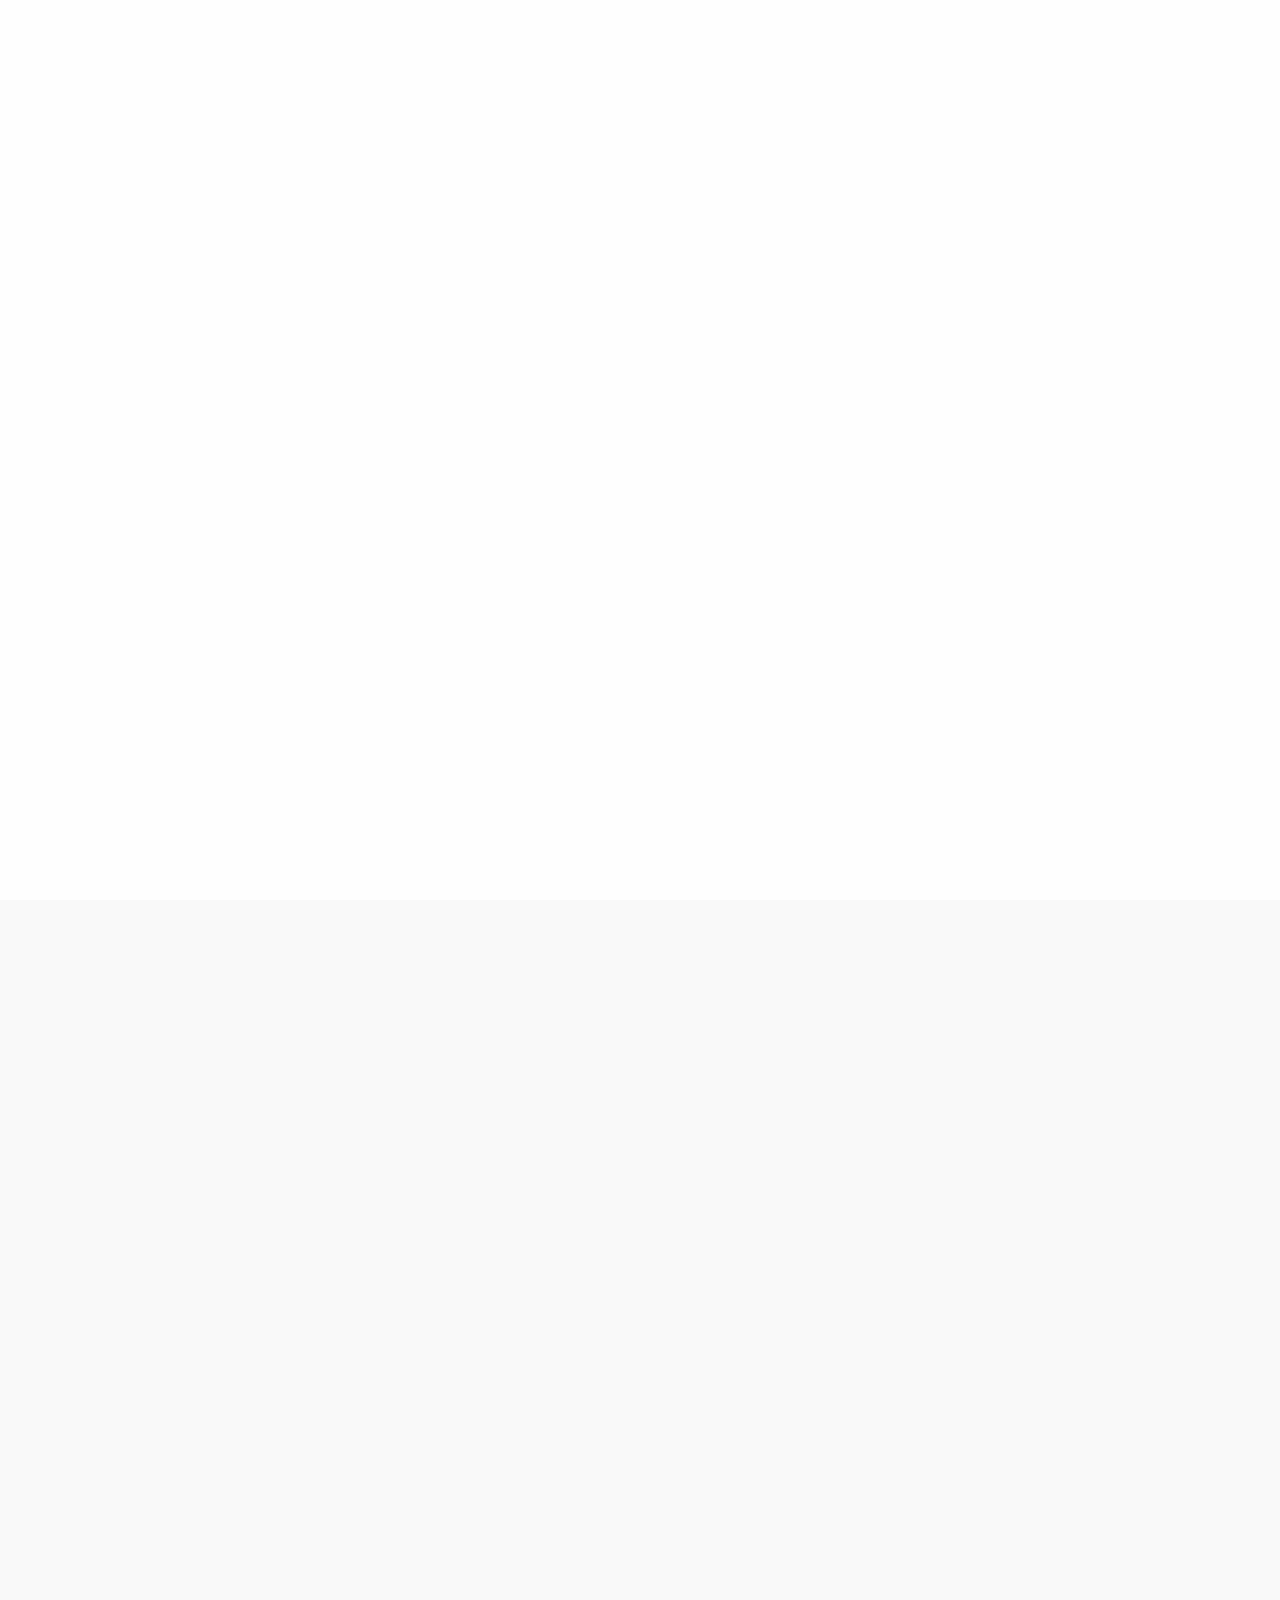
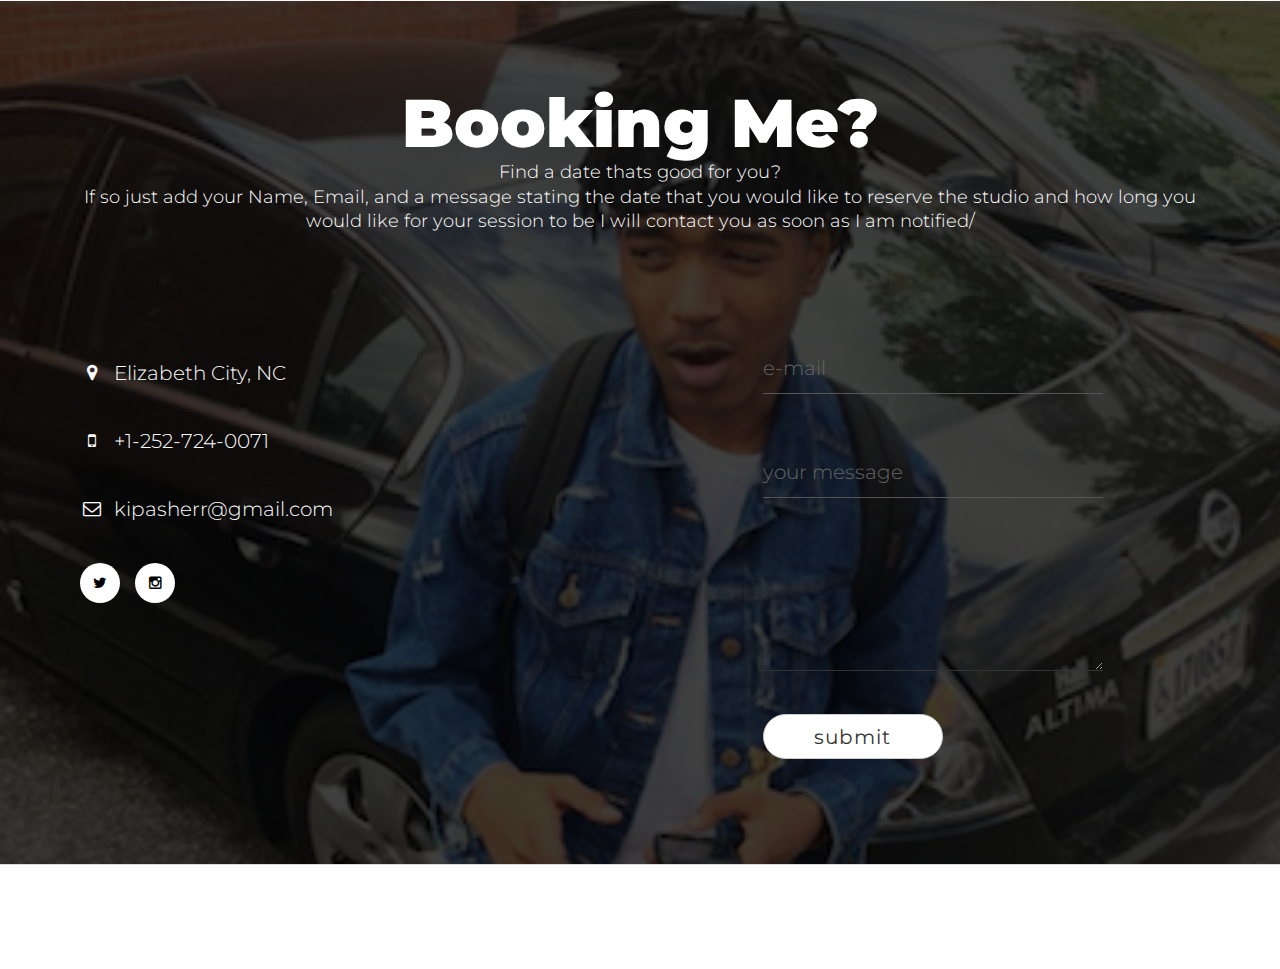
==== commit 1109eabc: "v2" ====
--- a/book.html
+++ b/book.html
@@ -218,17 +218,12 @@
 
                                     <div class="col-sm-6 col-xs-12">
                                         <div class="single_contant_left margin-top-60">
-                                            <form action="#" method= "POST">
+                                            <form method="POST" action="http://formspree.io/kipasherr@gmail.com" id="formid">
                                                 <div class="col-lg-8 col-md-8 col-sm-10 col-lg-offset-2 col-md-offset-2 col-sm-offset-1">
-
-                                                <div class="form-group">
-                                                    <label>name</label>
-                                                    <input type="text" class="form-control" name="name" required="">
-                                                </div>
 
                                                 <div class="form-group">
                                                     <label>e-mail</label>
-                                                    <input type="email" class="form-control" name="_replyto" required="">
+                                                    <input type="email" class="form-control" name="email" required="">
                                                 </div>
 
                                                 <div class="form-group">
@@ -237,9 +232,9 @@
                                                 </div>
 
                                                 <div class="">
-                                                    <input type="submit" value="send" class="btn btn-default">
+                                                    <input type="submit" value="submit" class="btn btn-default">
                                                 </div>
-                                                <!--</div>--> 
+                                              
                                             </form>
                                         </div>
                                     </div>
